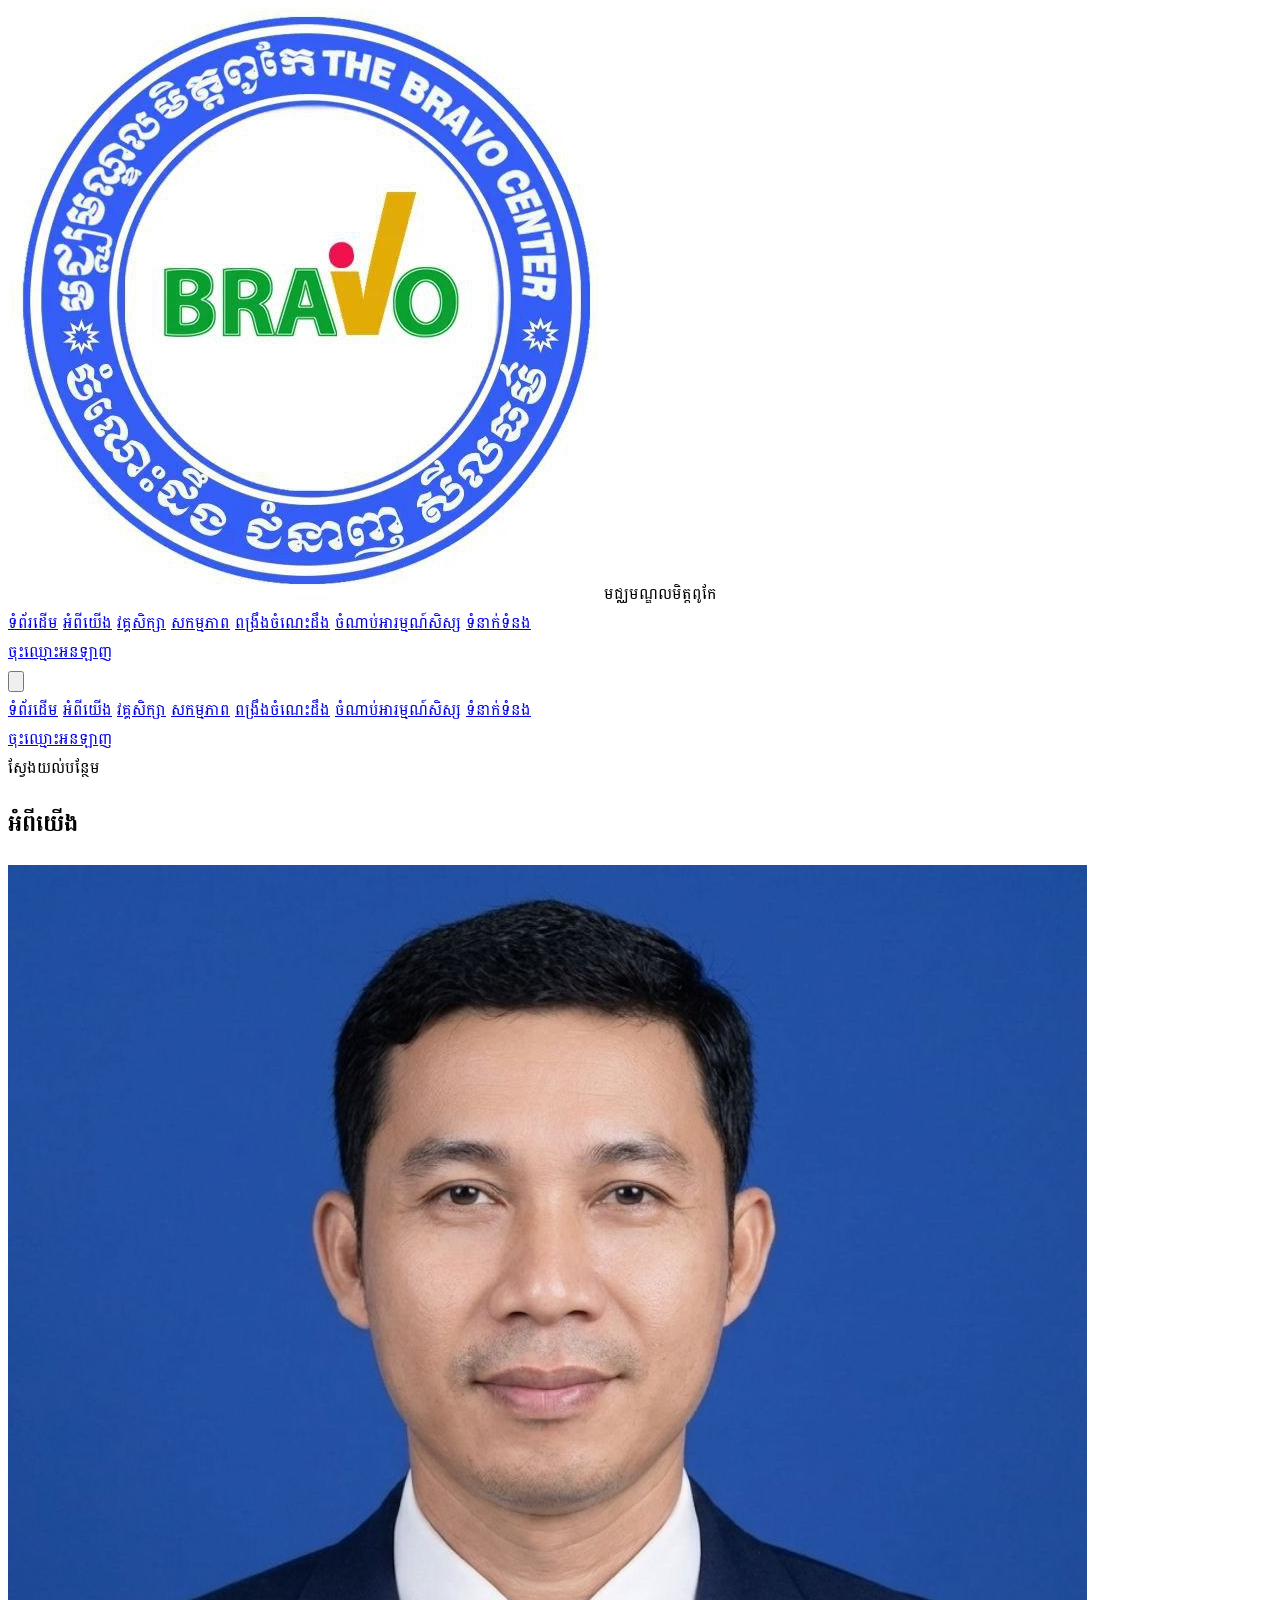
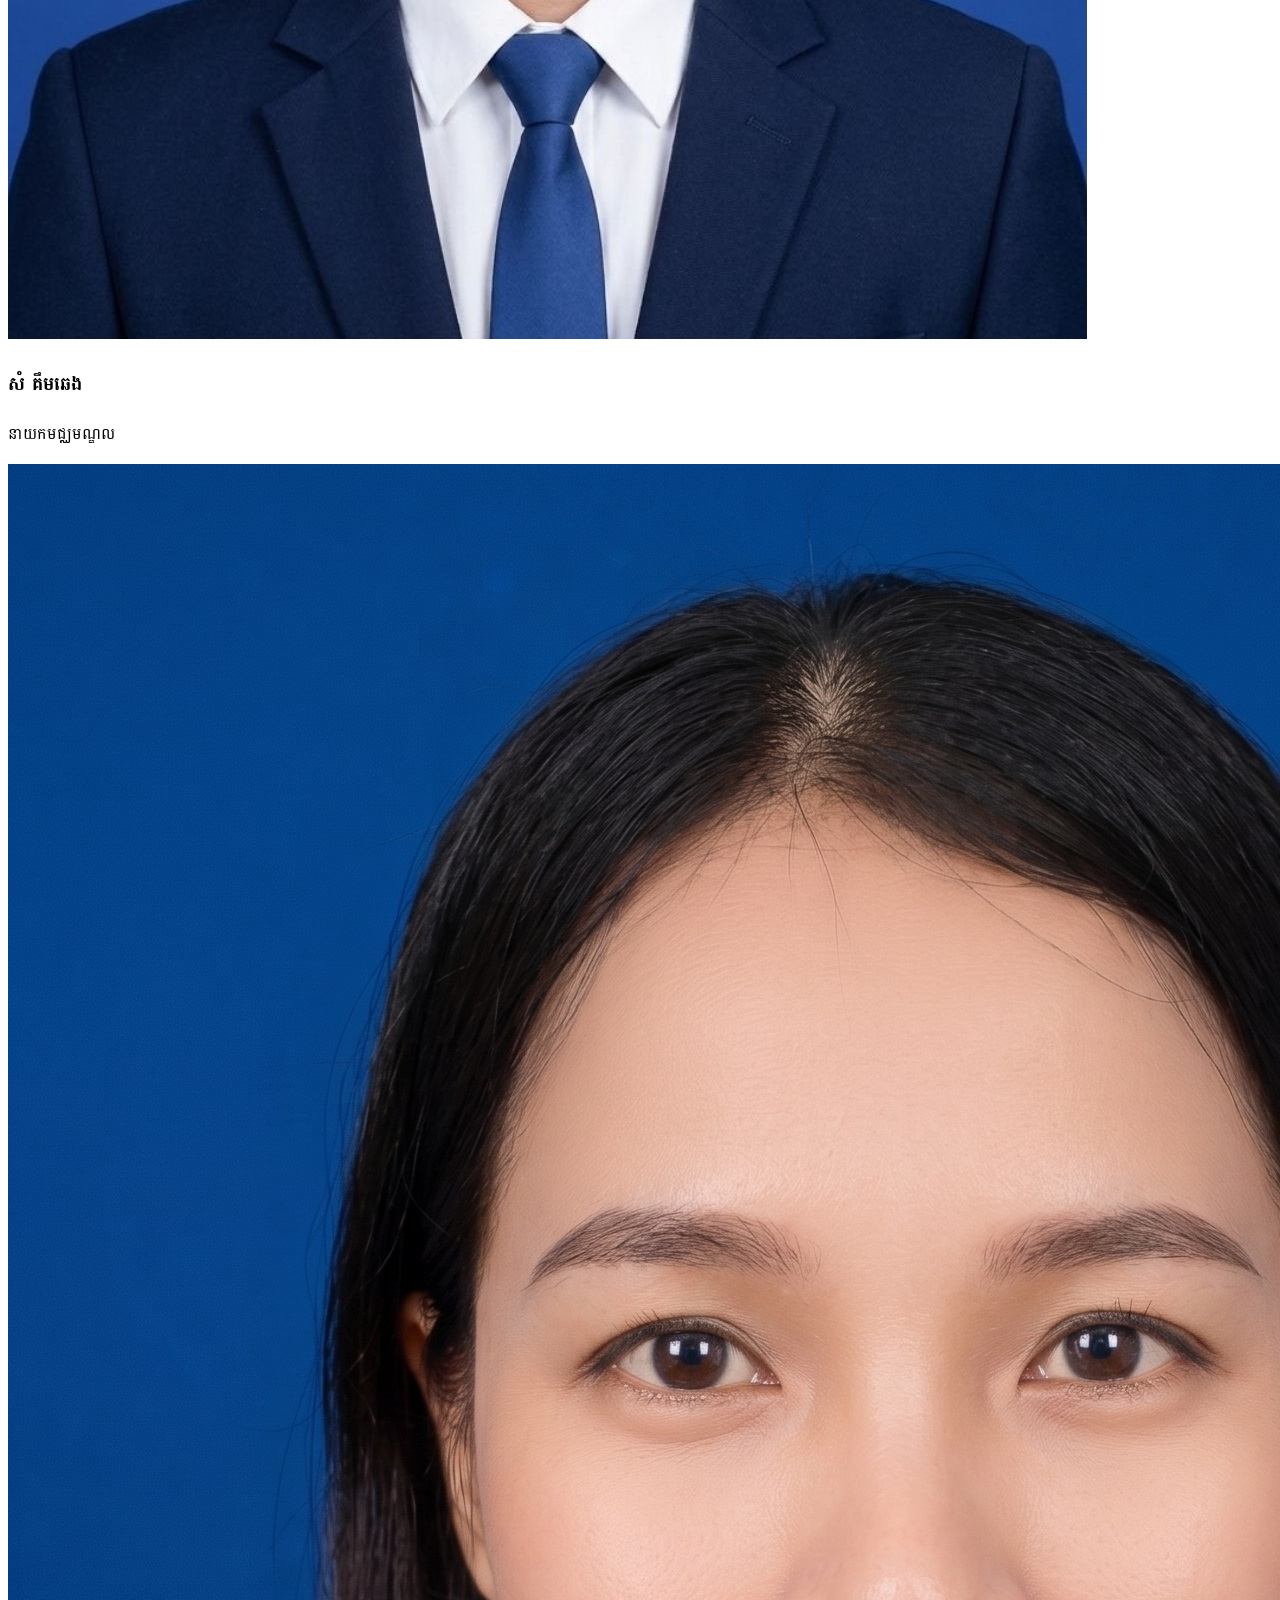
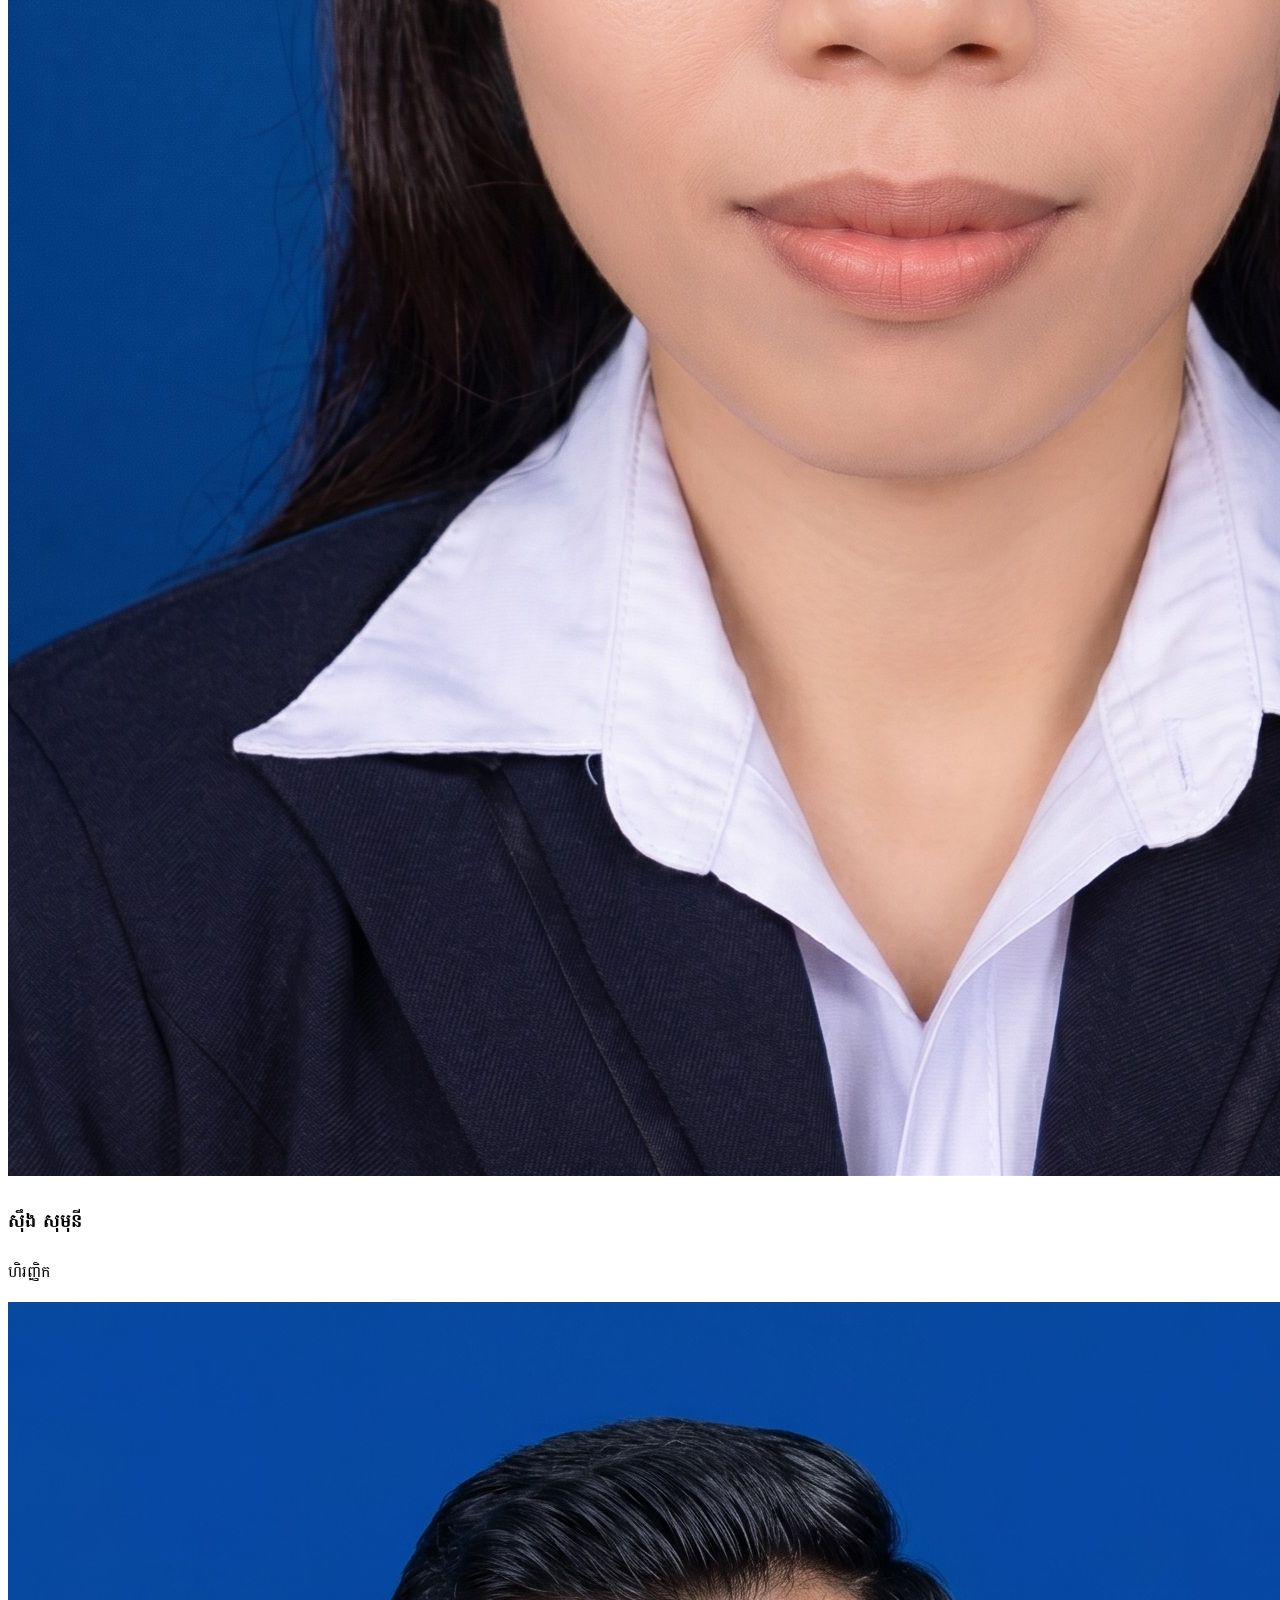
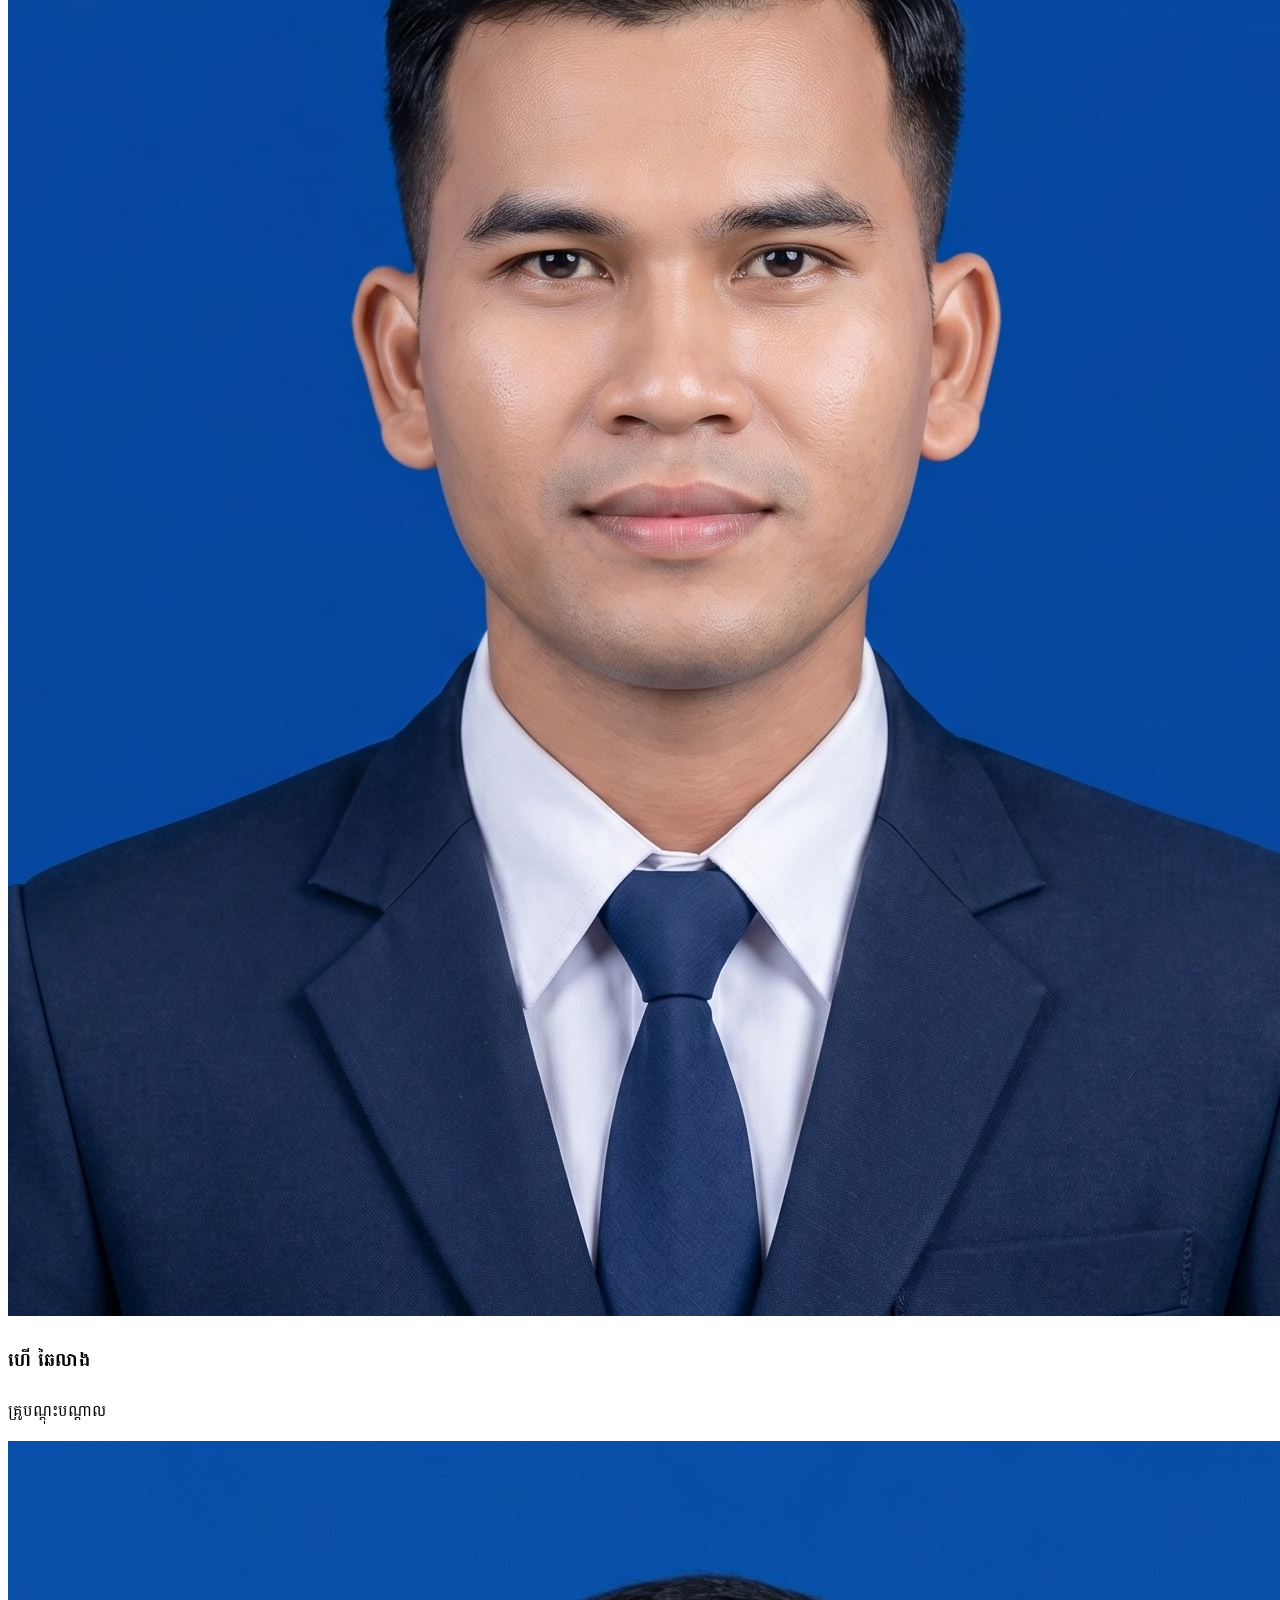
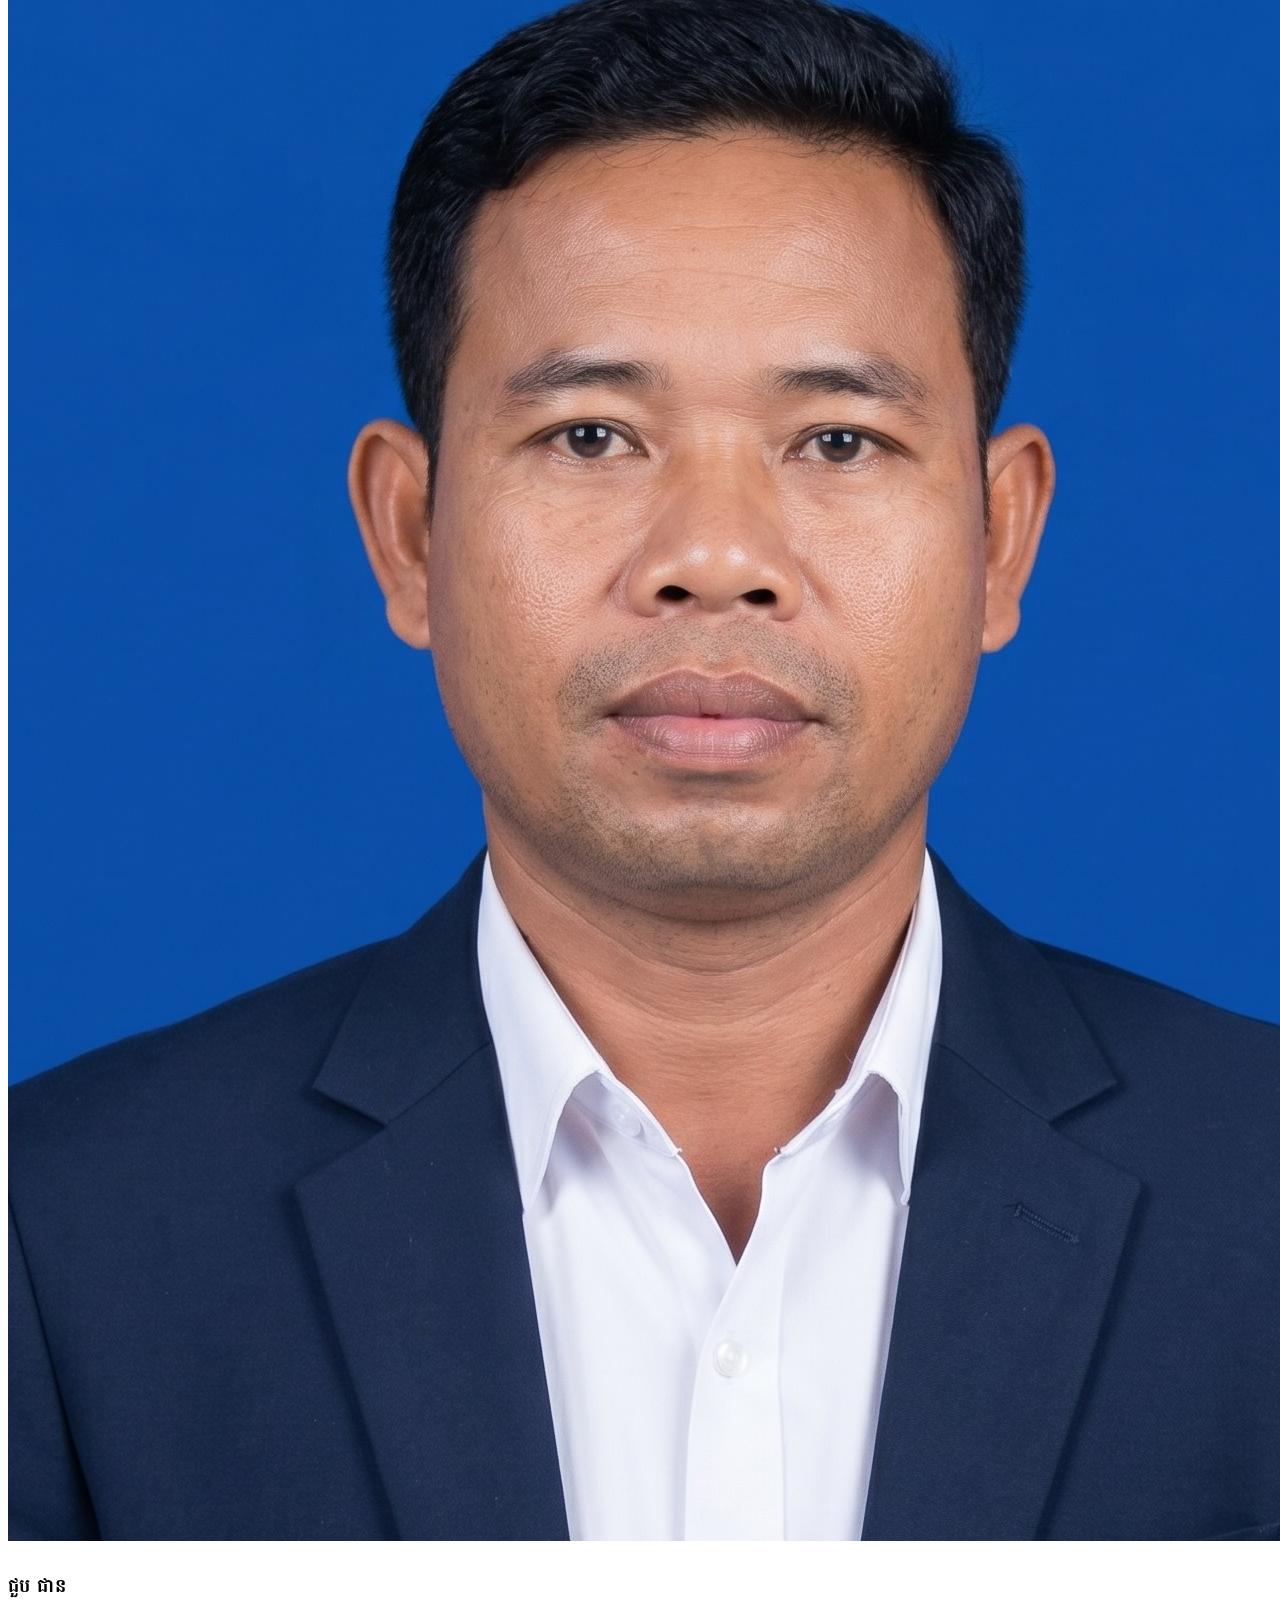
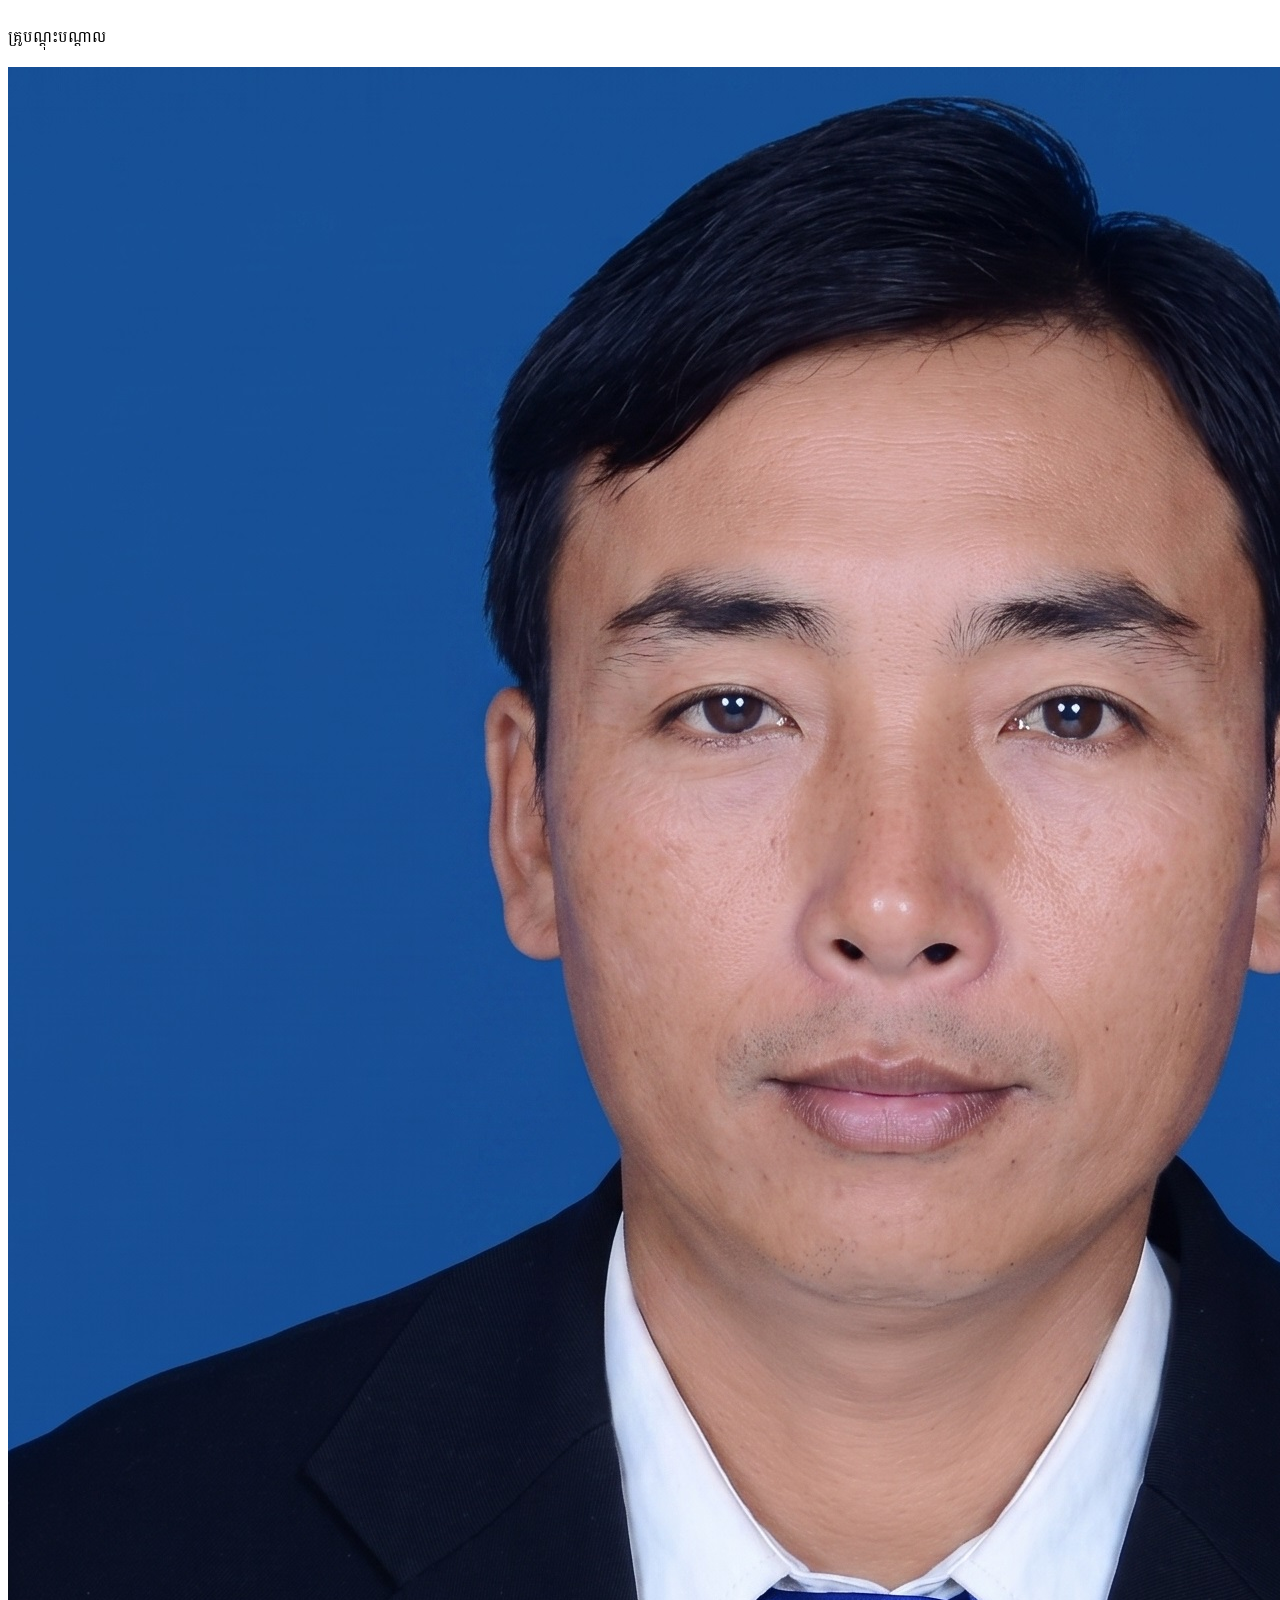
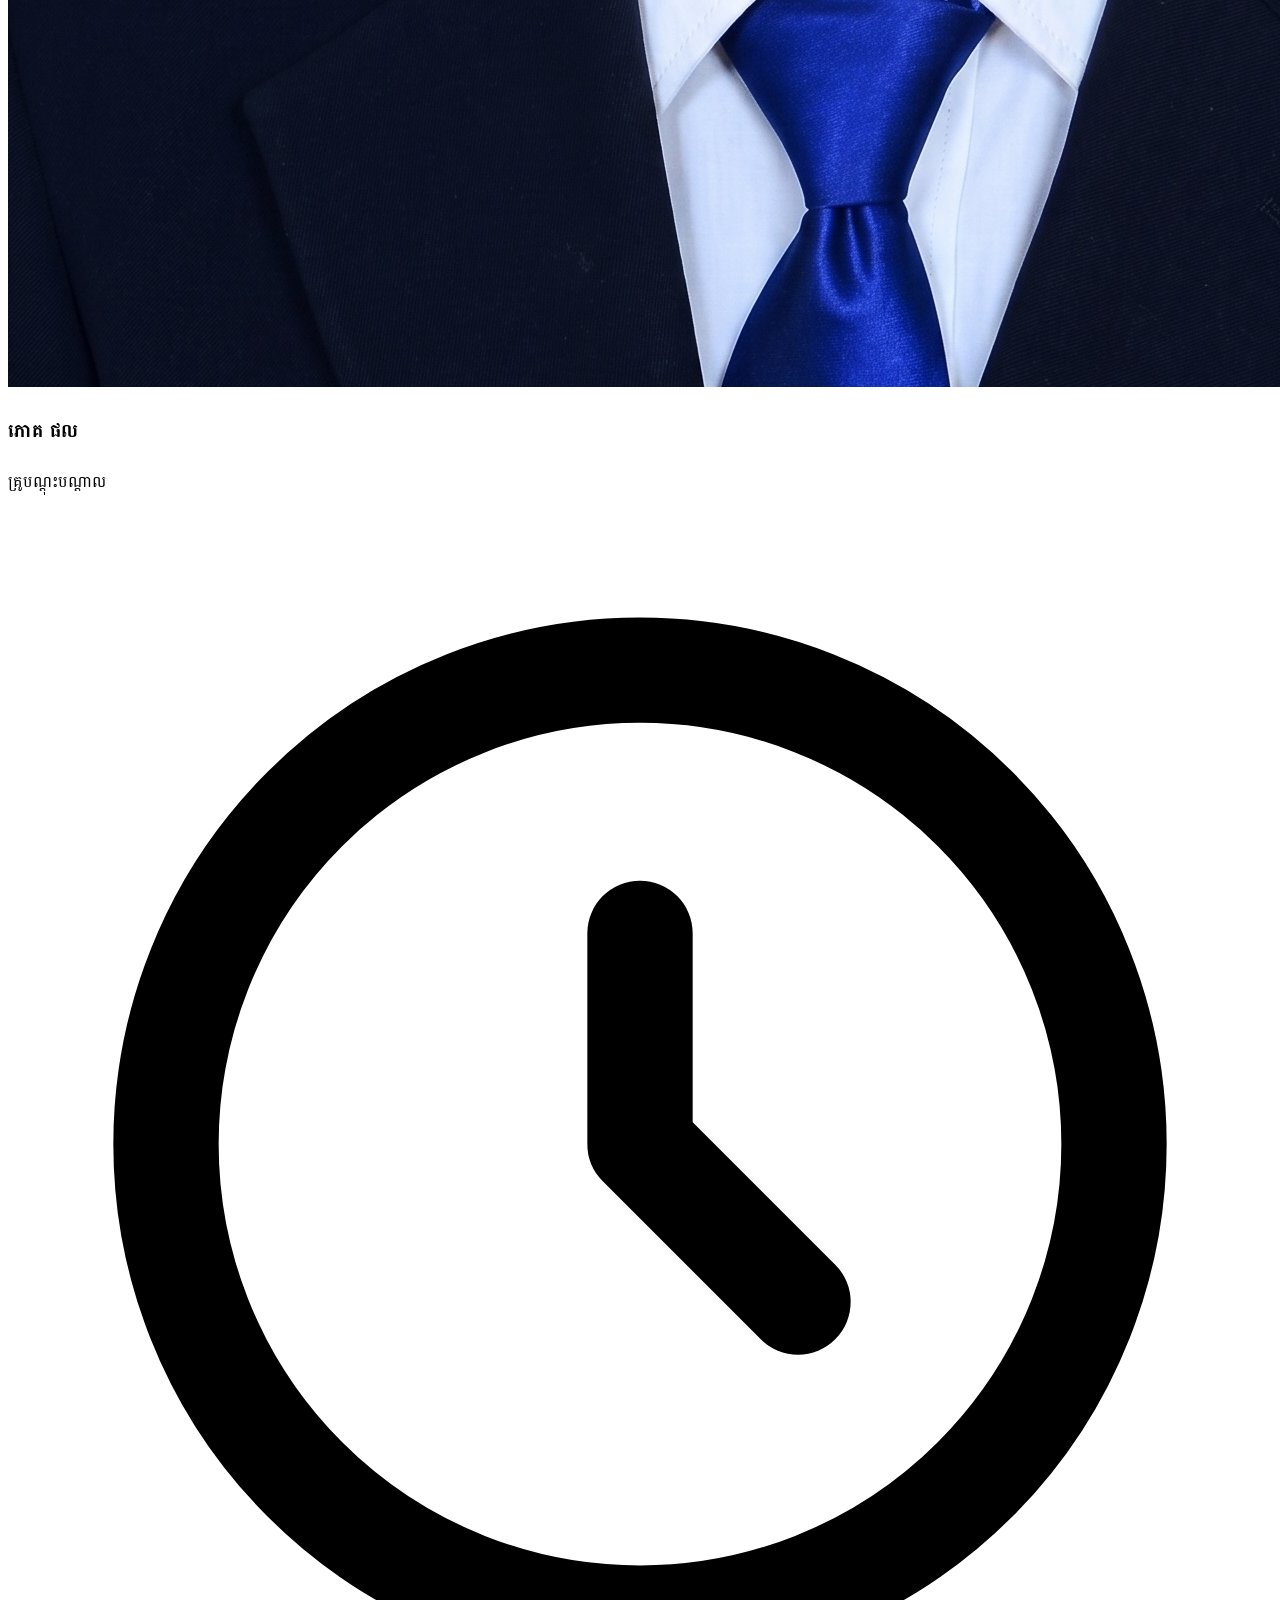
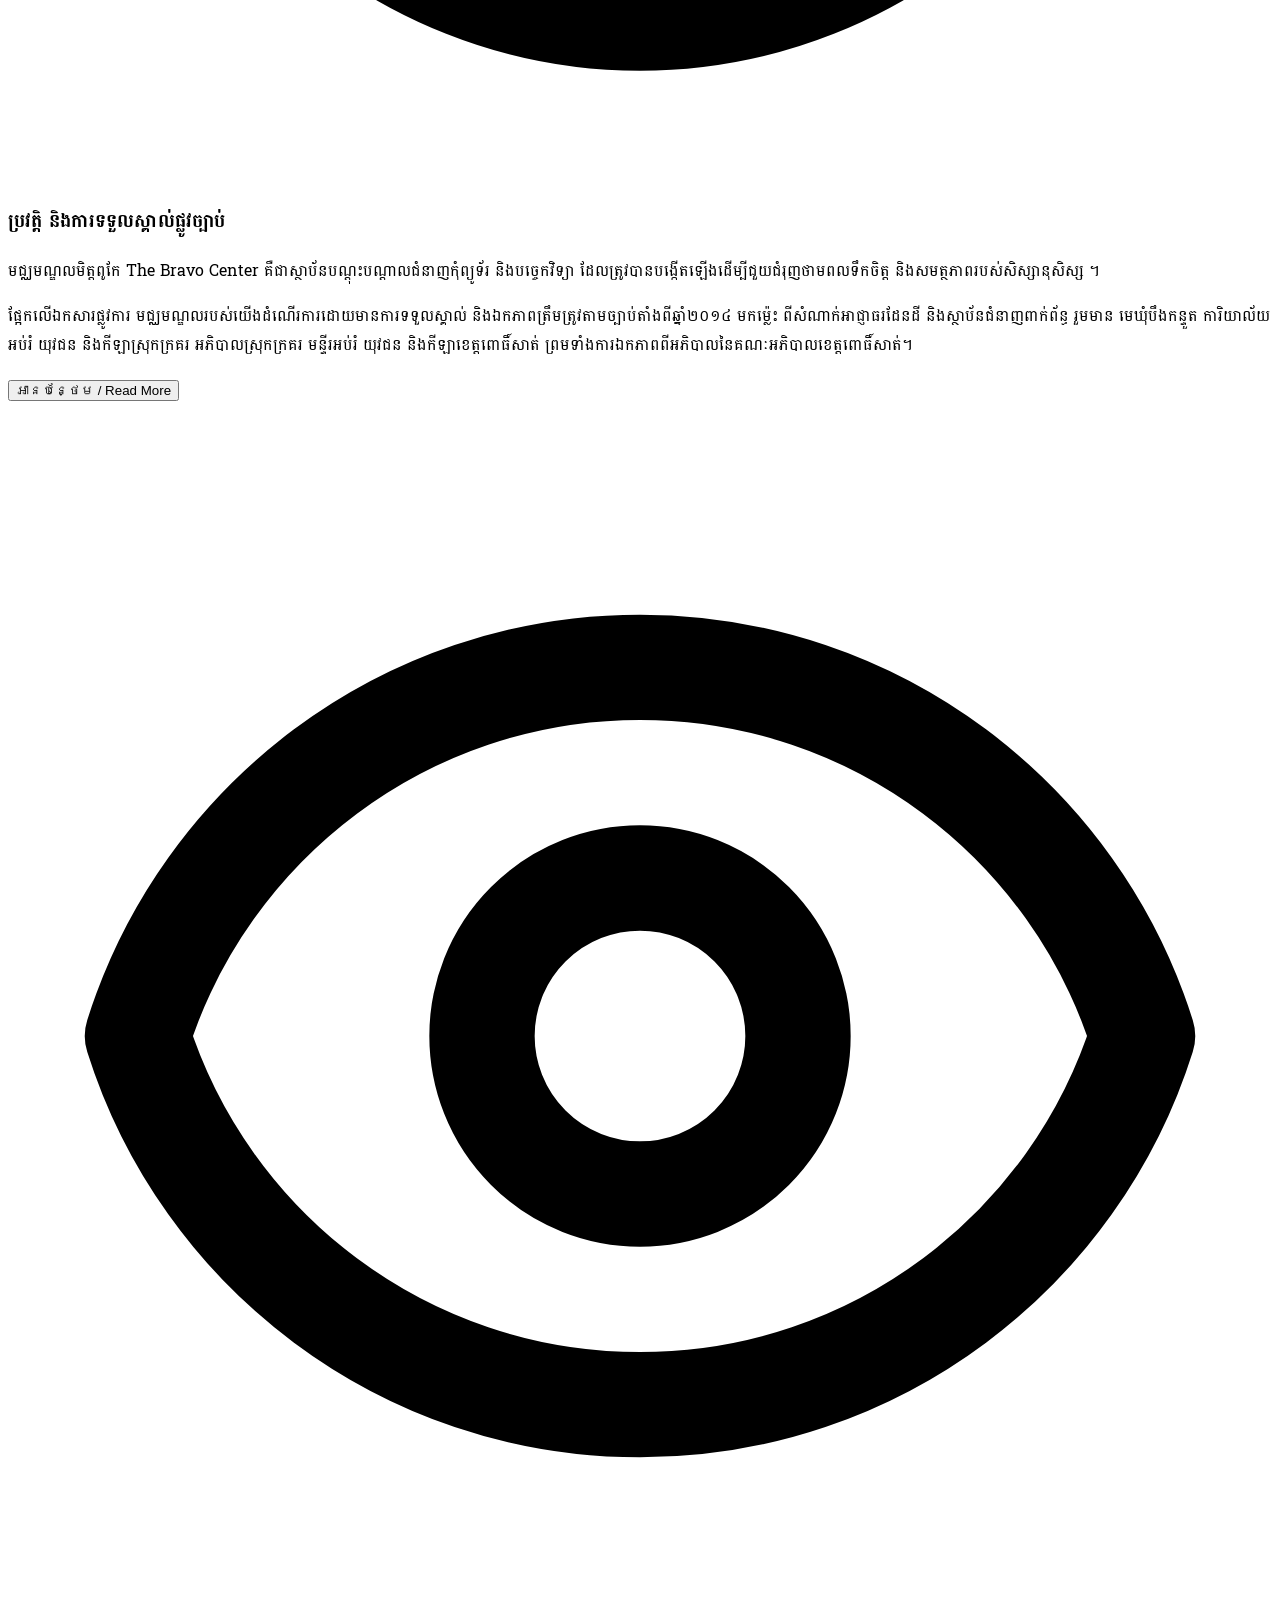
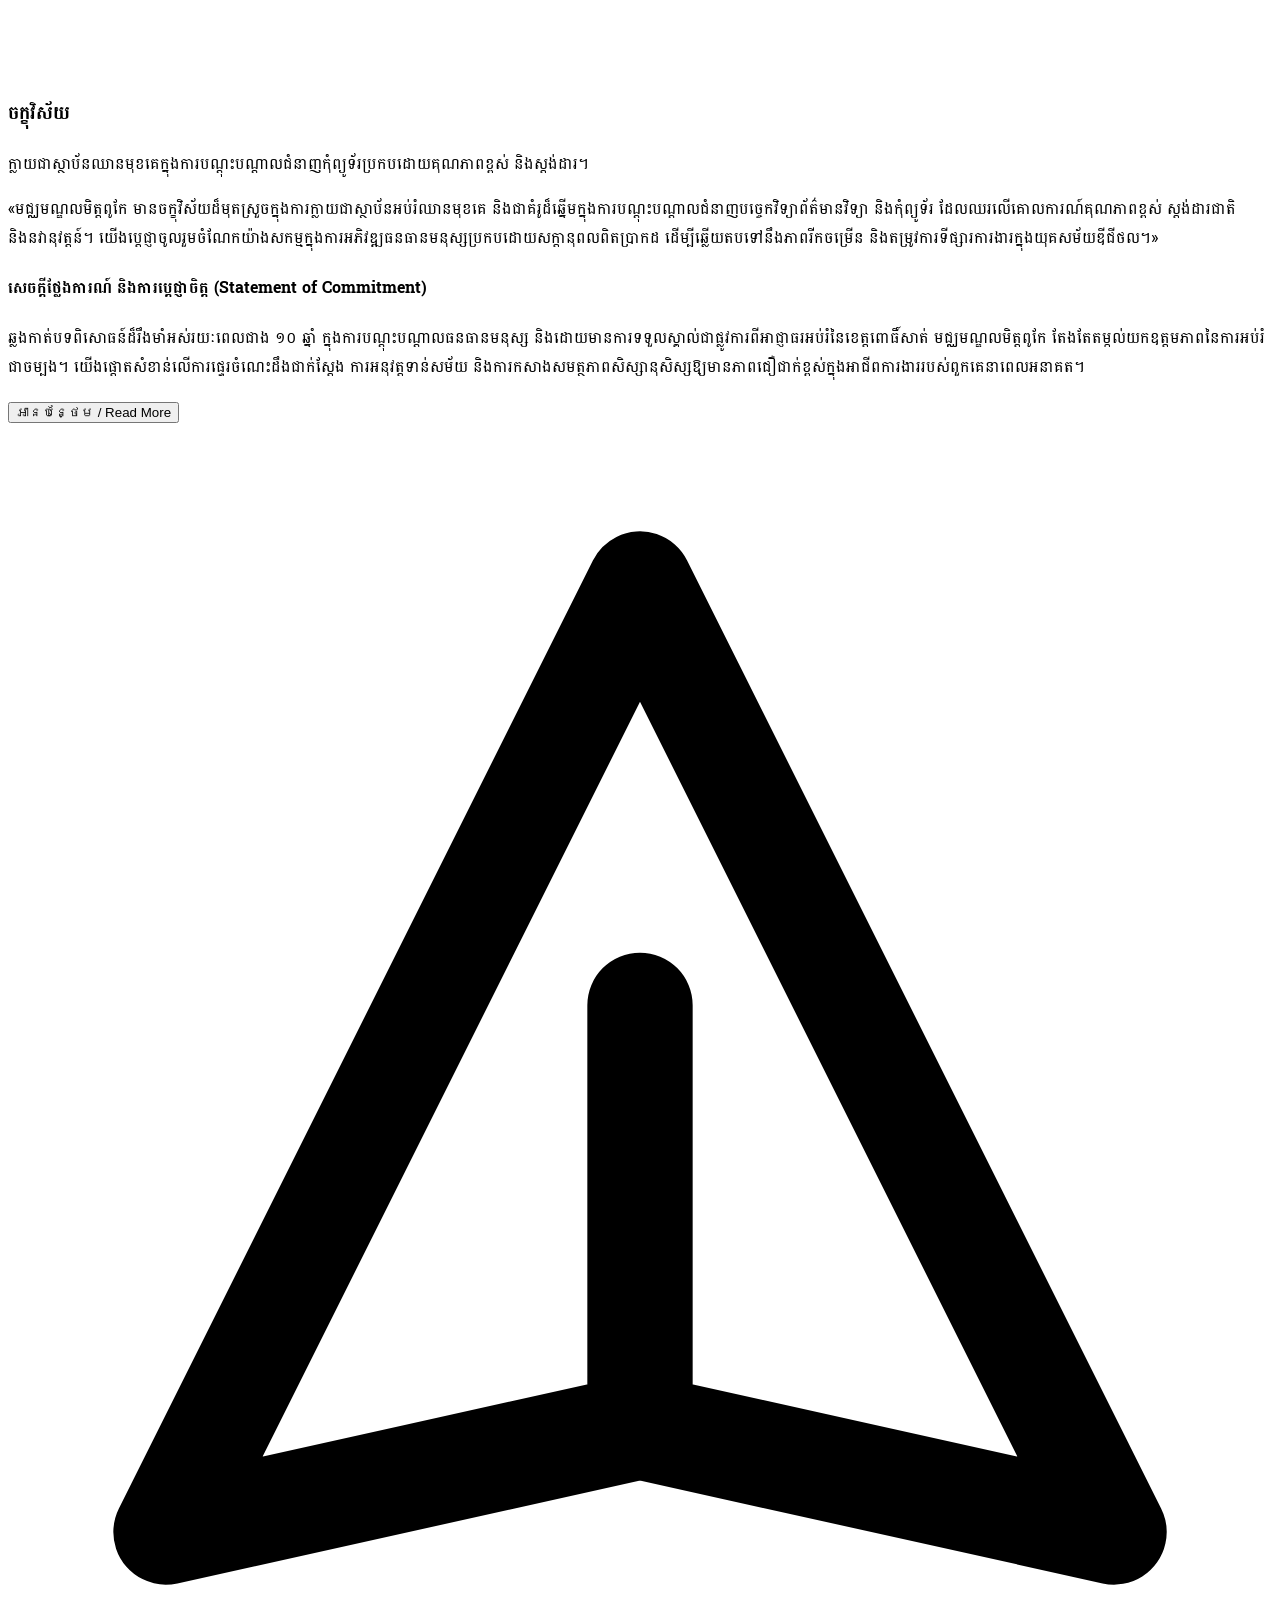
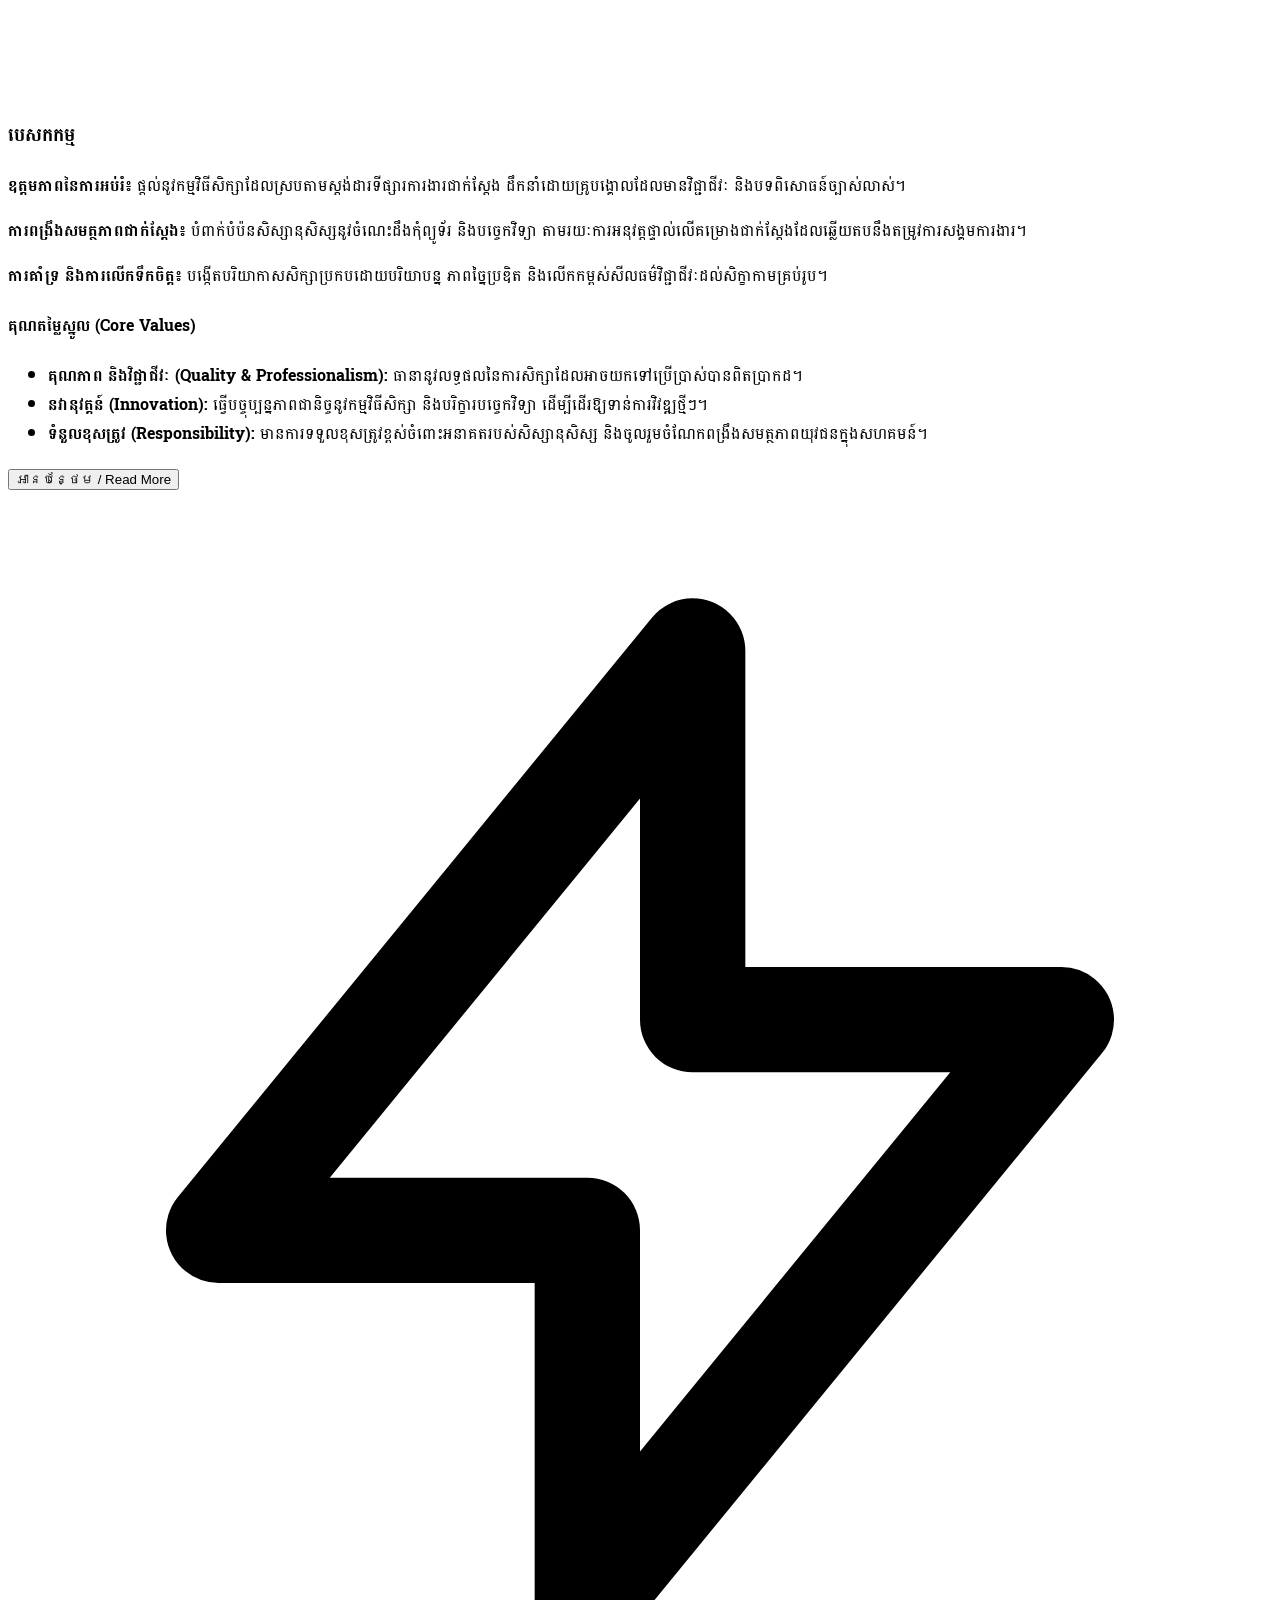
==== about.html @ bf24b13a "add new project files" ====
<!DOCTYPE html>
<html lang="km">

<head>
    <meta charset="UTF-8">
    <meta name="viewport" content="width=device-width, initial-scale=1.0">
    <title>អំពីយើង - មជ្ឈមណ្ឌលមិត្តពូកែ</title>
    <script src="https://cdn.tailwindcss.com"></script>
    <link rel="stylesheet" href="assets/css/style.css">
    <style>
        /* លាក់ផ្ទាំង Google Translate ខាងលើ និងការពារមិនឱ្យជាន់ Navbar */
        body {
            top: 0 !important;
        }

        .skiptranslate iframe {
            display: none !important;
        }

        #goog-gt-tt {
            display: none !important;
        }

        /* Custom Scrollbar សម្រាប់ប្រអប់ព័ត៌មានអំពីយើង */
        .custom-scrollbar::-webkit-scrollbar {
            width: 6px;
        }

        .custom-scrollbar::-webkit-scrollbar-track {
            background: rgba(241, 245, 249, 0.5);
            border-radius: 10px;
        }

        .custom-scrollbar::-webkit-scrollbar-thumb {
            background: #cbd5e1;
            border-radius: 10px;
        }

        .custom-scrollbar::-webkit-scrollbar-thumb:hover {
            background: #94a3b8;
        }

        /* ប្តូរពាក្យ មជ្ឈមណ្ឌលមិត្តពូកែ ទៅជា TheBravoCenter ពេលបកប្រែ */
        html[class*="translated-"] .text-km {
            display: none !important;
        }

        html[class*="translated-"] .text-en {
            display: inline !important;
        }

        .text-en {
            display: none;
        }

    </style>
</head>

<body class="bg-slate-50 text-slate-800">

    <nav
        class="bg-white/95 backdrop-blur-md shadow-sm border-b border-gray-100 fixed w-full z-50 top-0 transition-all duration-300">
        <div class="max-w-7xl mx-auto px-4 sm:px-6 lg:px-8">
            <div class="flex justify-between h-20 items-center">
                <div
                    class="flex items-center gap-2 sm:gap-3 cursor-pointer hover:opacity-90 transition-opacity shrink-0 overflow-hidden">
                    <img src="assets/images/a.jpg" alt="Logo មជ្ឈមណ្ឌល"
                        class="h-10 w-10 sm:h-12 sm:w-12 rounded-full object-cover shrink-0">
                    <span
                        class="text-lg sm:text-xl lg:text-2xl font-black bg-clip-text text-transparent bg-gradient-to-r from-blue-700 to-blue-500 tracking-tight whitespace-nowrap"><span
                            class="text-km">មជ្ឈមណ្ឌលមិត្តពូកែ</span><span
                            class="text-en notranslate">TheBravoCenter</span></span>
                </div>
                <div class="hidden xl:flex items-center space-x-2 2xl:space-x-4">
                    <div
                        class="flex items-center bg-gray-50/80 p-1.5 rounded-full border border-gray-100 shadow-inner whitespace-nowrap text-sm 2xl:text-base">
                        <a href="index.html"
                            class="text-gray-600 font-medium hover:text-blue-600 hover:bg-white/80 px-5 py-2 rounded-full transition-all duration-300">ទំព័រដើម</a>
                        <a href="about.html"
                            class="text-blue-700 font-bold bg-white px-5 py-2 rounded-full shadow-sm ring-1 ring-gray-900/5 transition-all duration-300">អំពីយើង</a>
                        <a href="courses.html"
                            class="text-gray-600 font-medium hover:text-blue-600 hover:bg-white/80 px-5 py-2 rounded-full transition-all duration-300">វគ្គសិក្សា</a>
                        <a href="features.html"
                            class="text-gray-600 font-medium hover:text-blue-600 hover:bg-white/80 px-5 py-2 rounded-full transition-all duration-300">សកម្មភាព</a>
                        <a href="quiz.html"
                            class="text-gray-600 font-medium hover:text-blue-600 hover:bg-white/80 px-5 py-2 rounded-full transition-all duration-300">ពង្រឹងចំណេះដឹង</a>
                        <a href="testimonials.html"
                            class="text-gray-600 font-medium hover:text-blue-600 hover:bg-white/80 px-5 py-2 rounded-full transition-all duration-300">ចំណាប់អារម្មណ៍សិស្ស</a>
                        <a href="contact.html"
                            class="text-gray-600 font-medium hover:text-blue-600 hover:bg-white/80 px-5 py-2 rounded-full transition-all duration-300">ទំនាក់ទំនង</a>
                    </div>
                    <a href="online-register.html"
                        class="bg-gradient-to-r from-emerald-500 to-teal-500 text-white px-4 py-2 2xl:px-7 2xl:py-2.5 text-sm 2xl:text-base rounded-full font-bold shadow-lg shadow-emerald-500/30 hover:shadow-xl hover:shadow-emerald-500/50 hover:-translate-y-1 transition-all duration-300 ring-2 ring-white/50 relative overflow-hidden group whitespace-nowrap shrink-0 ml-2">
                        <span class="relative z-10">ចុះឈ្មោះអនឡាញ</span>
                        <div
                            class="absolute inset-0 h-full w-full bg-white/20 group-hover:translate-x-full -translate-x-full transition-transform duration-700 ease-out skew-x-12">
                        </div>
                    </a>
                </div>
                <div class="flex items-center xl:hidden">
                    <button id="mobile-menu-btn"
                        class="p-2 rounded-lg text-gray-600 hover:text-blue-600 hover:bg-gray-100 focus:outline-none transition-colors">
                        <svg class="h-7 w-7" fill="none" viewBox="0 0 24 24" stroke="currentColor">
                            <path stroke-linecap="round" stroke-linejoin="round" stroke-width="2"
                                d="M4 6h16M4 12h16M4 18h16" />
                        </svg>
                    </button>
                </div>
            </div>
        </div>
        <div id="mobile-menu"
            class="hidden xl:hidden bg-white/95 backdrop-blur-md px-4 pt-4 pb-8 space-y-4 shadow-2xl border-t border-gray-100 absolute w-full rounded-b-3xl">
            <div class="bg-gray-50/80 p-2 rounded-2xl border border-gray-100 shadow-inner space-y-1">
                <a href="index.html"
                    class="block px-5 py-3 text-gray-600 font-medium hover:text-blue-600 hover:bg-white/80 rounded-xl transition-all duration-300">ទំព័រដើម</a>
                <a href="about.html"
                    class="block px-5 py-3 text-blue-700 font-bold bg-white rounded-xl shadow-sm ring-1 ring-gray-900/5 transition-all duration-300">អំពីយើង</a>
                <a href="courses.html"
                    class="block px-5 py-3 text-gray-600 font-medium hover:text-blue-600 hover:bg-white/80 rounded-xl transition-all duration-300">វគ្គសិក្សា</a>
                <a href="features.html"
                    class="block px-5 py-3 text-gray-600 font-medium hover:text-blue-600 hover:bg-white/80 rounded-xl transition-all duration-300">សកម្មភាព</a>
                <a href="quiz.html"
                    class="block px-5 py-3 text-gray-600 font-medium hover:text-blue-600 hover:bg-white/80 rounded-xl transition-all duration-300">ពង្រឹងចំណេះដឹង</a>
                <a href="testimonials.html"
                    class="block px-5 py-3 text-gray-600 font-medium hover:text-blue-600 hover:bg-white/80 rounded-xl transition-all duration-300">ចំណាប់អារម្មណ៍សិស្ស</a>
                <a href="contact.html"
                    class="block px-5 py-3 text-gray-600 font-medium hover:text-blue-600 hover:bg-white/80 rounded-xl transition-all duration-300">ទំនាក់ទំនង</a>
            </div>
            <a href="online-register.html"
                class="block w-full bg-gradient-to-r from-emerald-500 to-teal-500 text-white px-5 py-4 rounded-xl font-bold text-center shadow-lg shadow-emerald-500/30 hover:shadow-xl hover:-translate-y-0.5 transition-all duration-300 relative overflow-hidden group mt-2">
                <span class="relative z-10">ចុះឈ្មោះអនឡាញ</span>
            </a>
        </div>
    </nav>

    <section id="about"
        class="pt-24 pb-10 bg-gradient-to-br from-blue-50 via-indigo-50/30 to-white min-h-screen relative overflow-hidden">
        <!-- Abstract Shapes សម្រាប់លម្អផ្ទៃខាងក្រោយ -->
        <div
            class="absolute top-0 right-0 -mr-20 -mt-20 w-72 h-72 rounded-full bg-blue-200 mix-blend-multiply filter blur-3xl opacity-30 animate-pulse">
        </div>
        <div
            class="absolute bottom-0 left-0 -ml-20 -mb-20 w-72 h-72 rounded-full bg-purple-200 mix-blend-multiply filter blur-3xl opacity-30 animate-pulse">
        </div>

        <div class="max-w-7xl mx-auto px-4 sm:px-6 lg:px-8 relative z-10">
            <div class="text-center mb-6">
                <span class="text-blue-600 font-bold tracking-wider uppercase text-sm mb-2 block">ស្វែងយល់បន្ថែម</span>
                <h2
                    class="text-3xl md:text-4xl font-extrabold text-transparent bg-clip-text bg-gradient-to-r from-blue-800 to-blue-500 mb-3 py-1 leading-normal">
                    អំពីយើង</h2>
                <div class="w-24 h-1.5 bg-gradient-to-r from-blue-600 to-indigo-600 mx-auto rounded-full"></div>
            </div>

            <!-- ប្រអប់ Scroll ព័ត៌មាន (Scrollable Container) -->
            <div
                class="overflow-y-auto max-h-[75vh] custom-scrollbar px-2 sm:px-6 py-6 bg-white/40 backdrop-blur-md rounded-3xl shadow-[inset_0_2px_15px_rgba(0,0,0,0.05)] border border-white/60">

                <!-- ថ្នាក់ដឹកនាំមជ្ឈមណ្ឌល -->
                <div class="flex flex-col items-center justify-center gap-12 mb-16">
                    <!-- ប្រវត្តិរូបនាយកមជ្ឈមណ្ឌល -->
                    <div class="flex flex-col items-center justify-center">
                        <div class="relative w-40 h-40 md:w-48 md:h-48 mb-6 group">
                            <!-- ពន្លឺស្រមោលខាងក្រោយរូបភាព -->
                            <div
                                class="absolute inset-0 bg-gradient-to-tr from-blue-600 to-indigo-600 rounded-full blur opacity-50 group-hover:opacity-100 transition duration-500">
                            </div>
                            <!-- រូបភាព -->
                            <img src="assets/images/action5.jpg" alt="លោកគ្រូ សំ គឹមឆេង"
                                class="relative w-full h-full object-cover rounded-full border-4 border-white shadow-xl z-10 transform group-hover:scale-105 transition duration-500">
                        </div>
                        <h3 class="text-2xl md:text-3xl font-bold text-gray-800 mb-2 notranslate">សំ គឹមឆេង</h3>
                        <p
                            class="text-blue-700 font-bold text-base md:text-lg bg-blue-50 px-5 py-1.5 rounded-full border border-blue-100 shadow-sm">
                            នាយកមជ្ឈមណ្ឌល</p>
                    </div>

                    <!-- ប្រវត្តិរូបហិរញ្ញិក -->
                    <div class="flex flex-col items-center justify-center">
                        <div class="relative w-40 h-40 md:w-48 md:h-48 mb-6 group">
                            <!-- ពន្លឺស្រមោលខាងក្រោយរូបភាព -->
                            <div
                                class="absolute inset-0 bg-gradient-to-tr from-pink-600 to-rose-500 rounded-full blur opacity-50 group-hover:opacity-100 transition duration-500">
                            </div>
                            <!-- រូបភាព -->
                            <img src="assets/images/action6.jpg" alt="ស៊ឹង សុមុនី"
                                class="relative w-full h-full object-cover rounded-full border-4 border-white shadow-xl z-10 transform group-hover:scale-105 transition duration-500">
                        </div>
                        <h3 class="text-2xl md:text-3xl font-bold text-gray-800 mb-2 notranslate">ស៊ឹង សុមុនី</h3>
                        <p
                            class="text-pink-700 font-bold text-base md:text-lg bg-pink-50 px-5 py-1.5 rounded-full border border-pink-100 shadow-sm">
                            ហិរញ្ញិក</p>
                    </div>

                    <!-- ក្រុមគ្រូបណ្តុះបណ្តាល -->
                    <div class="flex flex-col md:flex-row flex-wrap items-center justify-center gap-10 lg:gap-16">
                        <!-- ប្រវត្តិរូបគ្រូបណ្តុះបណ្តាល (ហើ ឆៃលាង) -->
                        <div class="flex flex-col items-center justify-center">
                            <div class="relative w-40 h-40 md:w-48 md:h-48 mb-6 group">
                                <!-- ពន្លឺស្រមោលខាងក្រោយរូបភាព -->
                                <div
                                    class="absolute inset-0 bg-gradient-to-tr from-cyan-600 to-cyan-500 rounded-full blur opacity-50 group-hover:opacity-100 transition duration-500">
                                </div>
                                <!-- រូបភាព -->
                                <img src="assets/images/action7.jpg" alt="ហើ ឆៃលាង"
                                    class="relative w-full h-full object-cover rounded-full border-4 border-white shadow-xl z-10 transform group-hover:scale-105 transition duration-500">
                            </div>
                            <h3 class="text-2xl md:text-3xl font-bold text-gray-800 mb-2 notranslate">ហើ ឆៃលាង</h3>
                            <p
                                class="text-cyan-700 font-bold text-base md:text-lg bg-cyan-50 px-5 py-1.5 rounded-full border border-cyan-100 shadow-sm">
                                គ្រូបណ្តុះបណ្តាល</p>
                        </div>

                        <!-- ប្រវត្តិរូបគ្រូបណ្តុះបណ្តាល (ជួប ជាន) -->
                        <div class="flex flex-col items-center justify-center">
                            <div class="relative w-40 h-40 md:w-48 md:h-48 mb-6 group">
                                <!-- ពន្លឺស្រមោលខាងក្រោយរូបភាព -->
                                <div
                                    class="absolute inset-0 bg-gradient-to-tr from-green-600 to-emerald-500 rounded-full blur opacity-50 group-hover:opacity-100 transition duration-500">
                                </div>
                                <!-- រូបភាព -->
                                <img src="assets/images/action8.jpg" alt="ជួប ជាន"
                                    class="relative w-full h-full object-cover rounded-full border-4 border-white shadow-xl z-10 transform group-hover:scale-105 transition duration-500">
                            </div>
                            <h3 class="text-2xl md:text-3xl font-bold text-gray-800 mb-2 notranslate">ជួប ជាន</h3>
                            <p
                                class="text-green-700 font-bold text-base md:text-lg bg-green-50 px-5 py-1.5 rounded-full border border-green-100 shadow-sm">
                                គ្រូបណ្តុះបណ្តាល</p>
                        </div>

                        <!-- ប្រវត្តិរូបគ្រូបណ្តុះបណ្តាល (ភោគ ផល) -->
                        <div class="flex flex-col items-center justify-center">
                            <div class="relative w-40 h-40 md:w-48 md:h-48 mb-6 group">
                                <!-- ពន្លឺស្រមោលខាងក្រោយរូបភាព -->
                                <div
                                    class="absolute inset-0 bg-gradient-to-tr from-orange-500 to-yellow-500 rounded-full blur opacity-50 group-hover:opacity-100 transition duration-500">
                                </div>
                                <!-- រូបភាព -->
                                <img src="assets/images/action9.jpg" alt="ភោគ ផល"
                                    class="relative w-full h-full object-cover rounded-full border-4 border-white shadow-xl z-10 transform group-hover:scale-105 transition duration-500">
                            </div>
                            <h3 class="text-2xl md:text-3xl font-bold text-gray-800 mb-2 notranslate">ភោគ ផល</h3>
                            <p
                                class="text-orange-700 font-bold text-base md:text-lg bg-orange-50 px-5 py-1.5 rounded-full border border-orange-100 shadow-sm">
                                គ្រូបណ្តុះបណ្តាល</p>
                        </div>
                    </div>
                </div>

                <div class="grid md:grid-cols-2 xl:grid-cols-4 gap-8 text-center">
                    <!-- ប្រវត្តិ -->
                    <div
                        class="bg-white rounded-2xl p-8 shadow-lg hover:shadow-2xl hover:-translate-y-2 transition-all duration-300 border border-gray-100 relative overflow-hidden group flex flex-col h-full">
                        <div class="absolute top-0 left-0 w-full h-2 bg-gradient-to-r from-blue-400 to-blue-600"></div>
                        <div
                            class="w-16 h-16 mx-auto bg-blue-50 text-blue-600 rounded-2xl flex items-center justify-center mb-6 group-hover:scale-110 transition-transform duration-300">
                            <svg class="w-8 h-8" fill="none" stroke="currentColor" viewBox="0 0 24 24">
                                <path stroke-linecap="round" stroke-linejoin="round" stroke-width="2"
                                    d="M12 8v4l3 3m6-3a9 9 0 11-18 0 9 9 0 0118 0z"></path>
                            </svg>
                        </div>
                        <h3 class="text-2xl font-bold text-gray-800 mb-4">ប្រវត្តិ និងការទទួលស្គាល់ផ្លូវច្បាប់</h3>
                        <div class="text-gray-600 leading-relaxed text-left flex flex-col flex-grow">
                            <p>មជ្ឈមណ្ឌលមិត្តពូកែ The Bravo Center គឺជាស្ថាប័នបណ្តុះបណ្តាលជំនាញកុំព្យូទ័រ
                                និងបច្ចេកវិទ្យា ដែលត្រូវបានបង្កើតឡើងដើម្បីជួយជំរុញថាមពលទឹកចិត្ត
                                និងសមត្ថភាពរបស់សិស្សានុសិស្ស ។</p>

                            <div id="history-more-text"
                                class="hidden mt-4 text-sm md:text-base border-t border-gray-100 pt-4">
                                <p>ផ្អែកលើឯកសារផ្លូវការ មជ្ឈមណ្ឌលរបស់យើងដំណើរការដោយមានការទទួលស្គាល់
                                    និងឯកភាពត្រឹមត្រូវតាមច្បាប់តាំងពីឆ្នាំ២០១៤ មកម៉្លេះ ពីសំណាក់អាជ្ញាធរដែនដី
                                    និងស្ថាប័នជំនាញពាក់ព័ន្ធ រួមមាន មេឃុំបឹងកន្ទួត ការិយាល័យអប់រំ យុវជន
                                    និងកីឡាស្រុកក្រគរ អភិបាលស្រុកក្រគរ មន្ទីរអប់រំ យុវជន និងកីឡាខេត្តពោធិ៍សាត់
                                    ព្រមទាំងការឯកភាពពីអភិបាលនៃគណៈអភិបាលខេត្តពោធិ៍សាត់។</p>
                            </div>
                            <div class="text-center mt-auto pt-4">
                                <button id="history-read-more-btn" onclick="toggleHistoryText()"
                                    class="text-blue-600 font-semibold hover:text-blue-800 hover:underline focus:outline-none transition-colors inline-flex items-center gap-1">
                                    <span>អានបន្ថែម / Read More</span>
                                </button>
                            </div>
                        </div>
                    </div>

                    <!-- ចក្ខុវិស័យ -->
                    <div
                        class="bg-white rounded-2xl p-8 shadow-lg hover:shadow-2xl hover:-translate-y-2 transition-all duration-300 border border-gray-100 relative overflow-hidden group flex flex-col h-full">
                        <div class="absolute top-0 left-0 w-full h-2 bg-gradient-to-r from-purple-400 to-purple-600">
                        </div>
                        <div
                            class="w-16 h-16 mx-auto bg-purple-50 text-purple-600 rounded-2xl flex items-center justify-center mb-6 group-hover:scale-110 transition-transform duration-300">
                            <svg class="w-8 h-8" fill="none" stroke="currentColor" viewBox="0 0 24 24">
                                <path stroke-linecap="round" stroke-linejoin="round" stroke-width="2"
                                    d="M15 12a3 3 0 11-6 0 3 3 0 016 0z"></path>
                                <path stroke-linecap="round" stroke-linejoin="round" stroke-width="2"
                                    d="M2.458 12C3.732 7.943 7.523 5 12 5c4.478 0 8.268 2.943 9.542 7-1.274 4.057-5.064 7-9.542 7-4.477 0-8.268-2.943-9.542-7z">
                                </path>
                            </svg>
                        </div>
                        <h3 class="text-2xl font-bold text-gray-800 mb-4">ចក្ខុវិស័យ</h3>
                        <div class="text-gray-600 leading-relaxed text-left flex flex-col flex-grow">
                            <p>ក្លាយជាស្ថាប័នឈានមុខគេក្នុងការបណ្តុះបណ្តាលជំនាញកុំព្យូទ័រប្រកបដោយគុណភាពខ្ពស់ និងស្តង់ដារ។
                            </p>

                            <div id="vision-more-text"
                                class="hidden mt-4 text-left text-sm md:text-base border-t border-gray-100 pt-4">
                                <p class="mb-4">«មជ្ឈមណ្ឌលមិត្តពូកែ
                                    មានចក្ខុវិស័យដ៏មុតស្រួចក្នុងការក្លាយជាស្ថាប័នអប់រំឈានមុខគេ
                                    និងជាគំរូដ៏ឆ្នើមក្នុងការបណ្តុះបណ្តាលជំនាញបច្ចេកវិទ្យាព័ត៌មានវិទ្យា និងកុំព្យូទ័រ
                                    ដែលឈរលើគោលការណ៍គុណភាពខ្ពស់ ស្តង់ដារជាតិ និងនវានុវត្តន៍។
                                    យើងប្តេជ្ញាចូលរួមចំណែកយ៉ាងសកម្មក្នុងការអភិវឌ្ឍធនធានមនុស្សប្រកបដោយសក្តានុពលពិតប្រាកដ
                                    ដើម្បីឆ្លើយតបទៅនឹងភាពរីកចម្រើន និងតម្រូវការទីផ្សារការងារក្នុងយុគសម័យឌីជីថល។»</p>
                                <h4 class="font-bold text-gray-800 mb-2">សេចក្តីថ្លែងការណ៍ និងការប្តេជ្ញាចិត្ត
                                    (Statement of Commitment)</h4>
                                <p>ឆ្លងកាត់បទពិសោធន៍ដ៏រឹងមាំអស់រយៈពេលជាង ១០ ឆ្នាំ ក្នុងការបណ្តុះបណ្តាលធនធានមនុស្ស
                                    និងដោយមានការទទួលស្គាល់ជាផ្លូវការពីអាជ្ញាធរអប់រំនៃខេត្តពោធិ៍សាត់ មជ្ឈមណ្ឌលមិត្តពូកែ
                                    តែងតែតម្កល់យកឧត្តមភាពនៃការអប់រំជាចម្បង។ យើងផ្តោតសំខាន់លើការផ្ទេរចំណេះដឹងជាក់ស្តែង
                                    ការអនុវត្តទាន់សម័យ
                                    និងការកសាងសមត្ថភាពសិស្សានុសិស្សឱ្យមានភាពជឿជាក់ខ្ពស់ក្នុងអាជីពការងាររបស់ពួកគេនាពេលអនាគត។
                                </p>
                            </div>
                            <div class="text-center mt-auto pt-4">
                                <button id="vision-read-more-btn" onclick="toggleVisionText()"
                                    class="text-purple-600 font-semibold hover:text-purple-800 hover:underline focus:outline-none transition-colors inline-flex items-center gap-1">
                                    <span>អានបន្ថែម / Read More</span>
                                </button>
                            </div>
                        </div>
                    </div>

                    <!-- បេសកកម្ម -->
                    <div
                        class="bg-white rounded-2xl p-8 shadow-lg hover:shadow-2xl hover:-translate-y-2 transition-all duration-300 border border-gray-100 relative overflow-hidden group flex flex-col h-full">
                        <div class="absolute top-0 left-0 w-full h-2 bg-gradient-to-r from-orange-400 to-orange-600">
                        </div>
                        <div
                            class="w-16 h-16 mx-auto bg-orange-50 text-orange-600 rounded-2xl flex items-center justify-center mb-6 group-hover:scale-110 transition-transform duration-300">
                            <svg class="w-8 h-8" fill="none" stroke="currentColor" viewBox="0 0 24 24">
                                <path stroke-linecap="round" stroke-linejoin="round" stroke-width="2"
                                    d="M12 19l9 2-9-18-9 18 9-2zm0 0v-8"></path>
                            </svg>
                        </div>
                        <h3 class="text-2xl font-bold text-gray-800 mb-4">បេសកកម្ម</h3>
                        <div class="text-gray-600 leading-relaxed text-left flex flex-col flex-grow">
                            <p><strong class="text-gray-800">ឧត្តមភាពនៃការអប់រំ៖</strong>
                                ផ្តល់នូវកម្មវិធីសិក្សាដែលស្របតាមស្តង់ដារទីផ្សារការងារជាក់ស្តែង
                                ដឹកនាំដោយគ្រូបង្គោលដែលមានវិជ្ជាជីវៈ និងបទពិសោធន៍ច្បាស់លាស់។</p>

                            <div id="mission-more-text"
                                class="hidden mt-4 text-sm md:text-base border-t border-gray-100 pt-4">
                                <p class="mb-2"><strong class="text-gray-800">ការពង្រឹងសមត្ថភាពជាក់ស្តែង៖</strong>
                                    បំពាក់បំប៉នសិស្សានុសិស្សនូវចំណេះដឹងកុំព្យូទ័រ និងបច្ចេកវិទ្យា
                                    តាមរយៈការអនុវត្តផ្ទាល់លើគម្រោងជាក់ស្តែងដែលឆ្លើយតបនឹងតម្រូវការសង្គមការងារ។</p>
                                <p class="mb-4"><strong class="text-gray-800">ការគាំទ្រ និងការលើកទឹកចិត្ត៖</strong>
                                    បង្កើតបរិយាកាសសិក្សាប្រកបដោយបរិយាបន្ន ភាពច្នៃប្រឌិត
                                    និងលើកកម្ពស់សីលធម៌វិជ្ជាជីវៈដល់សិក្ខាកាមគ្រប់រូប។</p>
                                <h4 class="font-bold text-gray-800 mb-2">គុណតម្លៃស្នូល (Core Values)</h4>
                                <ul class="list-disc pl-5 space-y-1 text-gray-600">
                                    <li><strong class="text-gray-700">គុណភាព និងវិជ្ជាជីវៈ (Quality &
                                            Professionalism):</strong>
                                        ធានានូវលទ្ធផលនៃការសិក្សាដែលអាចយកទៅប្រើប្រាស់បានពិតប្រាកដ។</li>
                                    <li><strong class="text-gray-700">នវានុវត្តន៍ (Innovation):</strong>
                                        ធ្វើបច្ចុប្បន្នភាពជានិច្ចនូវកម្មវិធីសិក្សា និងបរិក្ខារបច្ចេកវិទ្យា
                                        ដើម្បីដើរឱ្យទាន់ការវិវឌ្ឍថ្មីៗ។</li>
                                    <li><strong class="text-gray-700">ទំនួលខុសត្រូវ (Responsibility):</strong>
                                        មានការទទួលខុសត្រូវខ្ពស់ចំពោះអនាគតរបស់សិស្សានុសិស្ស
                                        និងចូលរួមចំណែកពង្រឹងសមត្ថភាពយុវជនក្នុងសហគមន៍។</li>
                                </ul>
                            </div>
                            <div class="text-center mt-auto pt-4">
                                <button id="mission-read-more-btn" onclick="toggleMissionText()"
                                    class="text-orange-600 font-semibold hover:text-orange-800 hover:underline focus:outline-none transition-colors inline-flex items-center gap-1">
                                    <span>អានបន្ថែម / Read More</span>
                                </button>
                            </div>
                        </div>
                    </div>

                    <!-- គោលបំណង -->
                    <div
                        class="bg-white rounded-2xl p-8 shadow-lg hover:shadow-2xl hover:-translate-y-2 transition-all duration-300 border border-gray-100 relative overflow-hidden group flex flex-col h-full">
                        <div class="absolute top-0 left-0 w-full h-2 bg-gradient-to-r from-green-400 to-green-600">
                        </div>
                        <div
                            class="w-16 h-16 mx-auto bg-green-50 text-green-600 rounded-2xl flex items-center justify-center mb-6 group-hover:scale-110 transition-transform duration-300">
                            <svg class="w-8 h-8" fill="none" stroke="currentColor" viewBox="0 0 24 24">
                                <path stroke-linecap="round" stroke-linejoin="round" stroke-width="2"
                                    d="M13 10V3L4 14h7v7l9-11h-7z"></path>
                            </svg>
                        </div>
                        <h3 class="text-2xl font-bold text-gray-800 mb-4">គោលបំណង</h3>
                        <div class="text-gray-600 leading-relaxed text-left flex flex-col flex-grow">
                            <p>ផ្តល់នូវចំណេះដឹងពិត អនុវត្តជាក់ស្តែង
                                និងធានាថាអ្នកសិក្សាអាចយកទៅប្រើប្រាស់ជាការងារពិតប្រាកដ។</p>

                            <div id="objective-more-text"
                                class="hidden mt-4 text-sm md:text-base border-t border-gray-100 pt-4">
                                <h4 class="font-bold text-gray-800 mb-2">គោលបំណង និងទិសដៅយុទ្ធសាស្ត្រ</h4>
                                <p class="mb-4">ដើម្បីសម្រេចឱ្យបាននូវចក្ខុវិស័យ និងបេសកកម្មខាងលើ មជ្ឈមណ្ឌលមិត្តពូកែ
                                    បានកំណត់នូវគោលបំណងជាយុទ្ធសាស្ត្រសំខាន់ៗដូចខាងក្រោម៖</p>
                                <p class="mb-2"><strong class="text-gray-800">ការផ្តល់ចំណេះដឹងពិត និងស៊ីជម្រៅ (Authentic
                                        & Profound
                                        Knowledge):</strong><br>យើងផ្តោតជាសំខាន់លើការបង្រៀនដែលផ្សារភ្ជាប់យ៉ាងជិតស្និទ្ធរវាងទ្រឹស្តីមូលដ្ឋាន
                                    និងការអនុវត្ត ដើម្បីធានាថាសិក្ខាកាមគ្រប់រូបទទួលបាននូវចំណេះដឹងផ្នែកកុំព្យូទ័រ
                                    និងបច្ចេកវិទ្យាពិតប្រាកដ ច្បាស់លាស់ និងមិនមានភាពស្រពិចស្រពិល។</p>
                                <p class="mb-2"><strong class="text-gray-800">ការជំរុញការអនុវត្តជាក់ស្តែង (Practical &
                                        Hands-on
                                        Application):</strong><br>យើងរៀបចំកម្មវិធីសិក្សាដោយប្រែក្លាយបន្ទប់រៀនឱ្យទៅជាមជ្ឈដ្ឋានការងារជាក់ស្តែង។
                                    សិក្ខាកាមនឹងត្រូវបានបំពាក់បំប៉នតាមរយៈការចុះអនុវត្តផ្ទាល់លើគម្រោង
                                    និងការដោះស្រាយបញ្ហាបច្ចេកទេសនានា ដែលឆ្លើយតបទៅនឹងតម្រូវការប្រចាំថ្ងៃរបស់ស្ថាប័ន
                                    ឬក្រុមហ៊ុន។</p>
                                <p class="mb-4"><strong class="text-gray-800">ការធានាប្រសិទ្ធភាពក្នុងទីផ្សារការងារ
                                        (Assurance of Employability & Real-world
                                        Impact):</strong><br>គោលដៅចុងក្រោយបំផុតរបស់យើង
                                    គឺធានាឱ្យបានថារាល់សិក្ខាកាមដែលបញ្ចប់ការសិក្សា
                                    មិនត្រឹមតែទទួលបាននូវវិញ្ញាបនបត្រប៉ុណ្ណោះទេ ប៉ុន្តែពួកគេមានសមត្ថភាពពេញលេញ
                                    ទំនុកចិត្តខ្ពស់ និងវិជ្ជាជីវៈត្រឹមត្រូវ ក្នុងការយកជំនាញទាំងនោះទៅប្រកបរបរចិញ្ចឹមជីវិត
                                    បម្រើការងារ និងបង្កើតស្នាដៃពិតប្រាកដនៅក្នុងទីផ្សារការងារនាពេលបច្ចុប្បន្ន និងអនាគត។
                                </p>
                            </div>
                            <div class="text-center mt-auto pt-4">
                                <button id="objective-read-more-btn" onclick="toggleObjectiveText()"
                                    class="text-green-600 font-semibold hover:text-green-800 hover:underline focus:outline-none transition-colors inline-flex items-center gap-1">
                                    <span>អានបន្ថែម / Read More</span>
                                </button>
                            </div>
                        </div>
                    </div>
                </div>

            </div> <!-- បញ្ចប់ប្រអប់ Scroll -->
        </div>
    </section>

    <footer class="bg-gray-800 text-white text-center py-4">
        <p>&copy; <span id="year"></span> <span class="text-km">មជ្ឈមណ្ឌលមិត្តពូកែ</span><span class="text-en notranslate">TheBravoCenter</span>. រក្សាសិទ្ធិគ្រប់យ៉ាង.</p>
        <p class="mt-2 text-sm text-gray-300">បង្កើតគេហទំព័រដោយ លោកគ្រូ <strong class="text-white notranslate">សំ គឹមឆេង</strong></p>
        <!-- ផ្ទាំងបង្ហាញចំនួនអ្នកចូលទស្សនាវេបសាយ -->
        <div class="mt-4 flex justify-center items-center min-h-[40px]">
            <img src="https://hits.sh/thebravocenter.com.svg?style=for-the-badge&label=VISITORS&color=2563eb" alt="Visitor Counter" class="h-7 shadow-sm rounded">
        </div>
        <script>document.getElementById('year').textContent = new Date().getFullYear();</script>
    </footer>

    <!-- Google Translate Widget -->
    <div id="google_translate_element"
        class="fixed bottom-4 left-4 z-50 bg-white/90 backdrop-blur-sm p-2 rounded-xl shadow-lg border border-gray-100 hover:shadow-xl transition-all">
    </div>
    <script type="text/javascript">
        function googleTranslateElementInit() {
            new google.translate.TranslateElement({ pageLanguage: 'km', includedLanguages: 'km,en' }, 'google_translate_element');
        }

        function toggleHistoryText() {
            const moreText = document.getElementById('history-more-text');
            const btnText = document.getElementById('history-read-more-btn').querySelector('span');
            if (moreText.classList.contains('hidden')) {
                moreText.classList.remove('hidden');
                btnText.textContent = 'លាក់អត្ថបទ / Show Less';
            } else {
                moreText.classList.add('hidden');
                btnText.textContent = 'អានបន្ថែម / Read More';
            }
        }

        function toggleMissionText() {
            const moreText = document.getElementById('mission-more-text');
            const btnText = document.getElementById('mission-read-more-btn').querySelector('span');
            if (moreText.classList.contains('hidden')) {
                moreText.classList.remove('hidden');
                btnText.textContent = 'លាក់អត្ថបទ / Show Less';
            } else {
                moreText.classList.add('hidden');
                btnText.textContent = 'អានបន្ថែម / Read More';
            }
        }
    </script>
    <script type="text/javascript"
        src="https://translate.google.com/translate_a/element.js?cb=googleTranslateElementInit"></script>

    <script>
        const mobileBtn = document.getElementById('mobile-menu-btn');
        const mobileMenu = document.getElementById('mobile-menu');
        mobileBtn.addEventListener('click', () => { mobileMenu.classList.toggle('hidden'); });

        function toggleVisionText() {
            const moreText = document.getElementById('vision-more-text');
            const btnText = document.getElementById('vision-read-more-btn').querySelector('span');
            if (moreText.classList.contains('hidden')) {
                moreText.classList.remove('hidden');
                btnText.textContent = 'លាក់អត្ថបទ / Show Less';
            } else {
                moreText.classList.add('hidden');
                btnText.textContent = 'អានបន្ថែម / Read More';
            }
        }

        function toggleObjectiveText() {
            const moreText = document.getElementById('objective-more-text');
            const btnText = document.getElementById('objective-read-more-btn').querySelector('span');
            if (moreText.classList.contains('hidden')) {
                moreText.classList.remove('hidden');
                btnText.textContent = 'លាក់អត្ថបទ / Show Less';
            } else {
                moreText.classList.add('hidden');
                btnText.textContent = 'អានបន្ថែម / Read More';
            }
        }
    </script>
</body>

</html>
---- assets/css/style.css ----
@import url('https://fonts.googleapis.com/css2?family=Battambang:wght@400;700&display=swap');

body {
    font-family: 'Battambang', cursive;
}
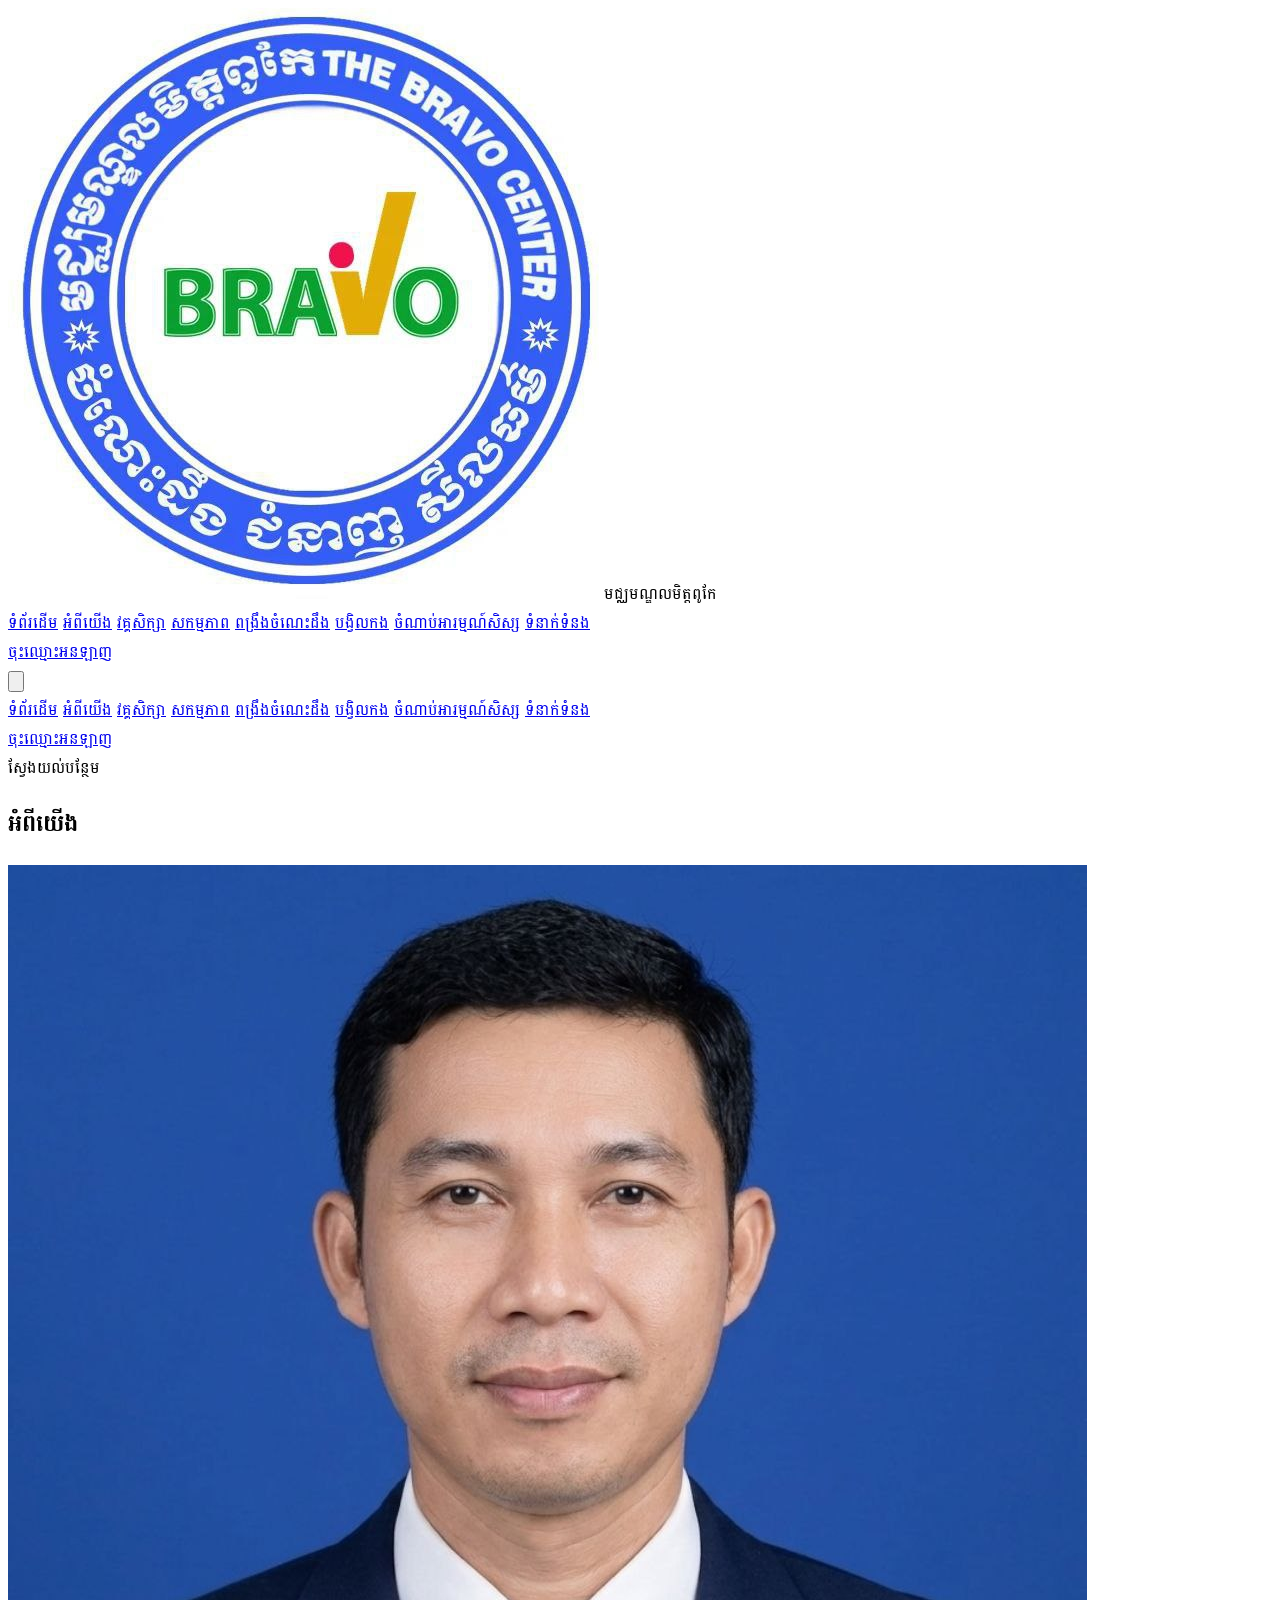
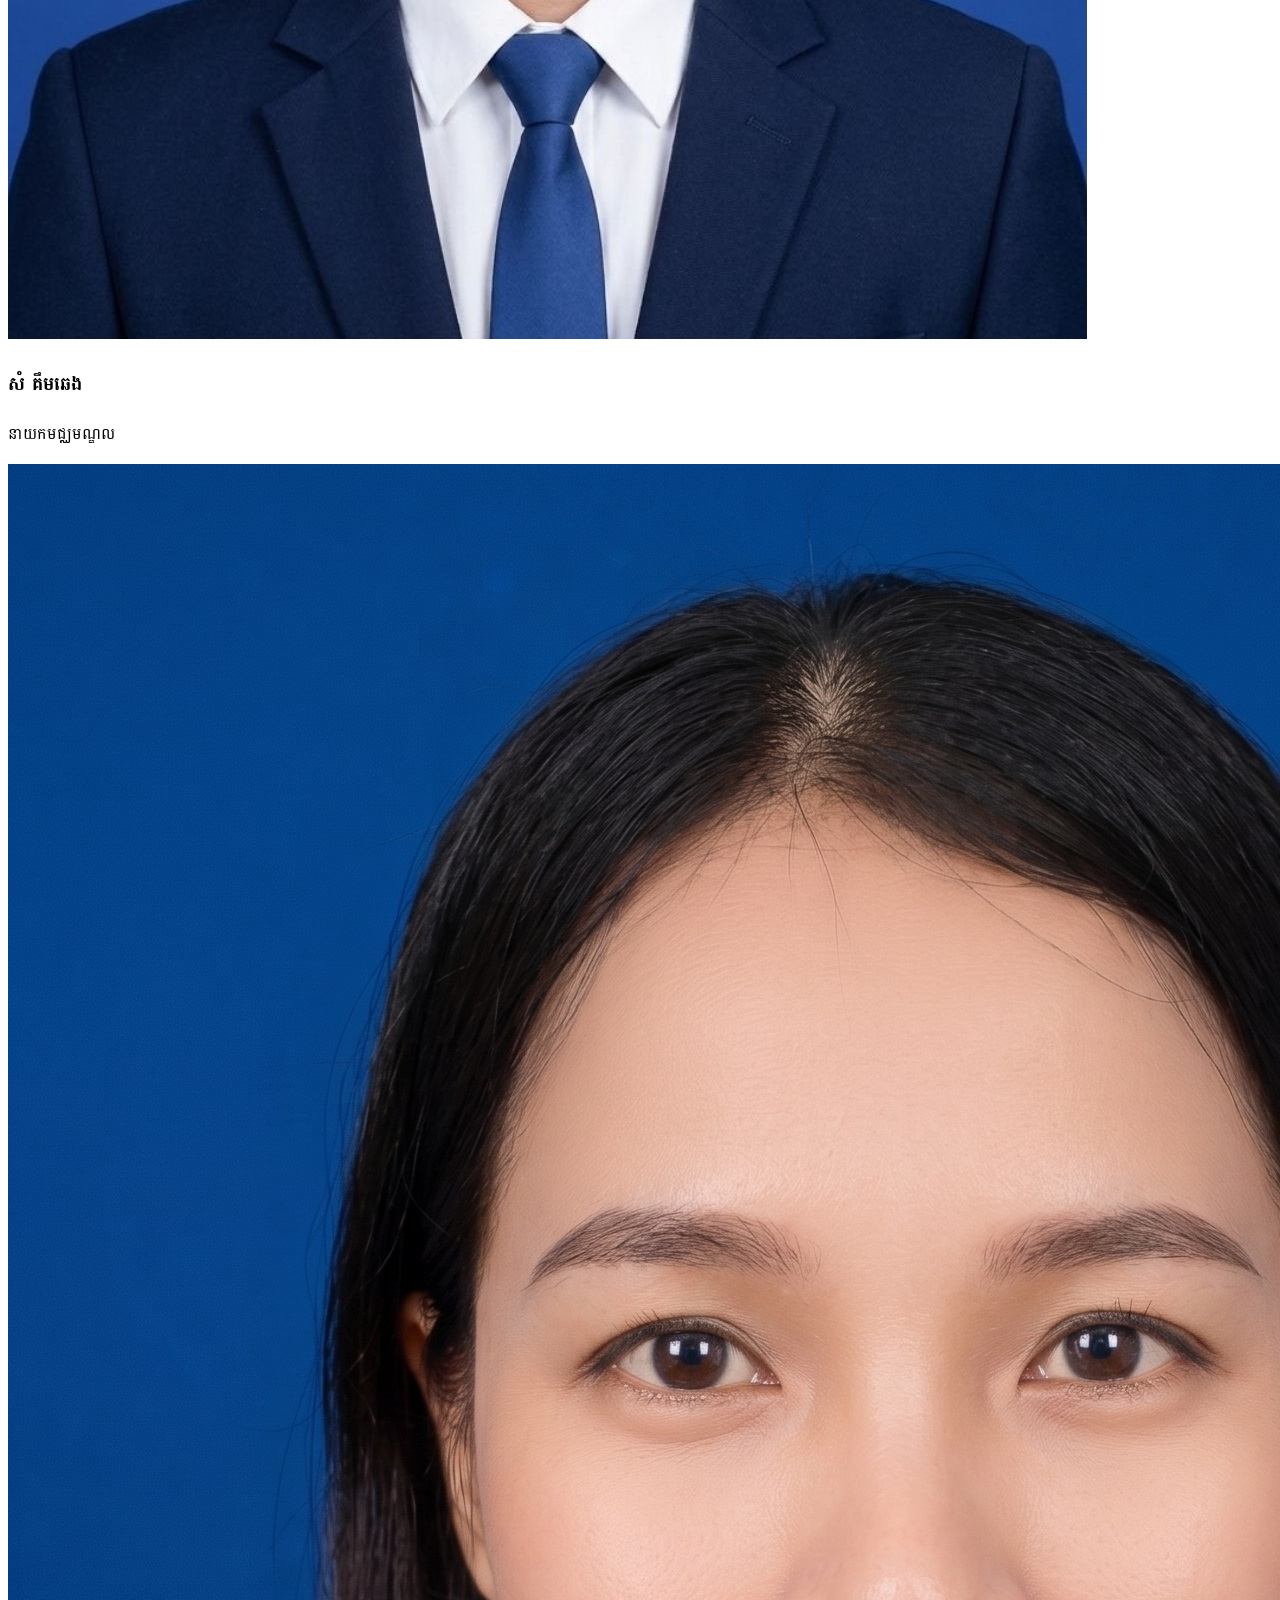
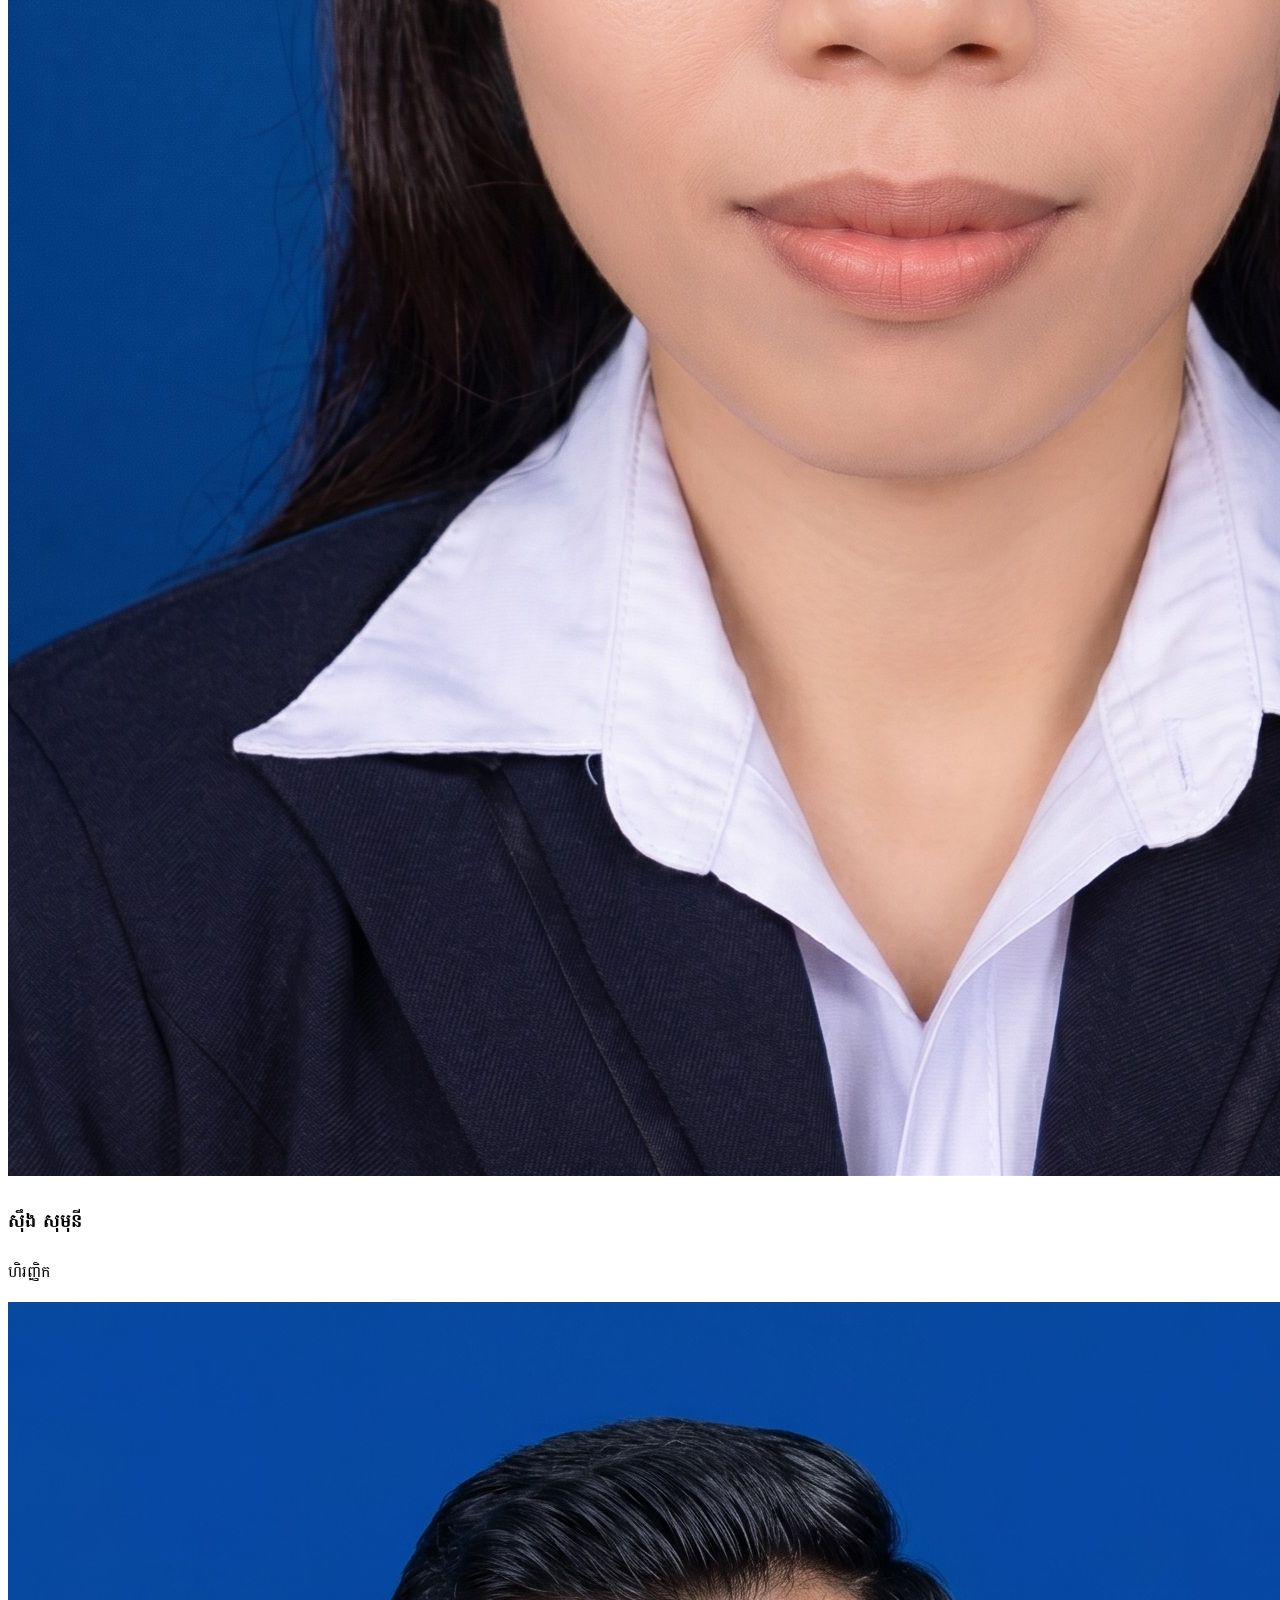
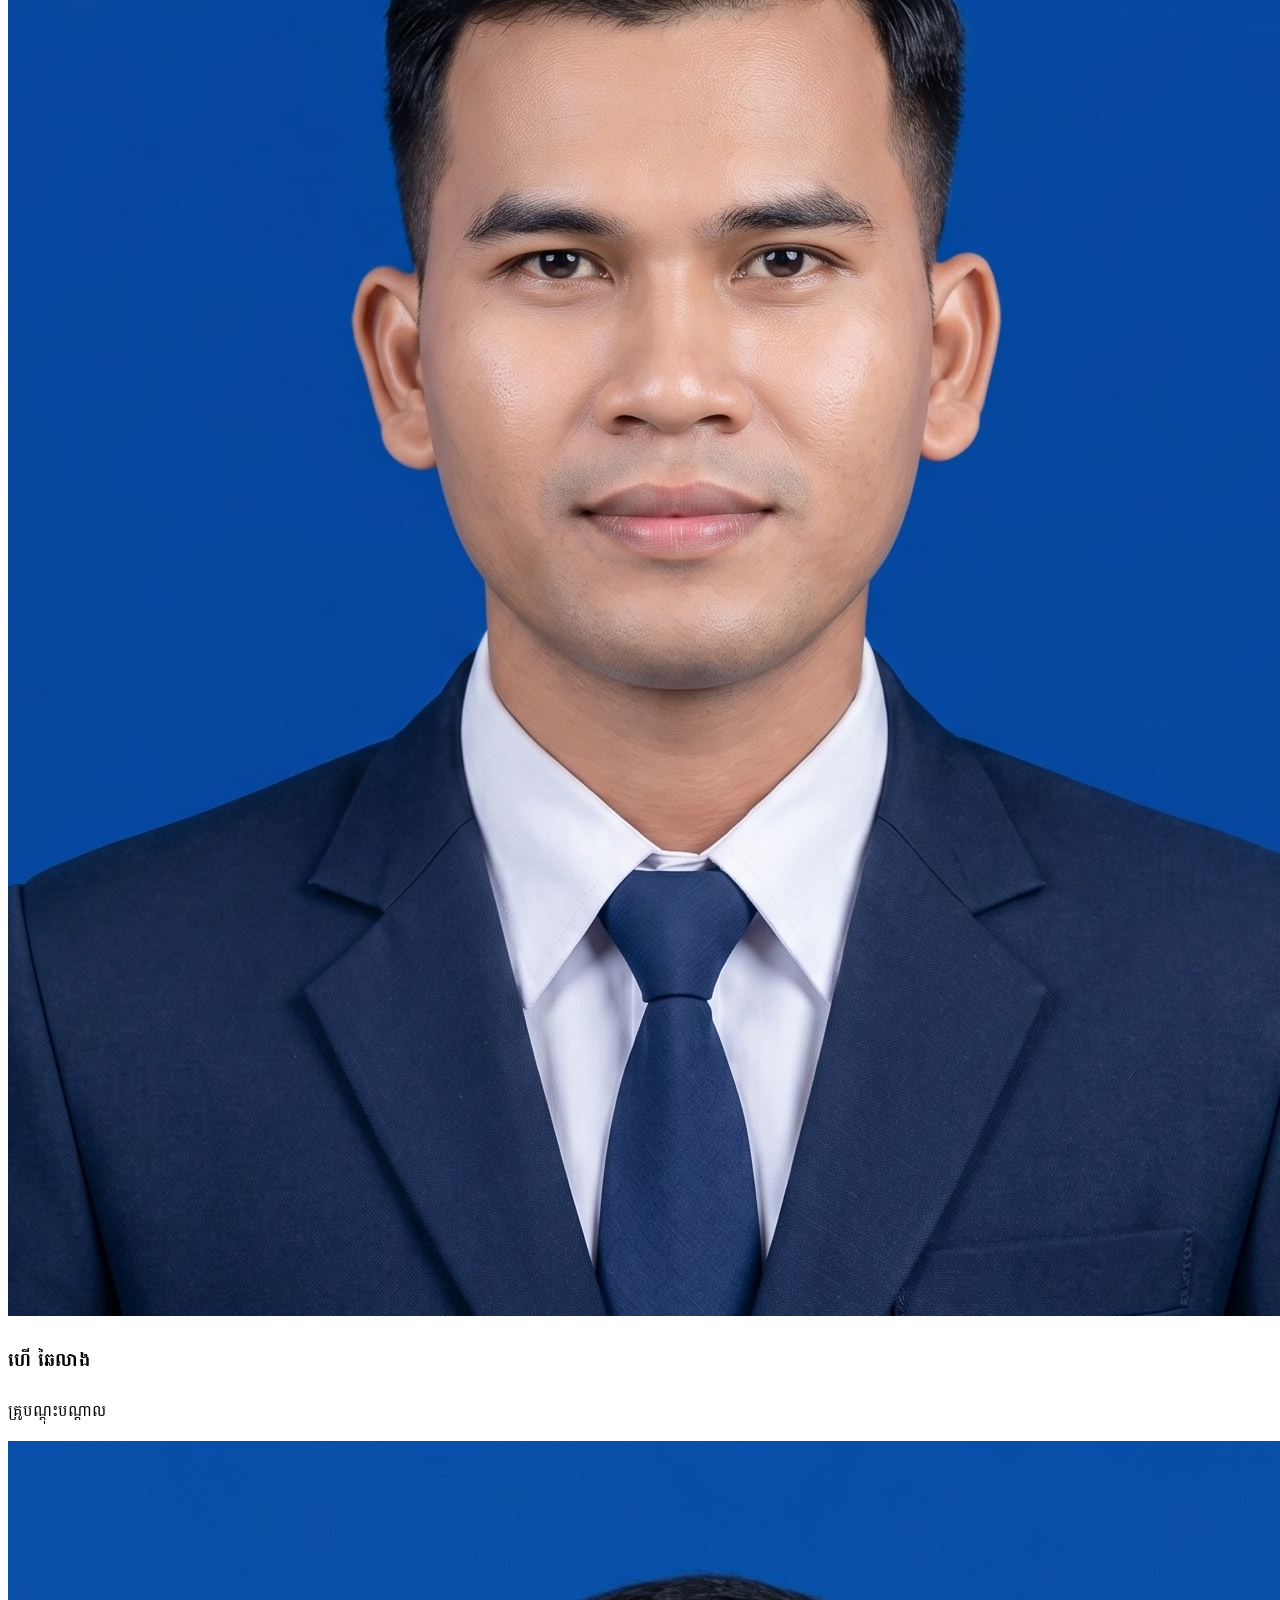
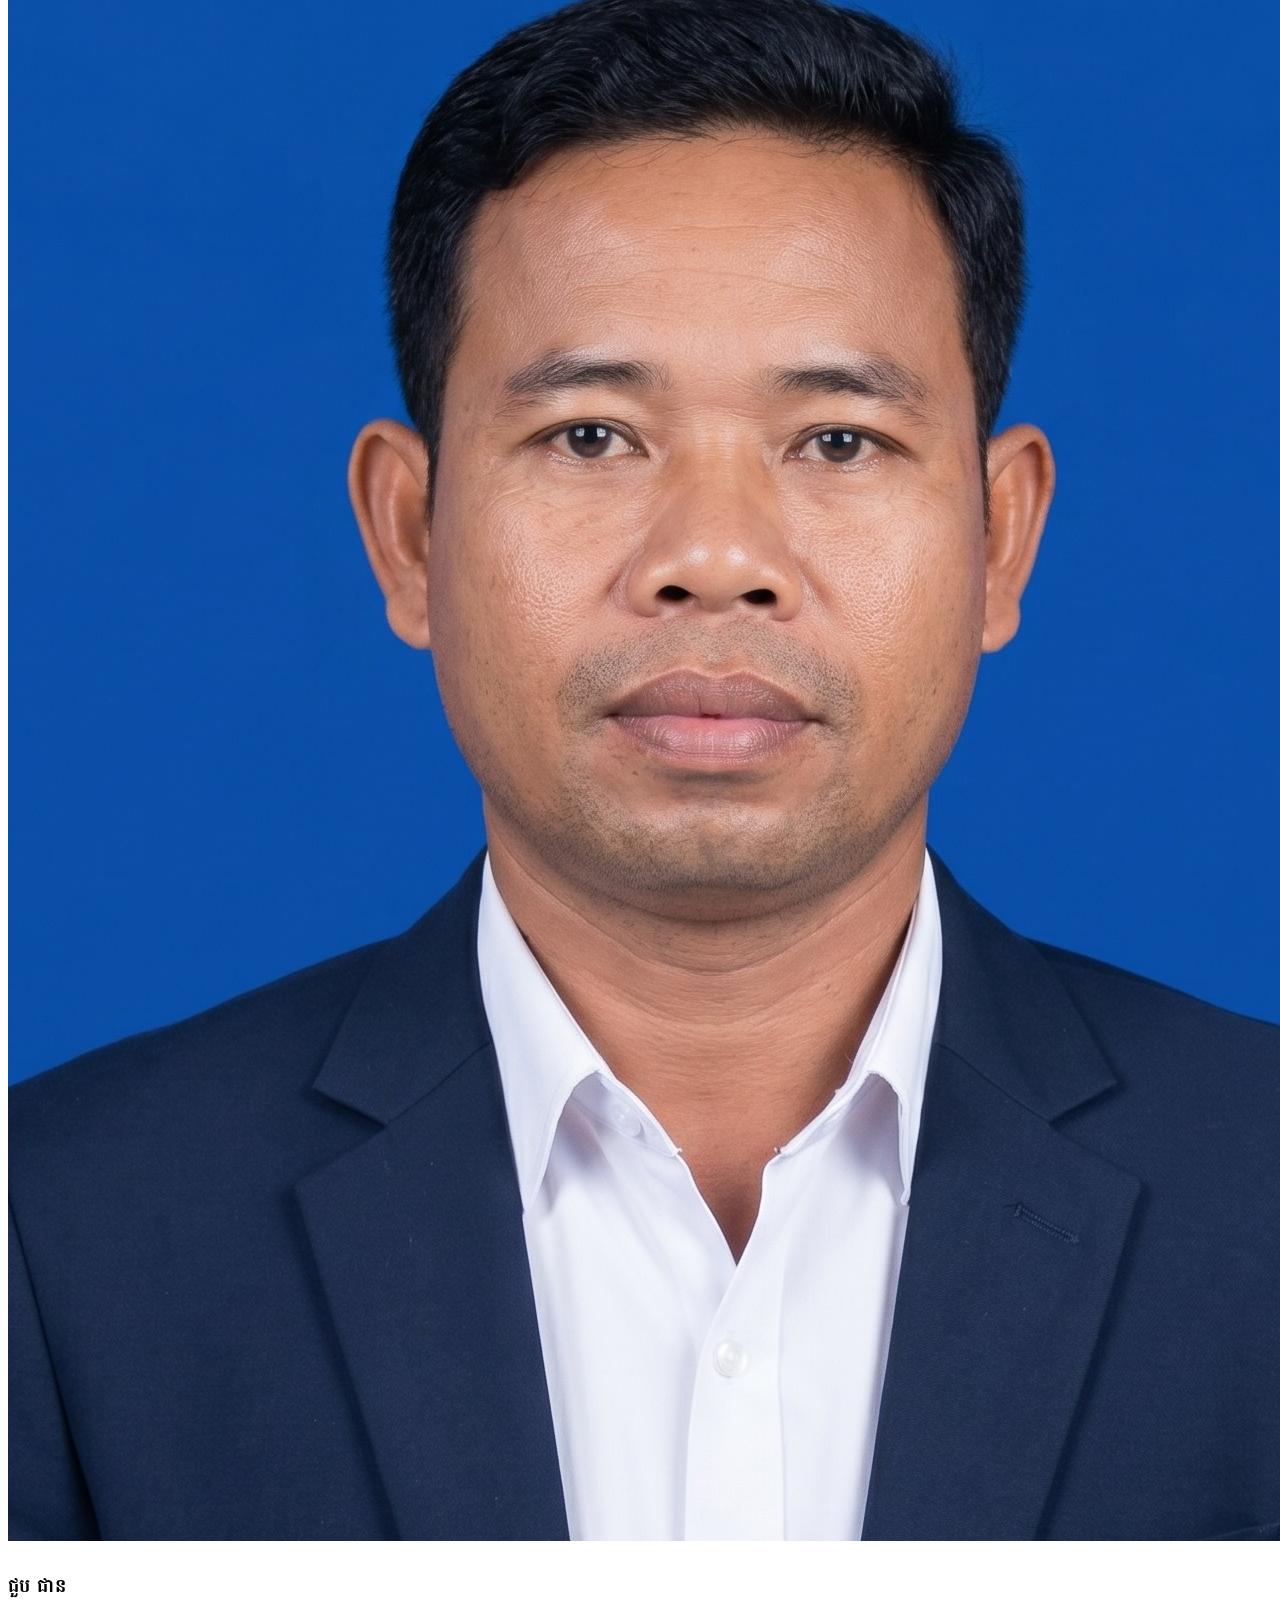
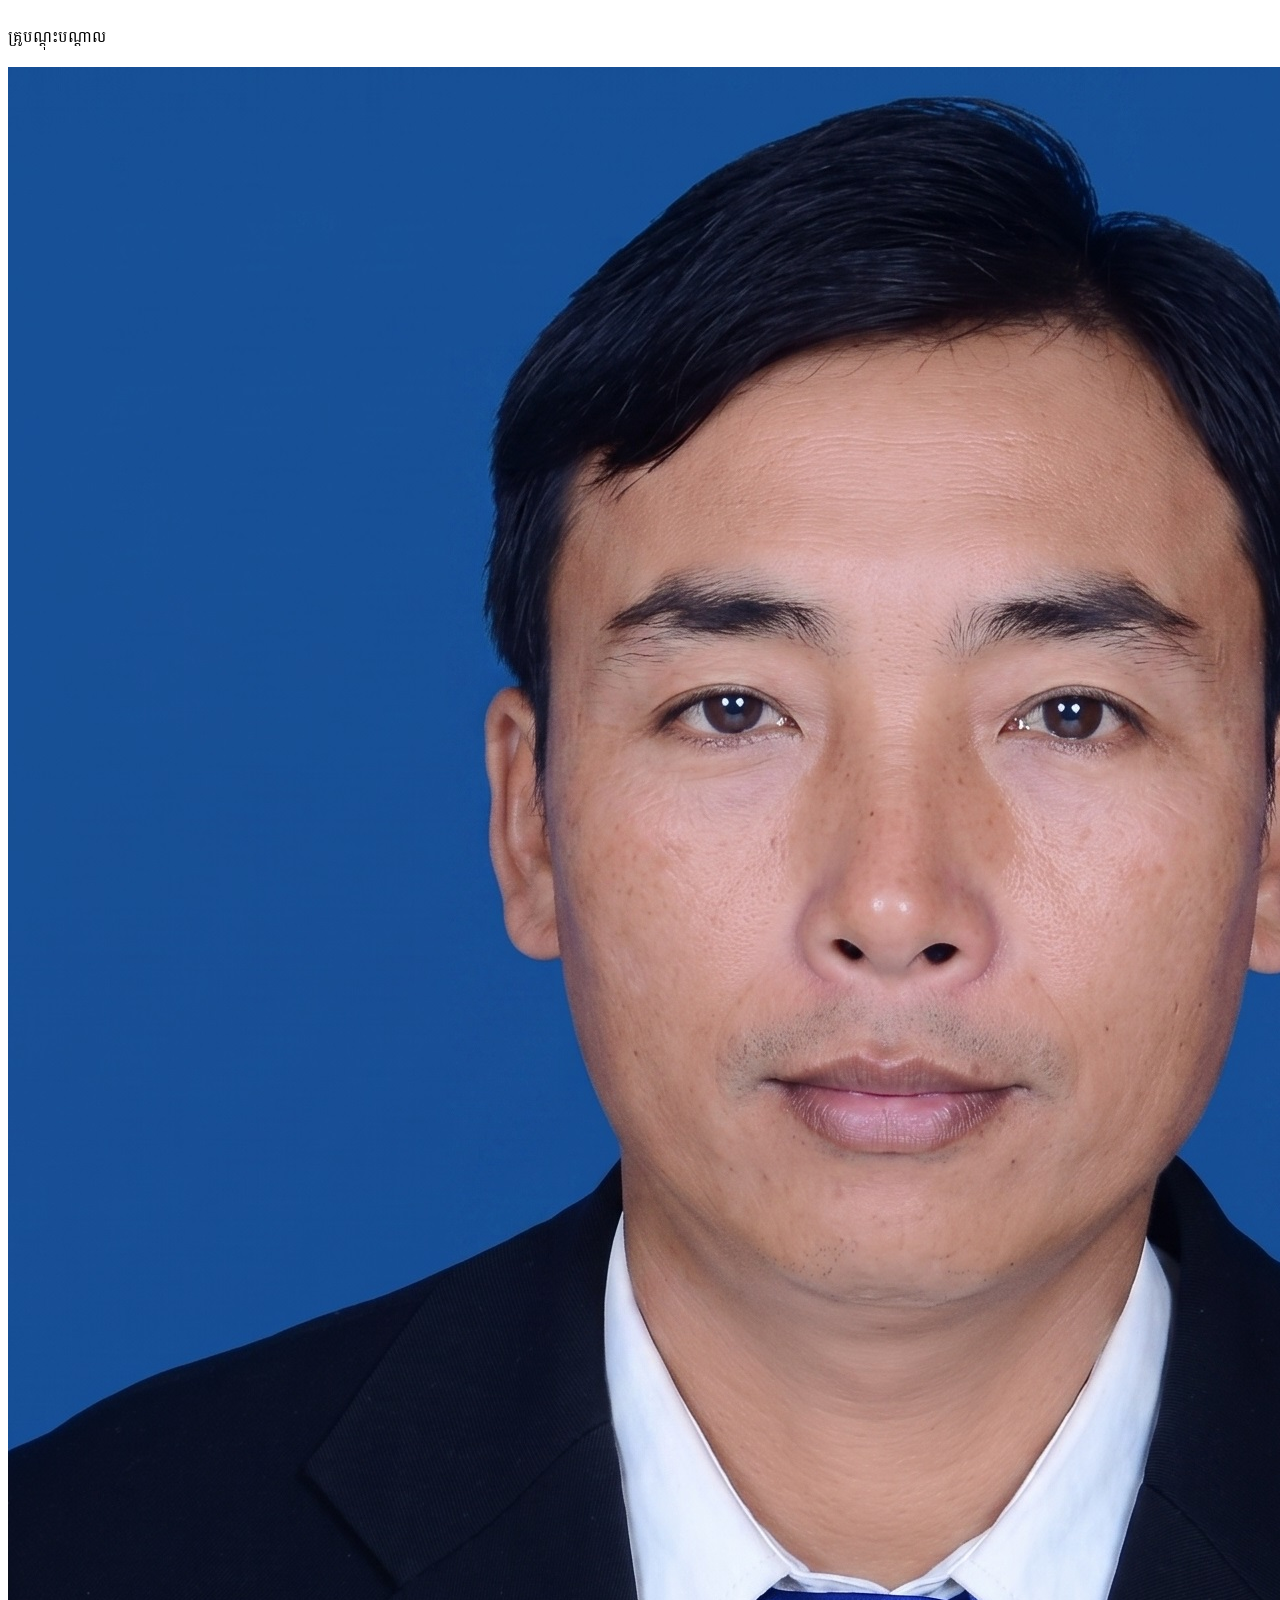
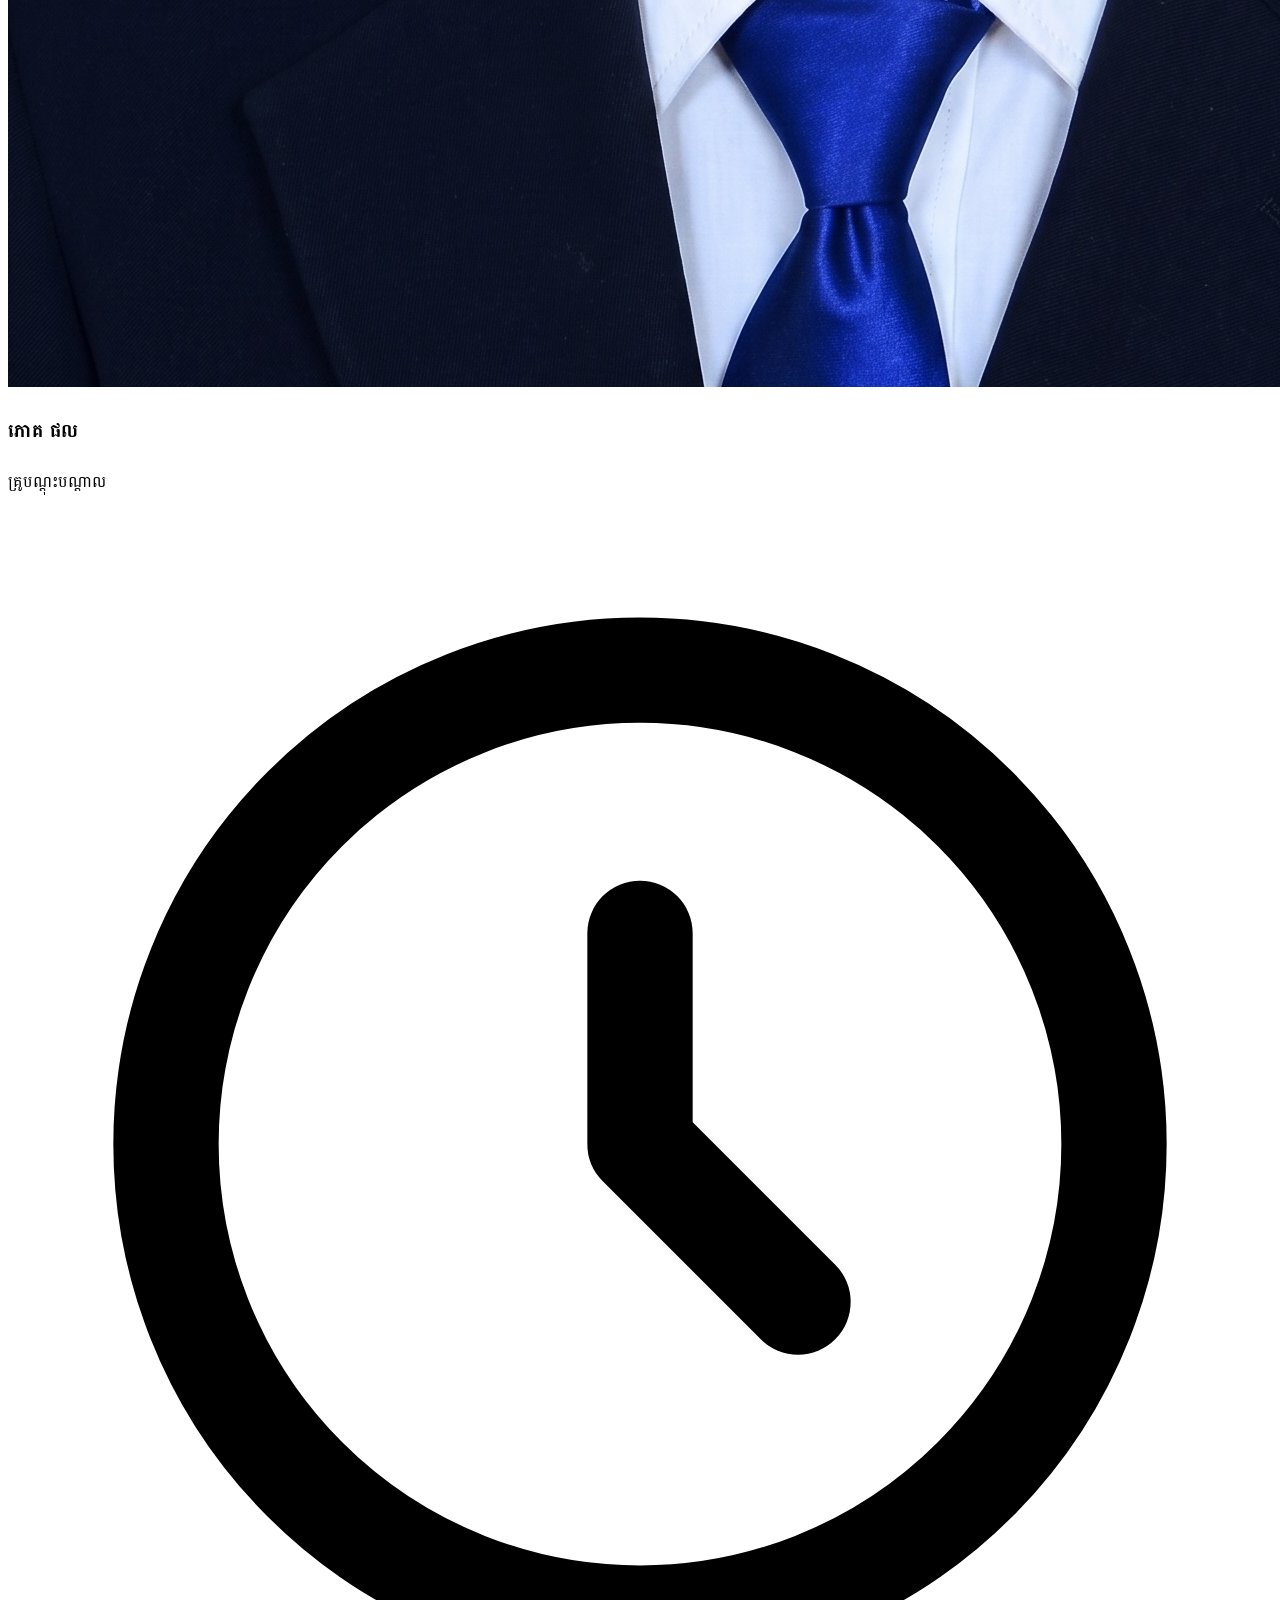
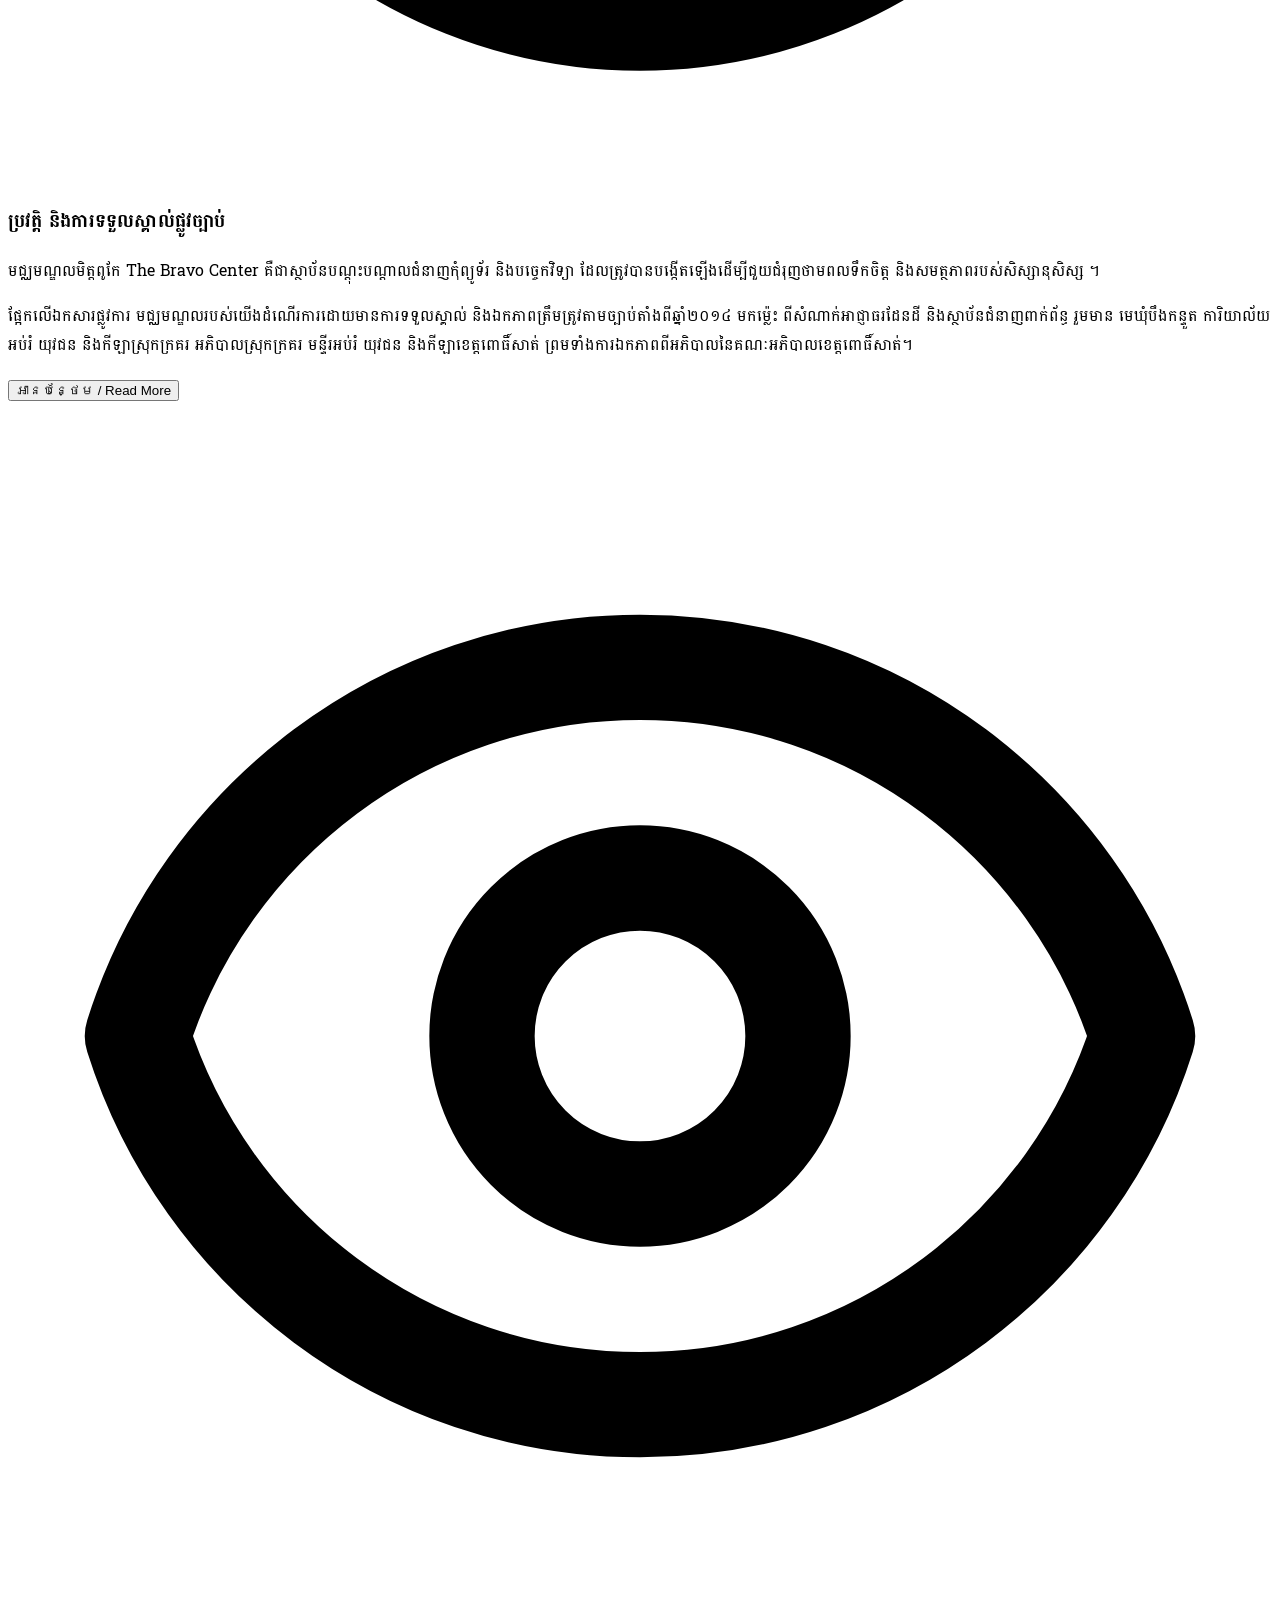
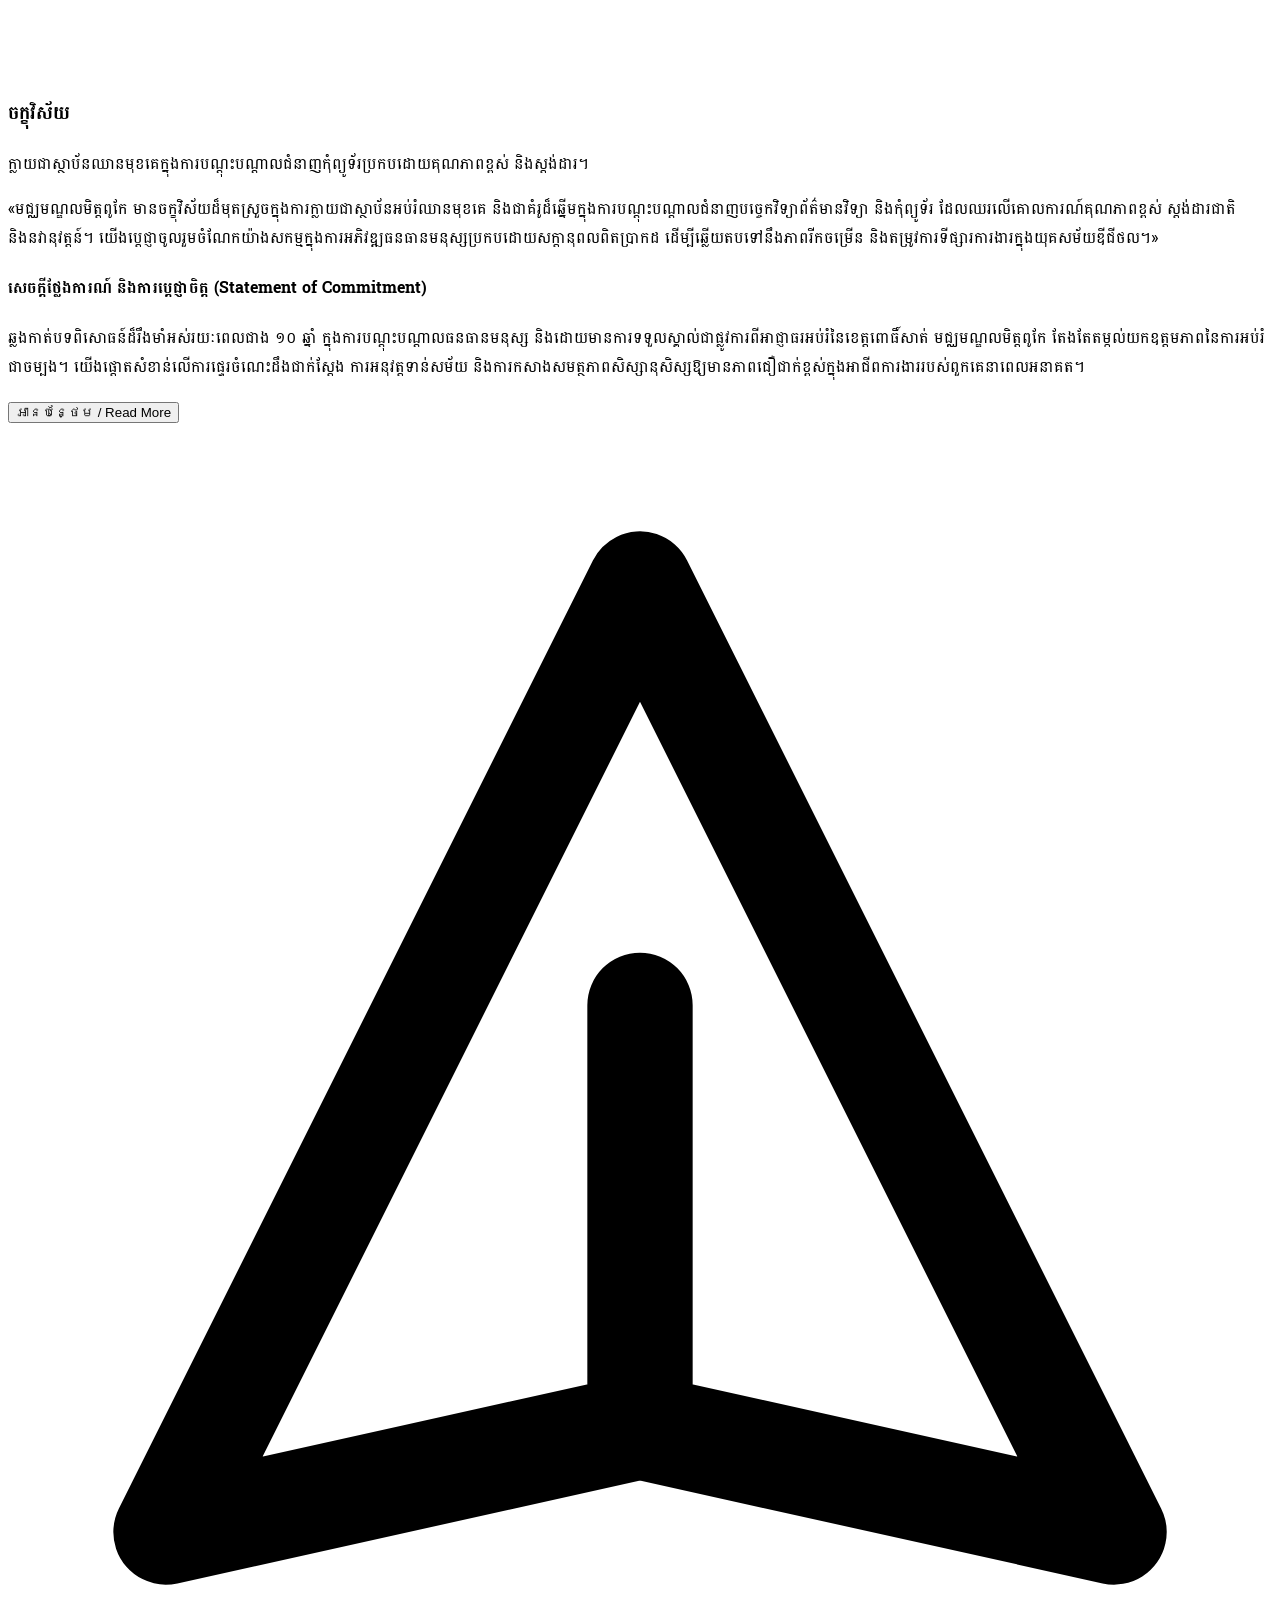
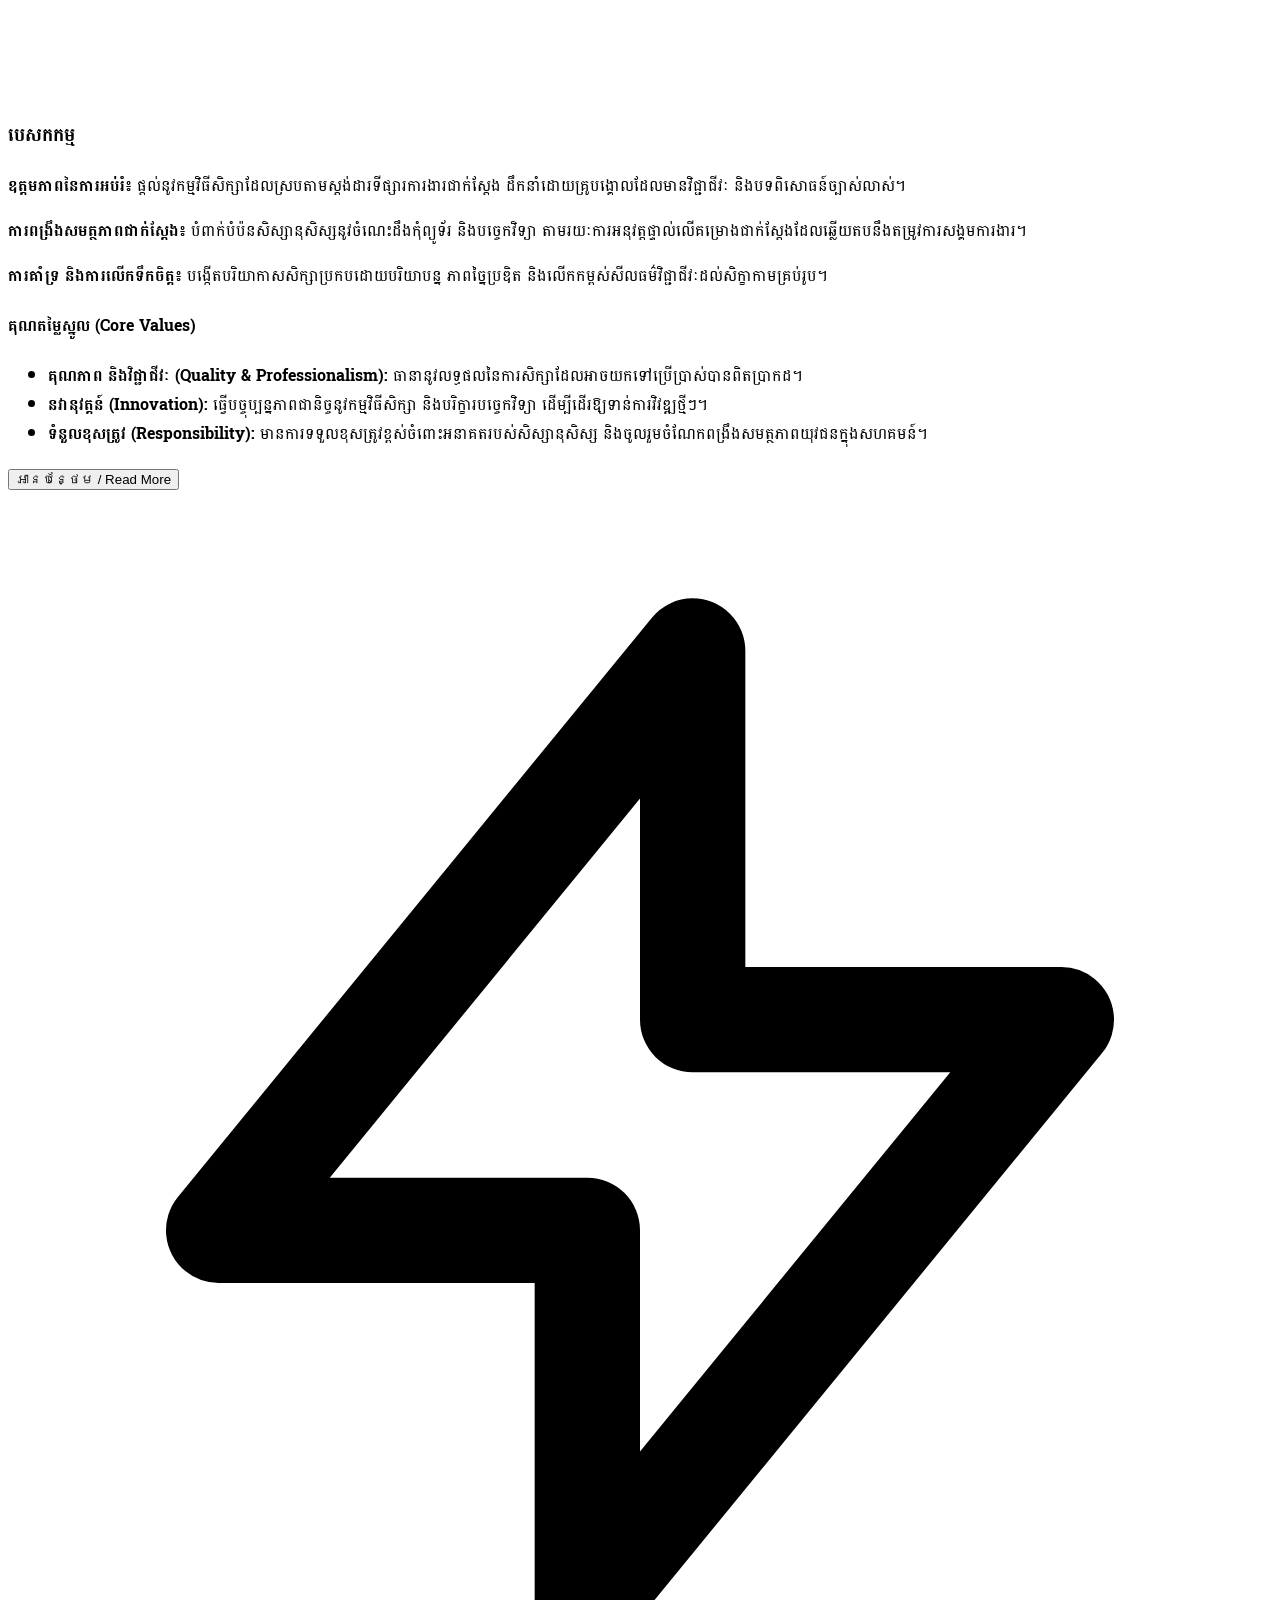
==== commit 5584b855: "add new project files" ====
--- a/about.html
+++ b/about.html
@@ -84,6 +84,8 @@
                             class="text-gray-600 font-medium hover:text-blue-600 hover:bg-white/80 px-5 py-2 rounded-full transition-all duration-300">សកម្មភាព</a>
                         <a href="quiz.html"
                             class="text-gray-600 font-medium hover:text-blue-600 hover:bg-white/80 px-5 py-2 rounded-full transition-all duration-300">ពង្រឹងចំណេះដឹង</a>
+                        <a href="spin-wheel.html"
+                            class="text-gray-600 font-medium hover:text-blue-600 hover:bg-white/80 px-5 py-2 rounded-full transition-all duration-300">បង្វិលកង</a>
                         <a href="testimonials.html"
                             class="text-gray-600 font-medium hover:text-blue-600 hover:bg-white/80 px-5 py-2 rounded-full transition-all duration-300">ចំណាប់អារម្មណ៍សិស្ស</a>
                         <a href="contact.html"
@@ -121,6 +123,8 @@
                     class="block px-5 py-3 text-gray-600 font-medium hover:text-blue-600 hover:bg-white/80 rounded-xl transition-all duration-300">សកម្មភាព</a>
                 <a href="quiz.html"
                     class="block px-5 py-3 text-gray-600 font-medium hover:text-blue-600 hover:bg-white/80 rounded-xl transition-all duration-300">ពង្រឹងចំណេះដឹង</a>
+                <a href="spin-wheel.html"
+                    class="block px-5 py-3 text-gray-600 font-medium hover:text-blue-600 hover:bg-white/80 rounded-xl transition-all duration-300">បង្វិលកង</a>
                 <a href="testimonials.html"
                     class="block px-5 py-3 text-gray-600 font-medium hover:text-blue-600 hover:bg-white/80 rounded-xl transition-all duration-300">ចំណាប់អារម្មណ៍សិស្ស</a>
                 <a href="contact.html"
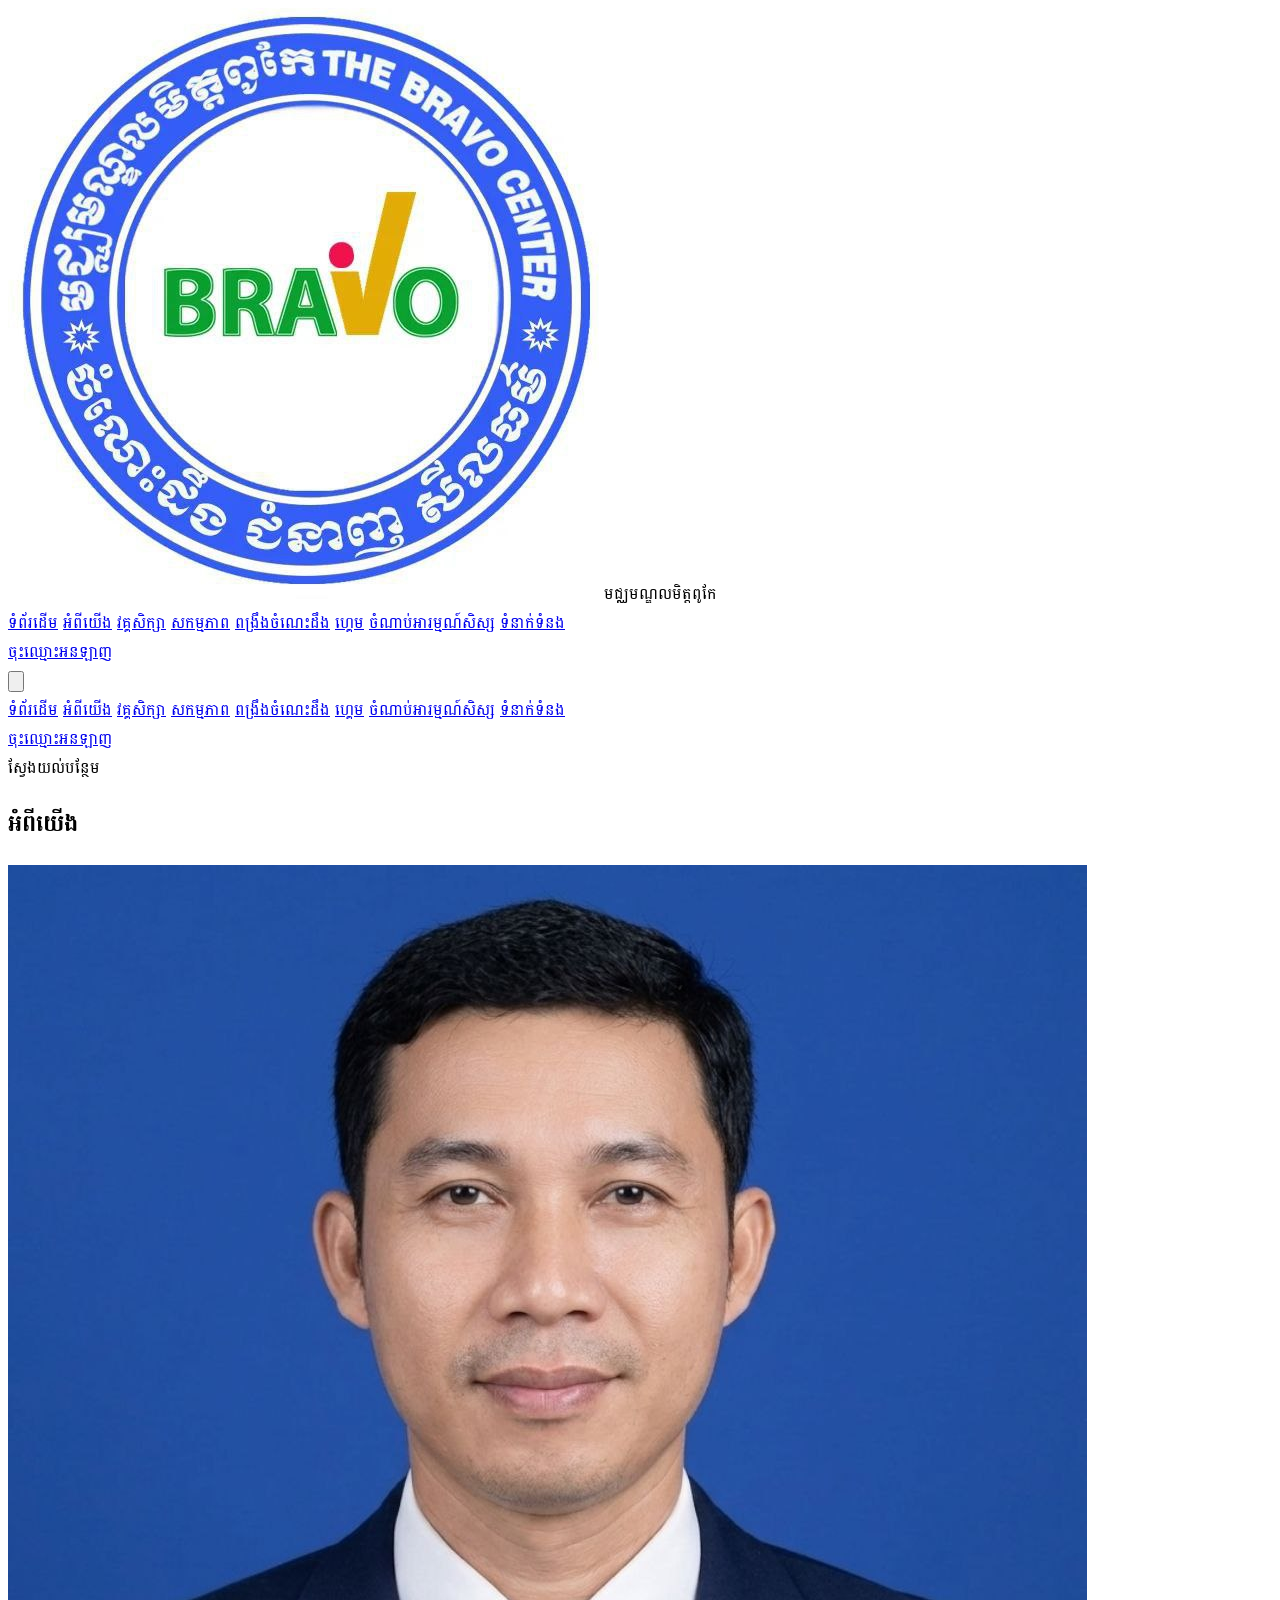
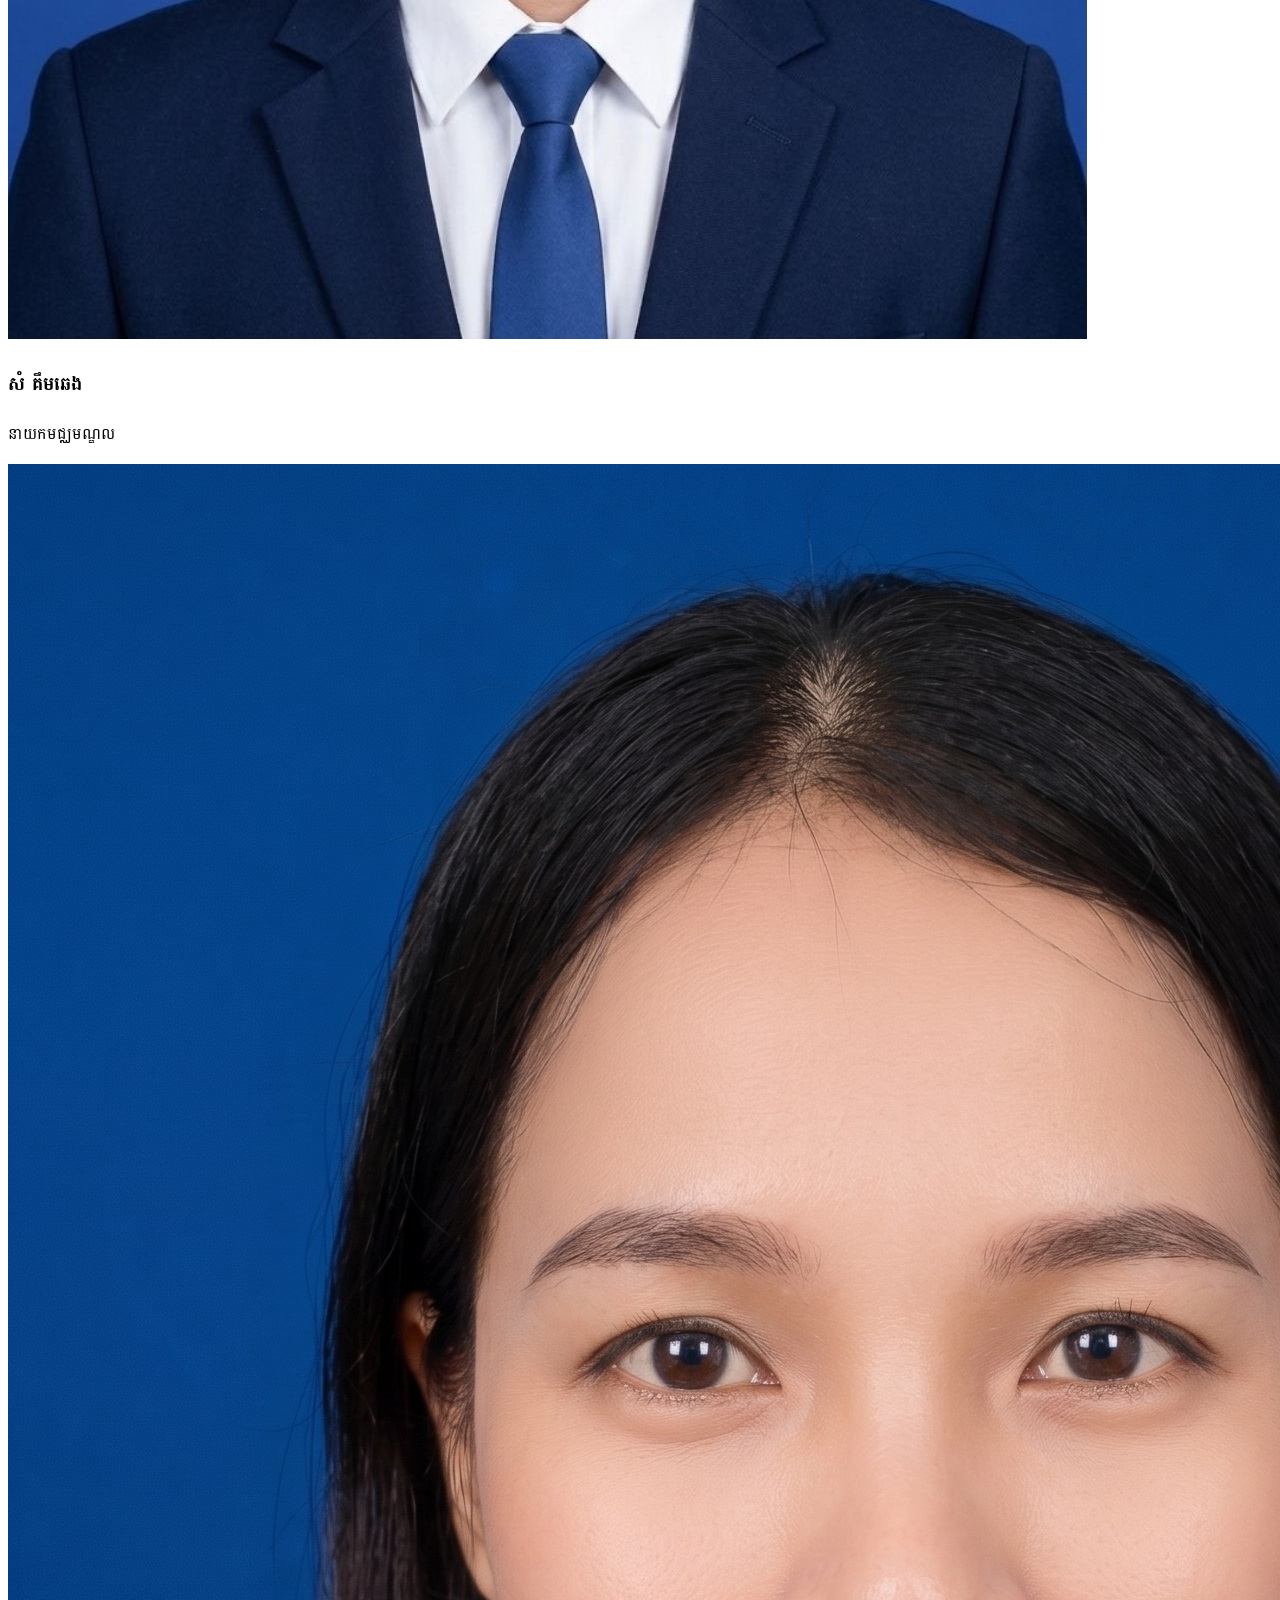
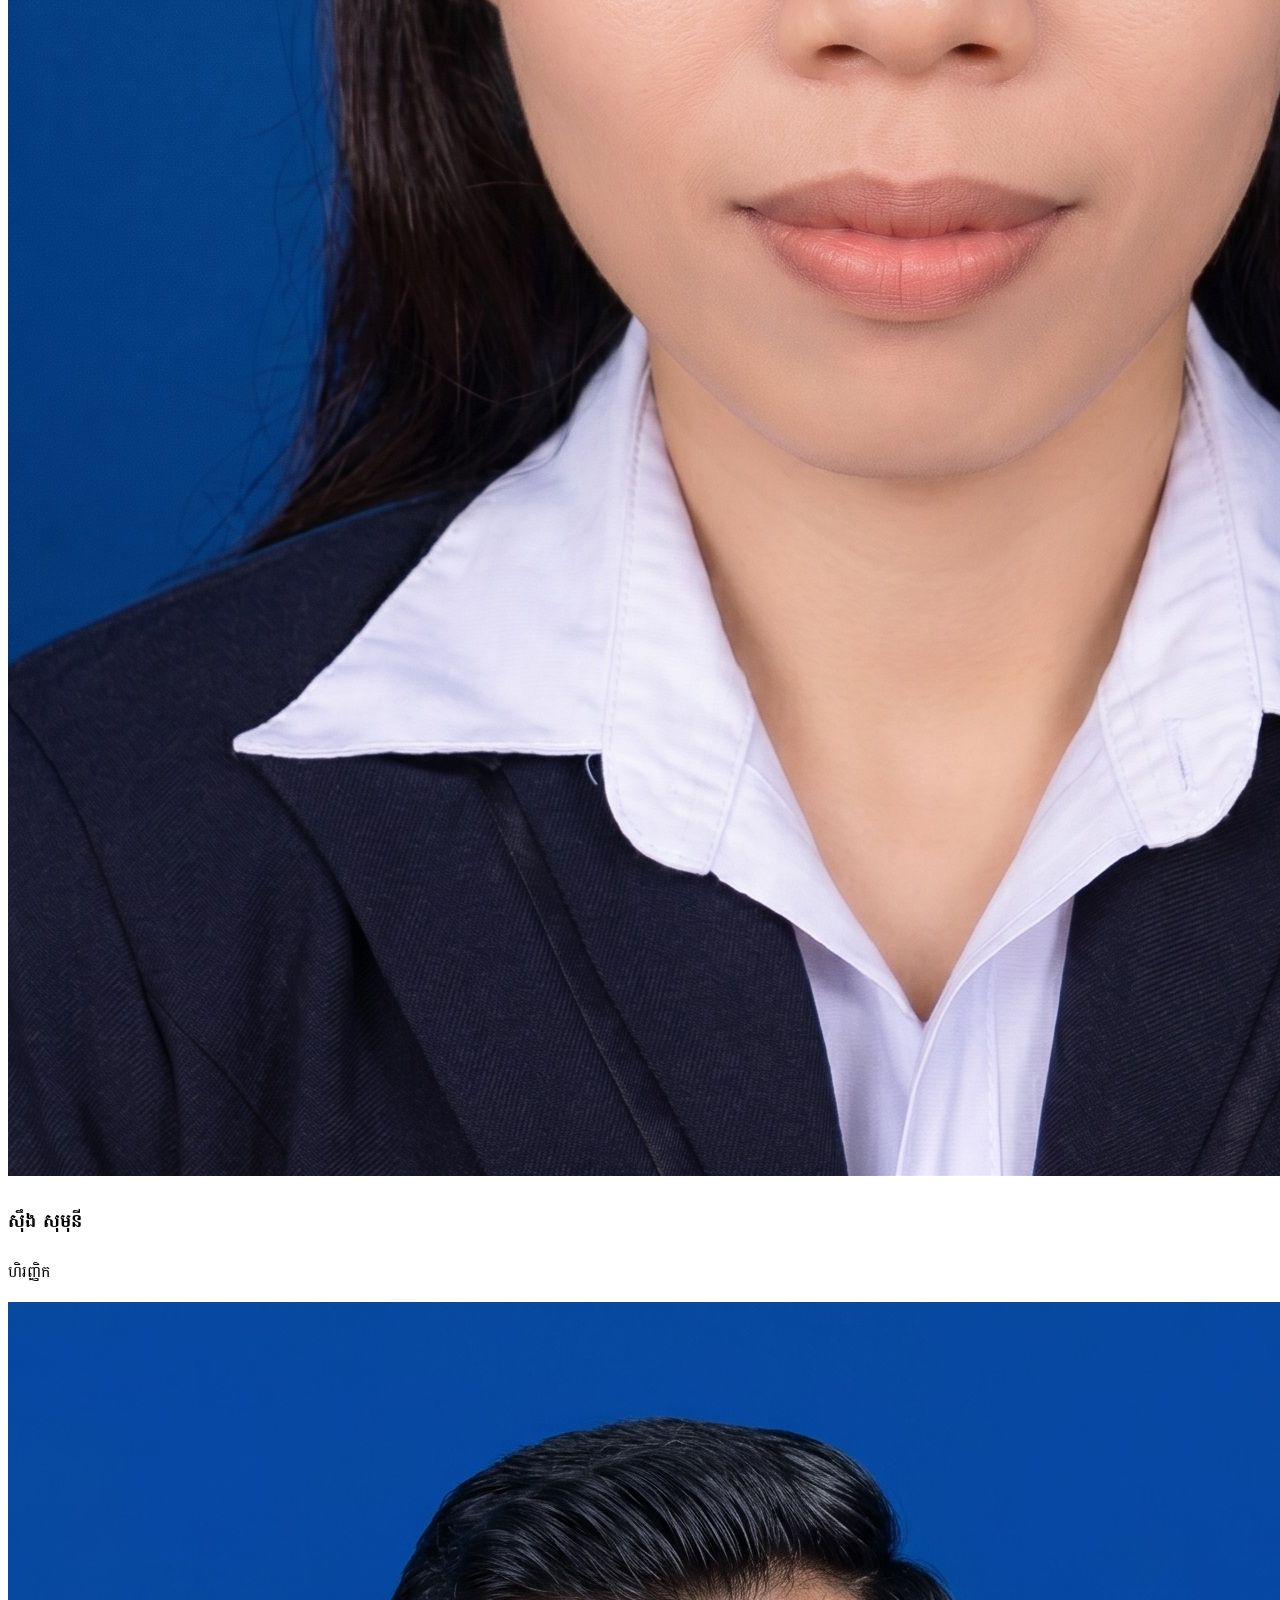
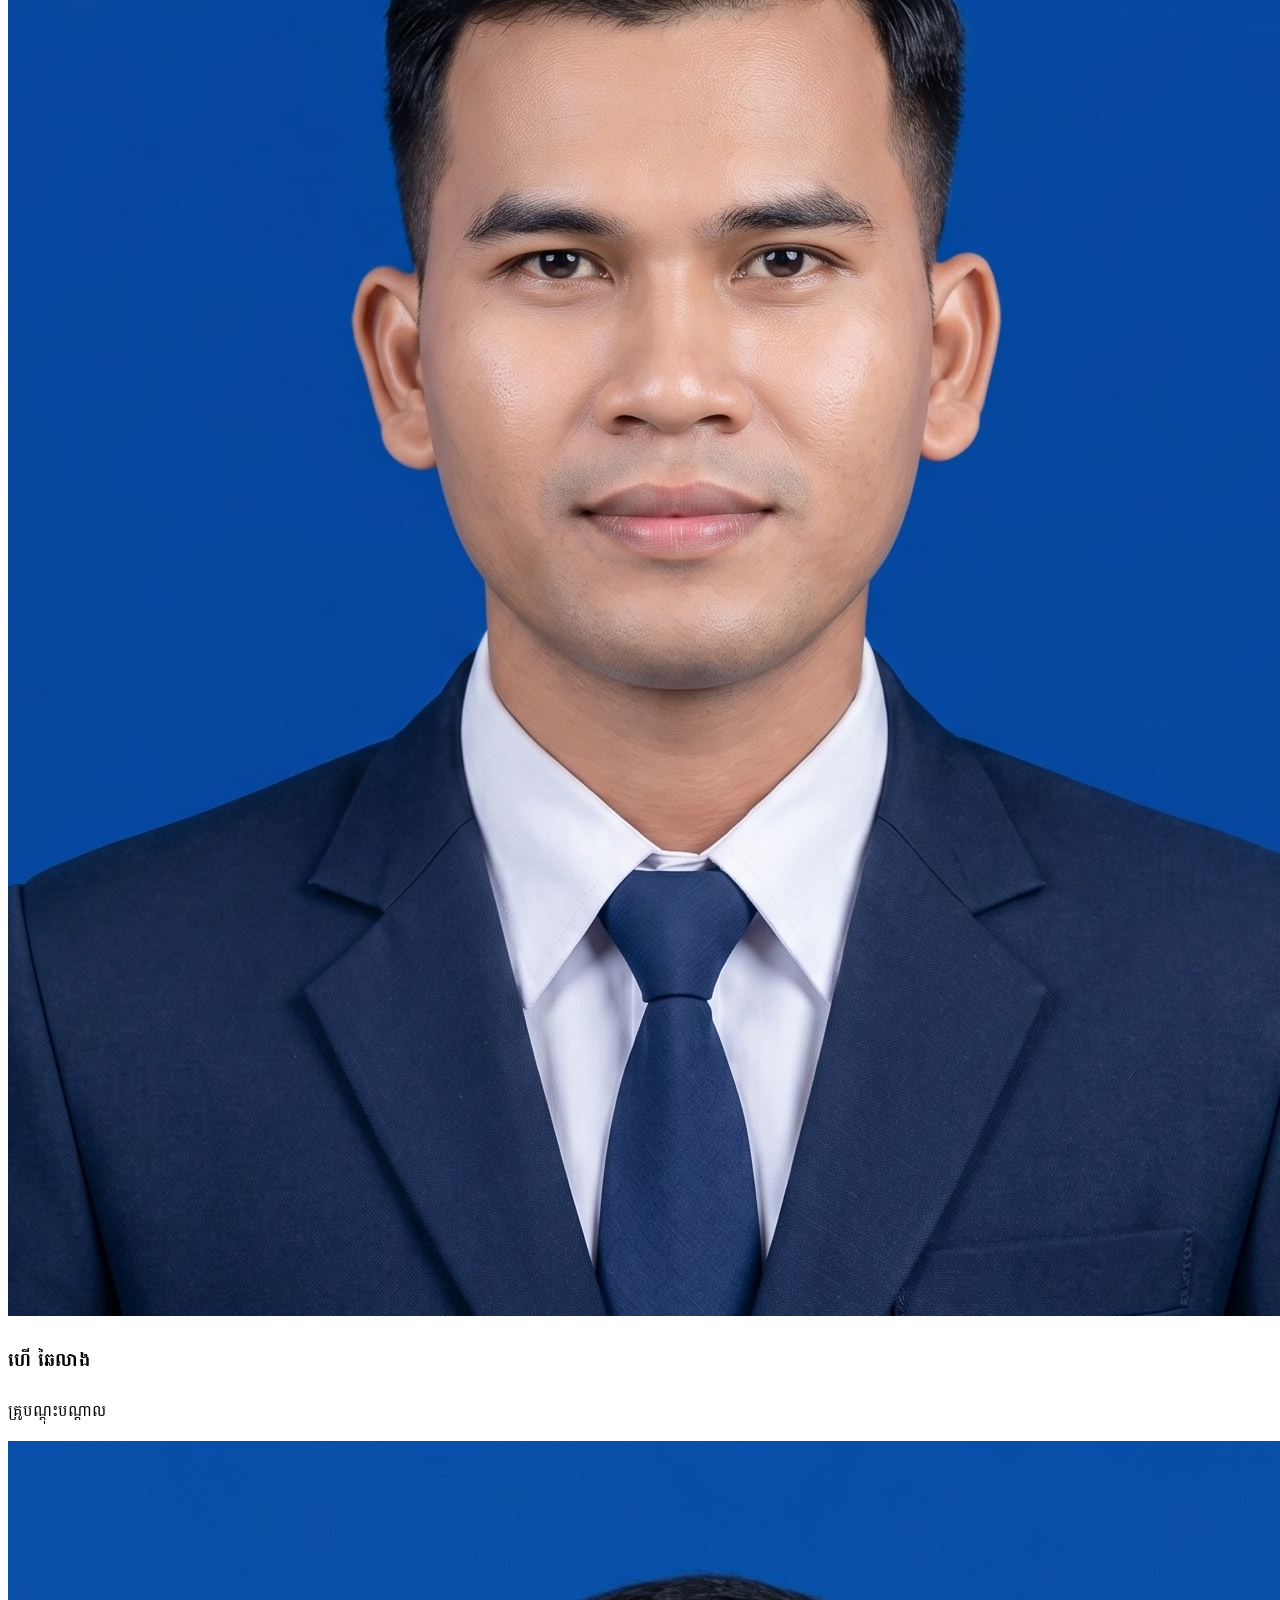
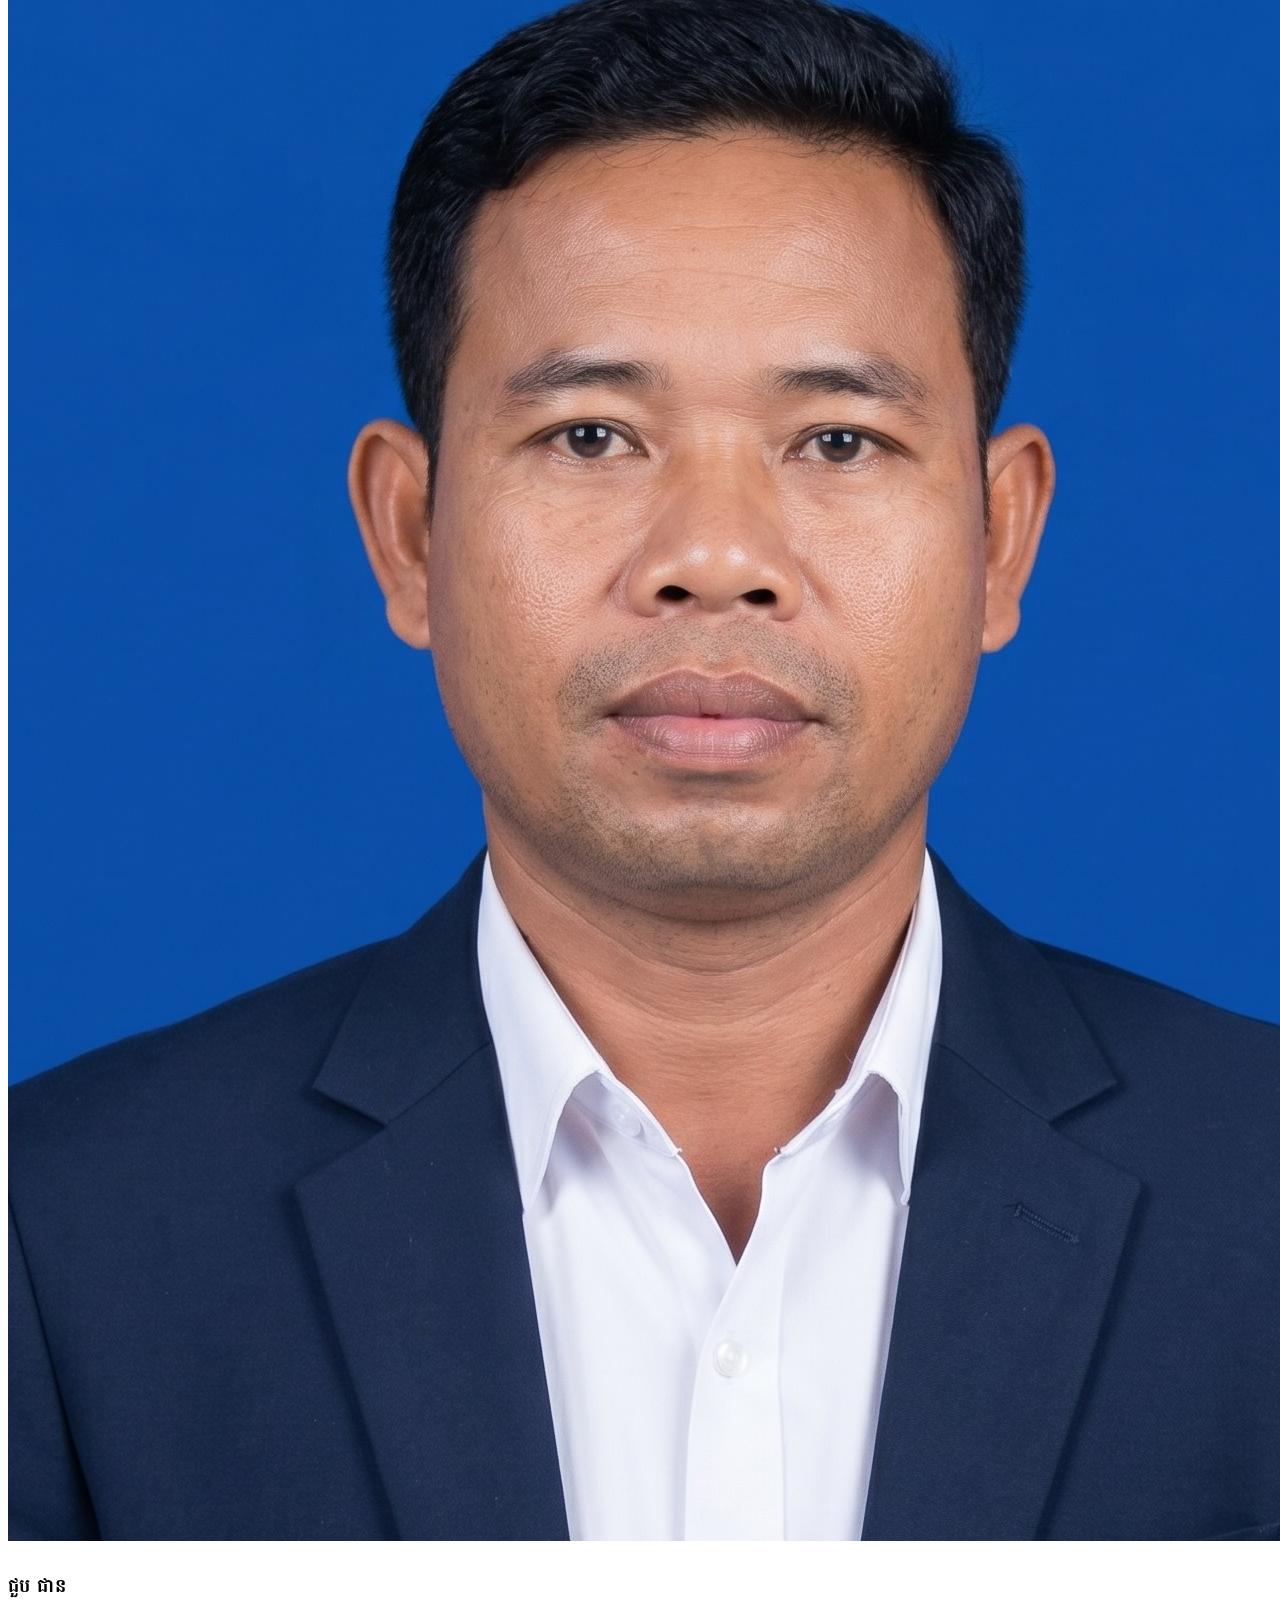
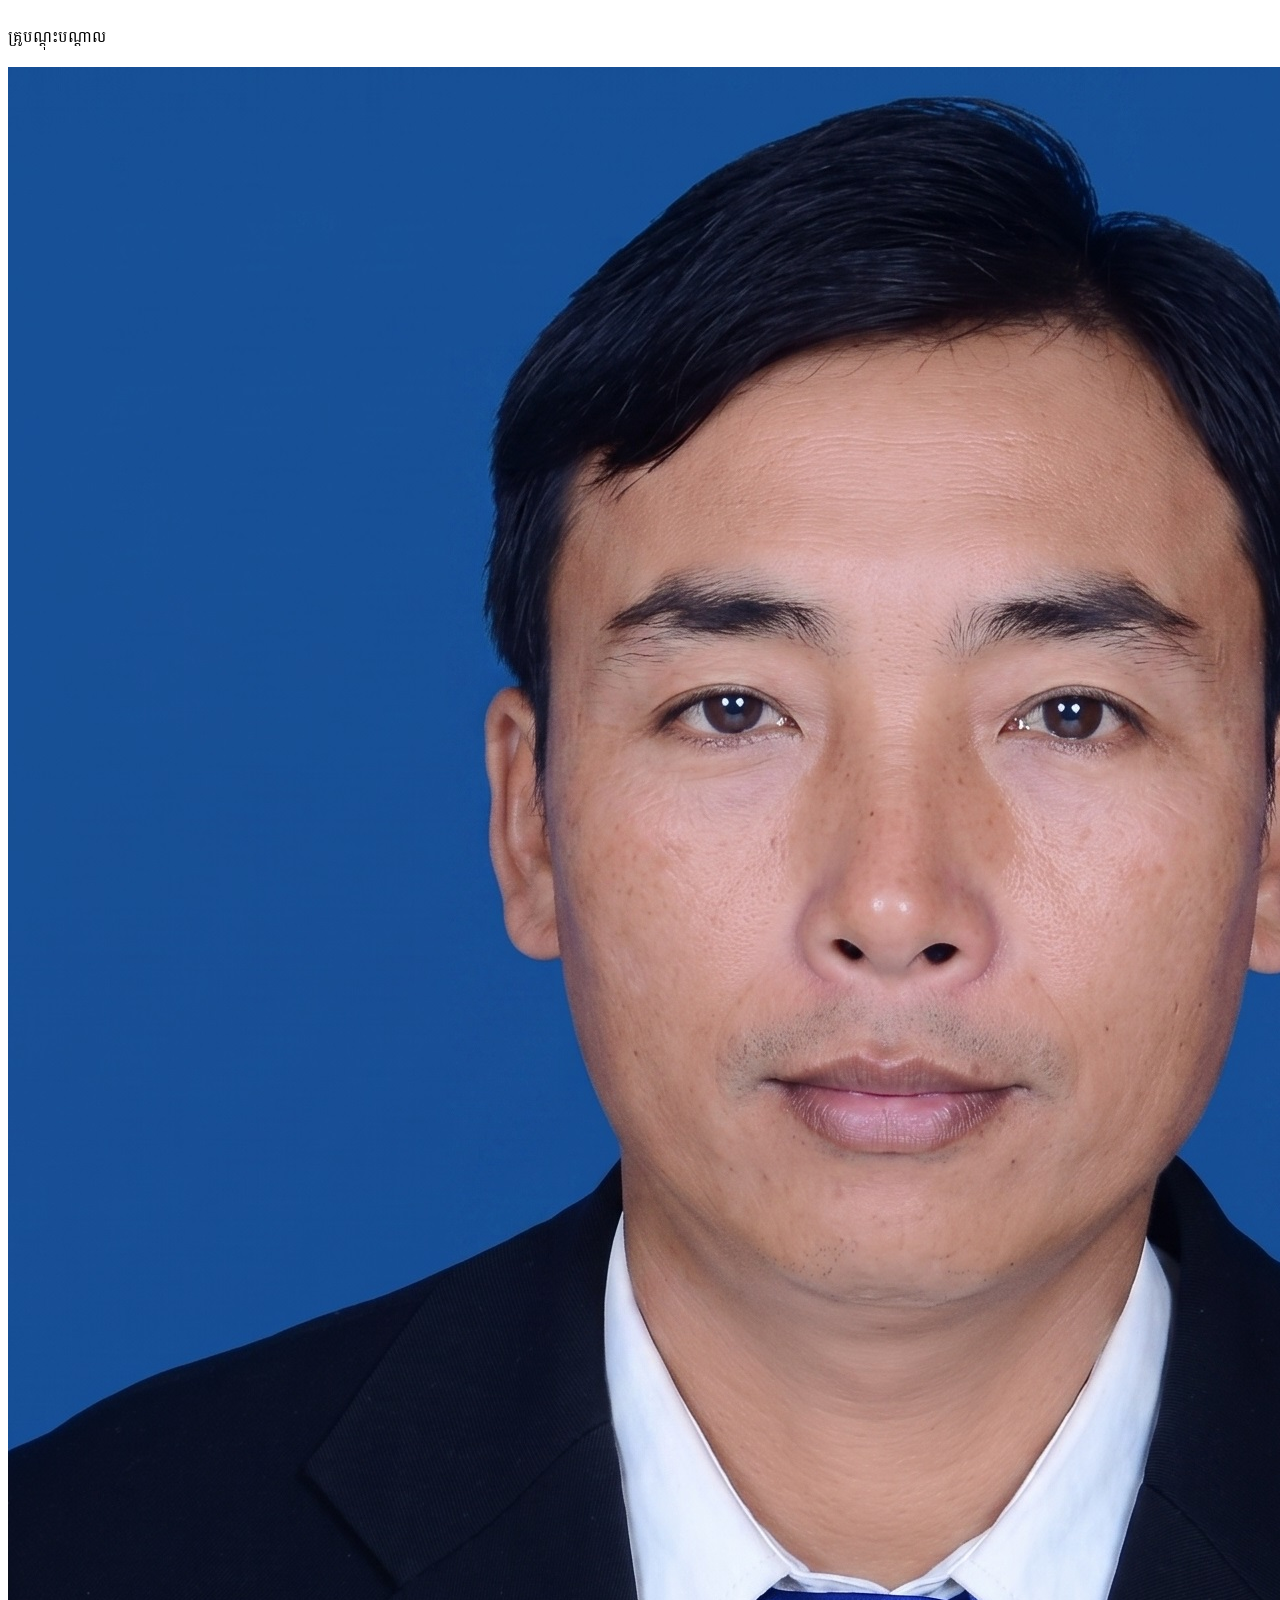
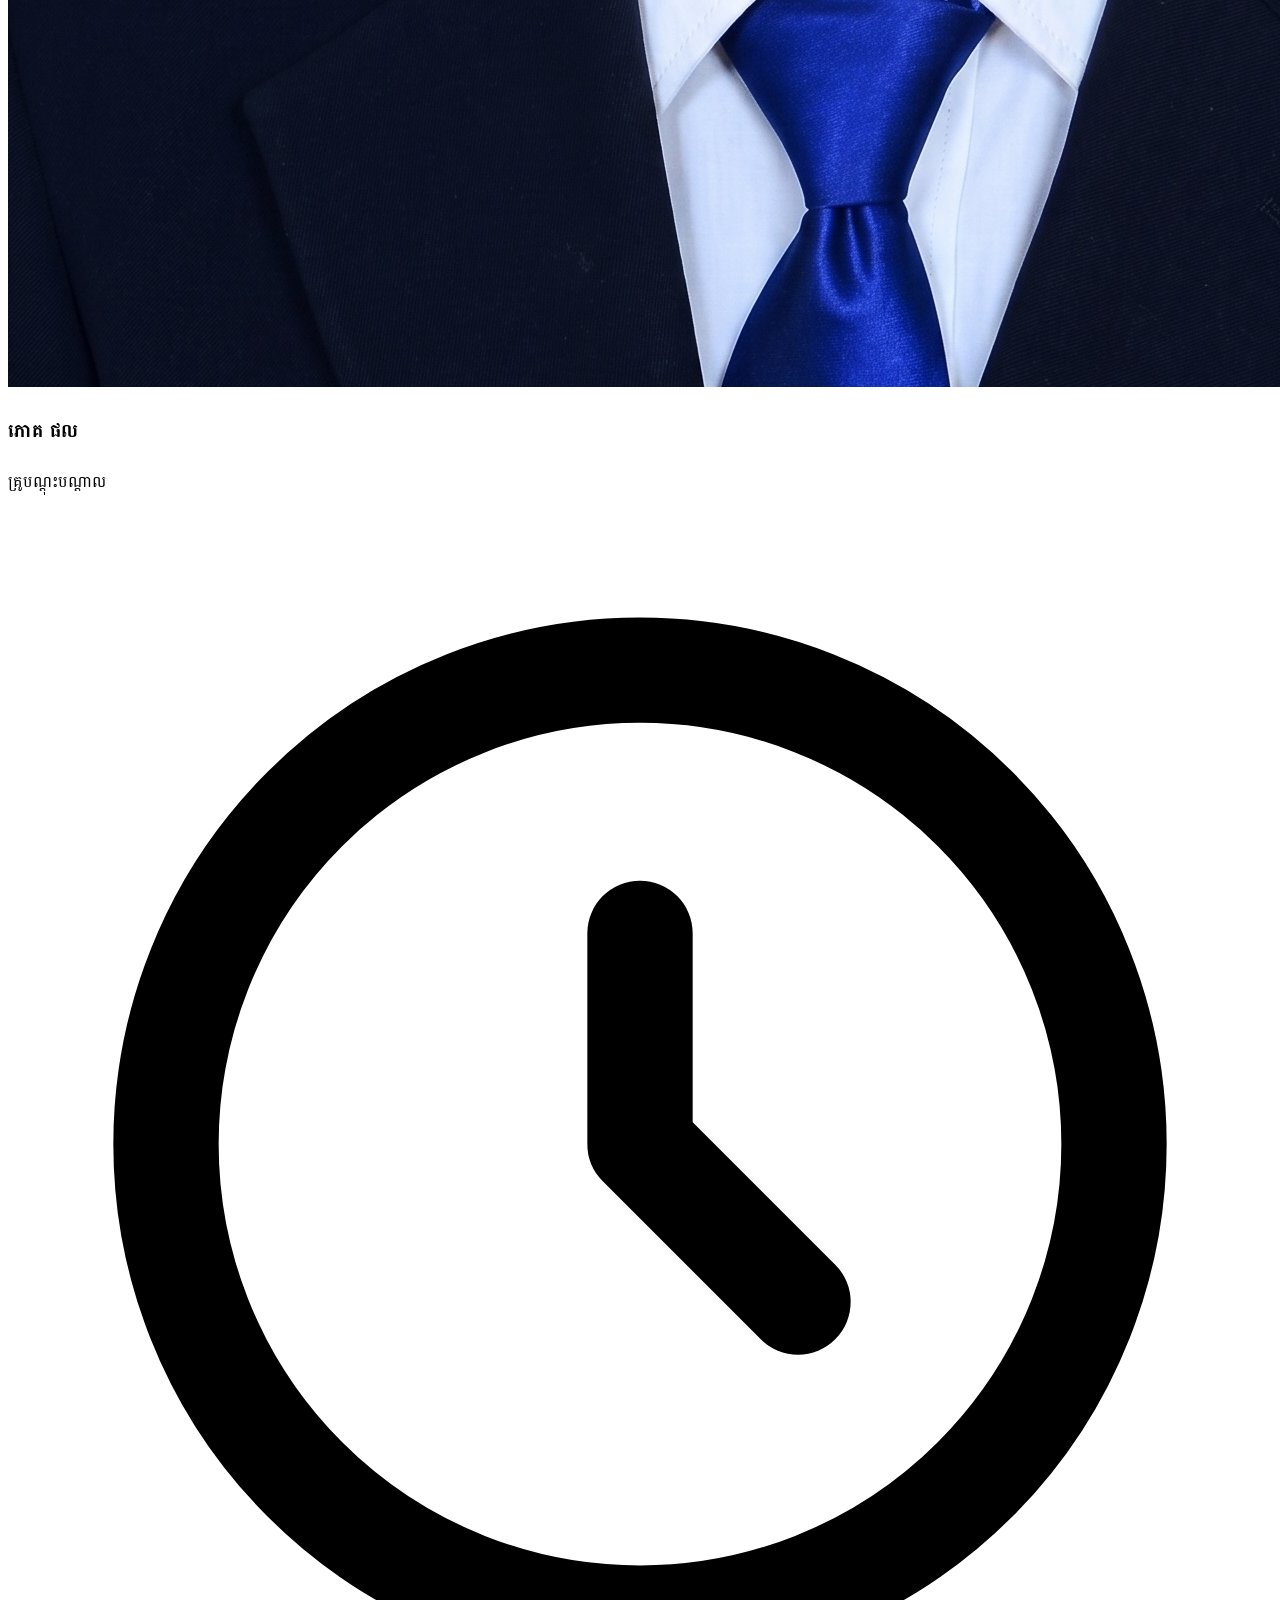
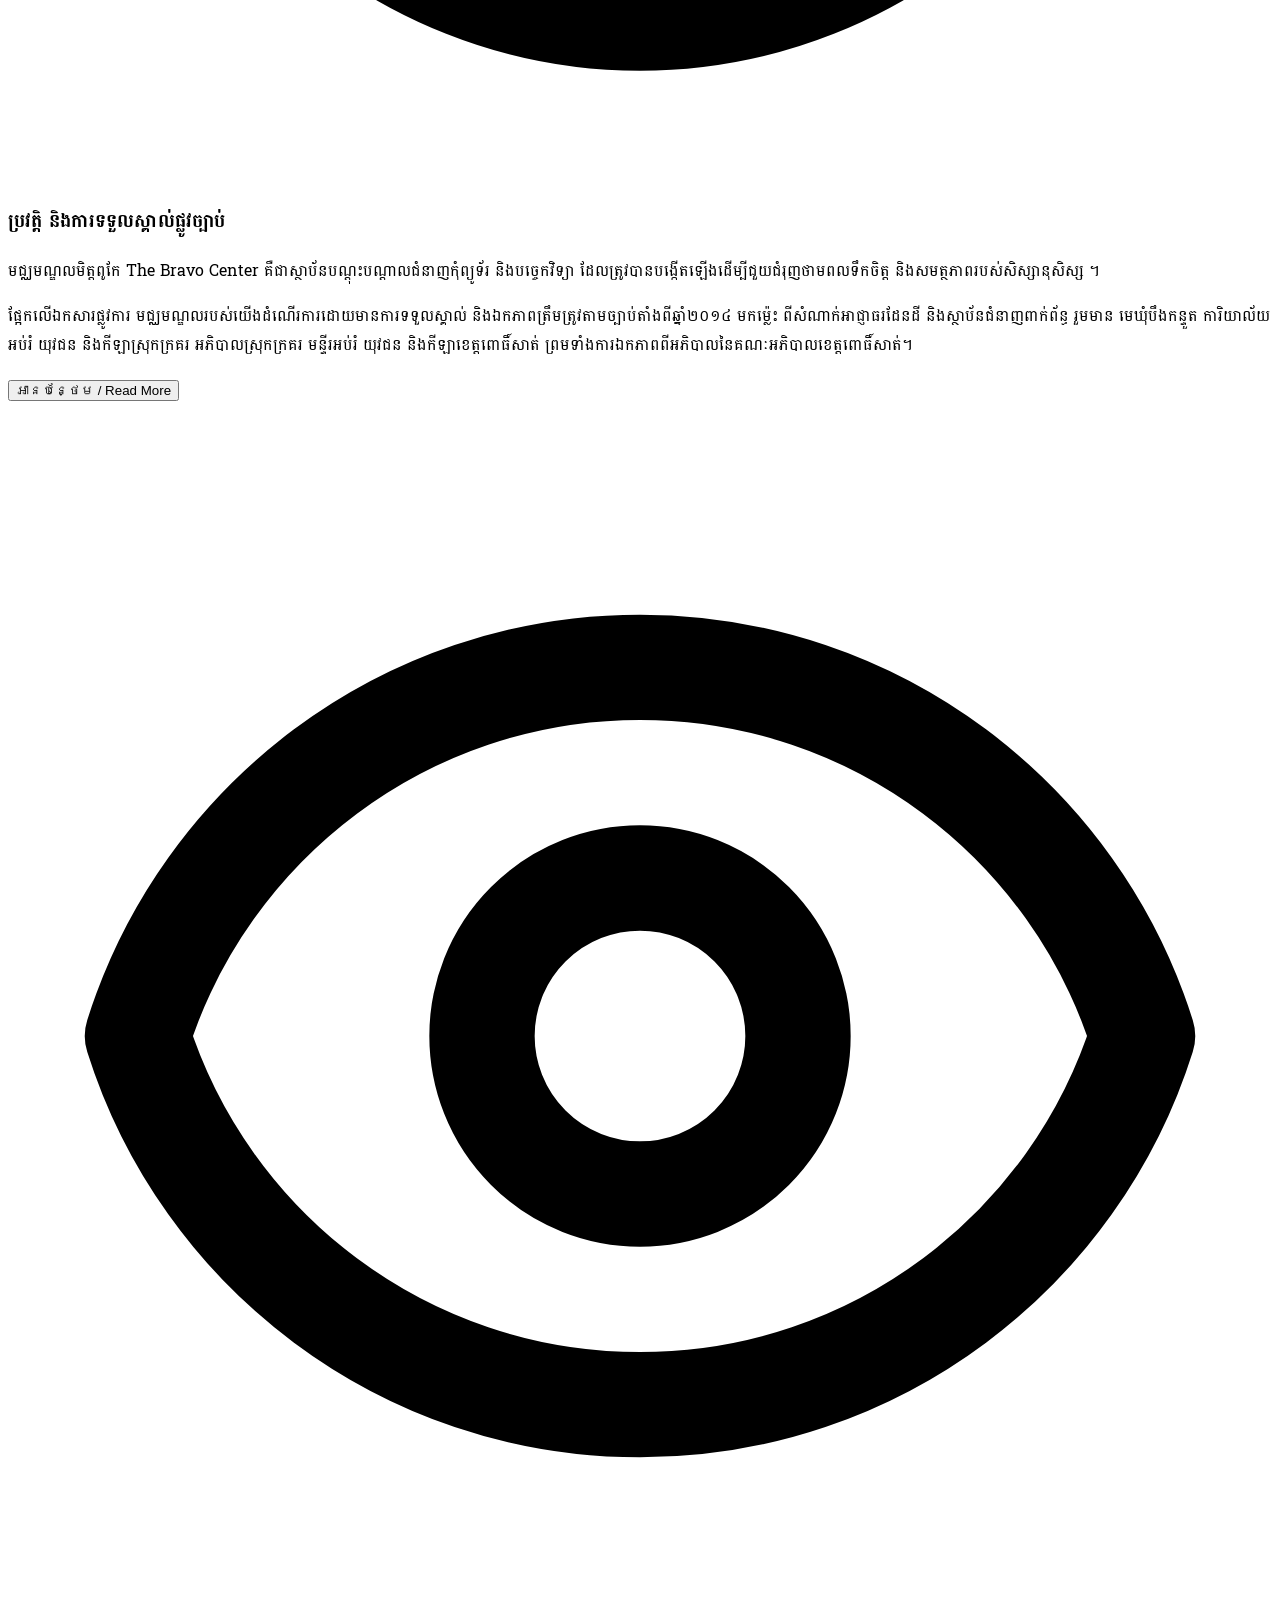
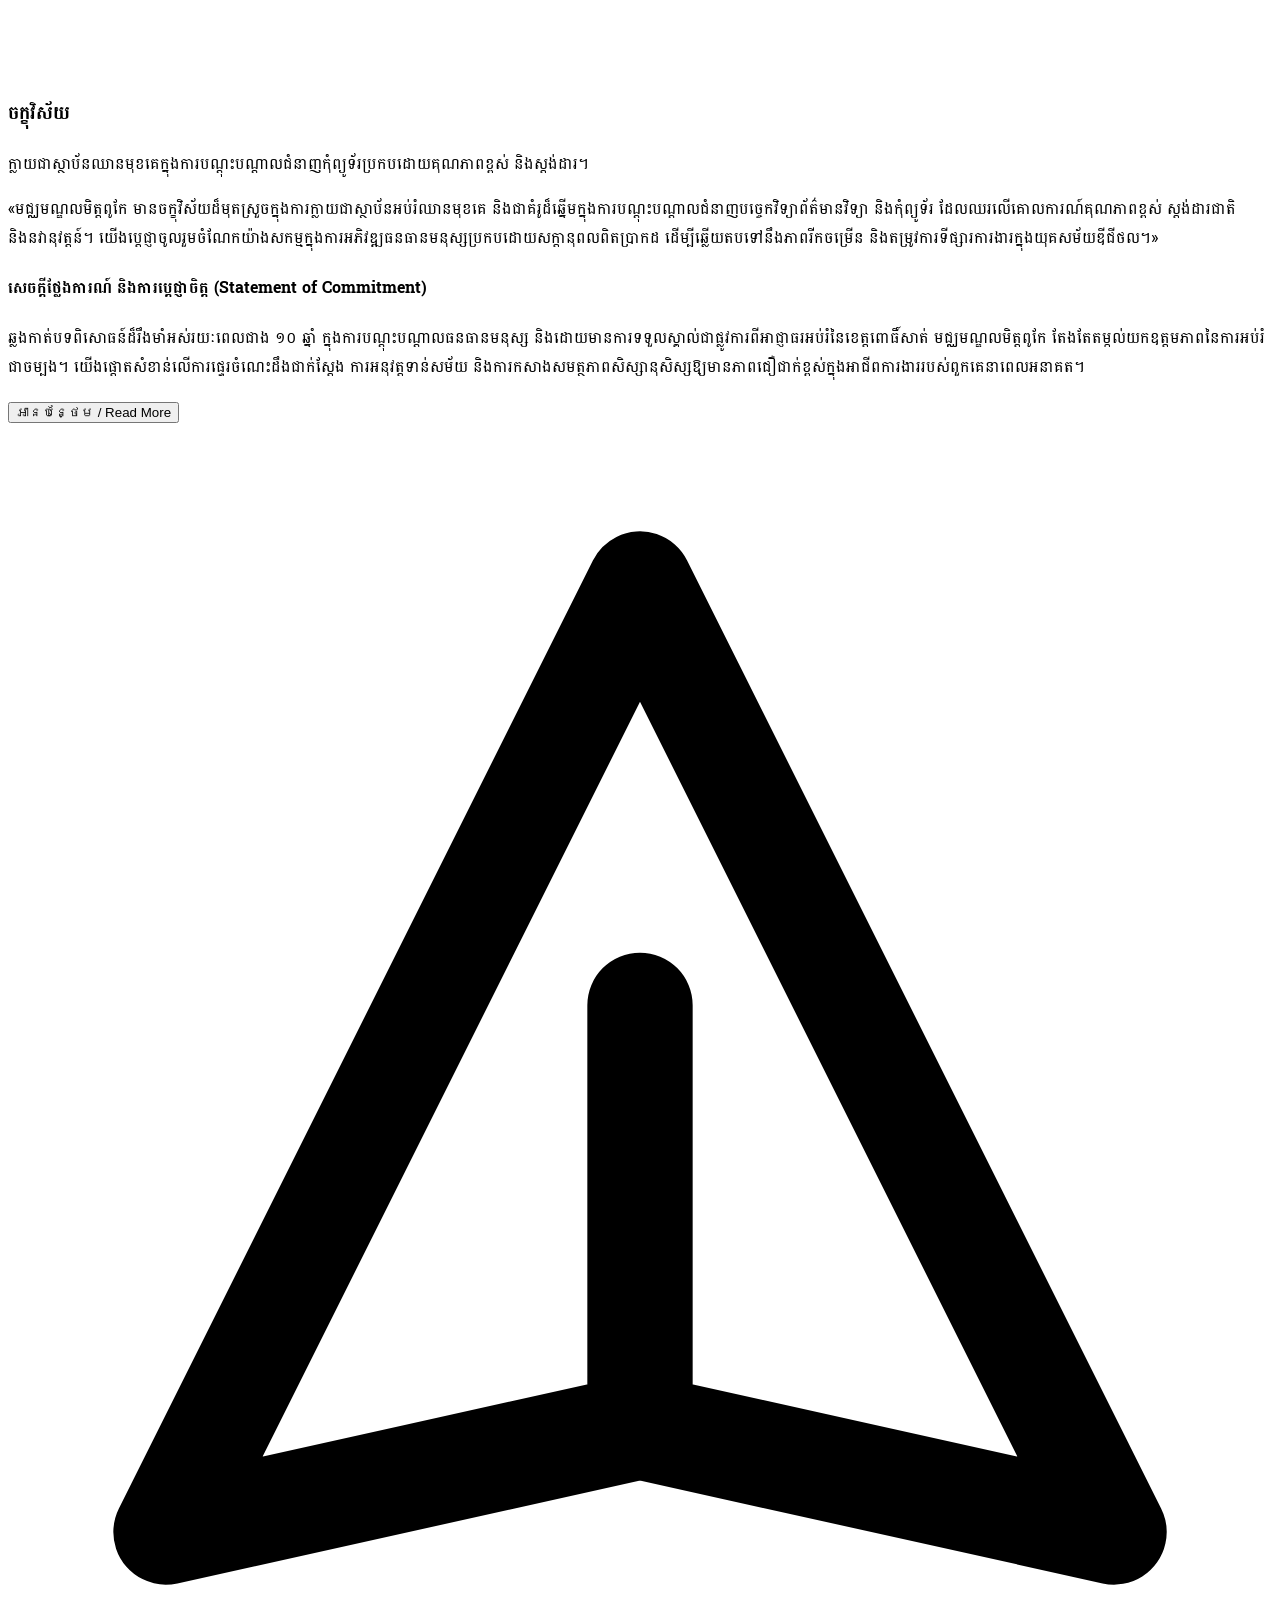
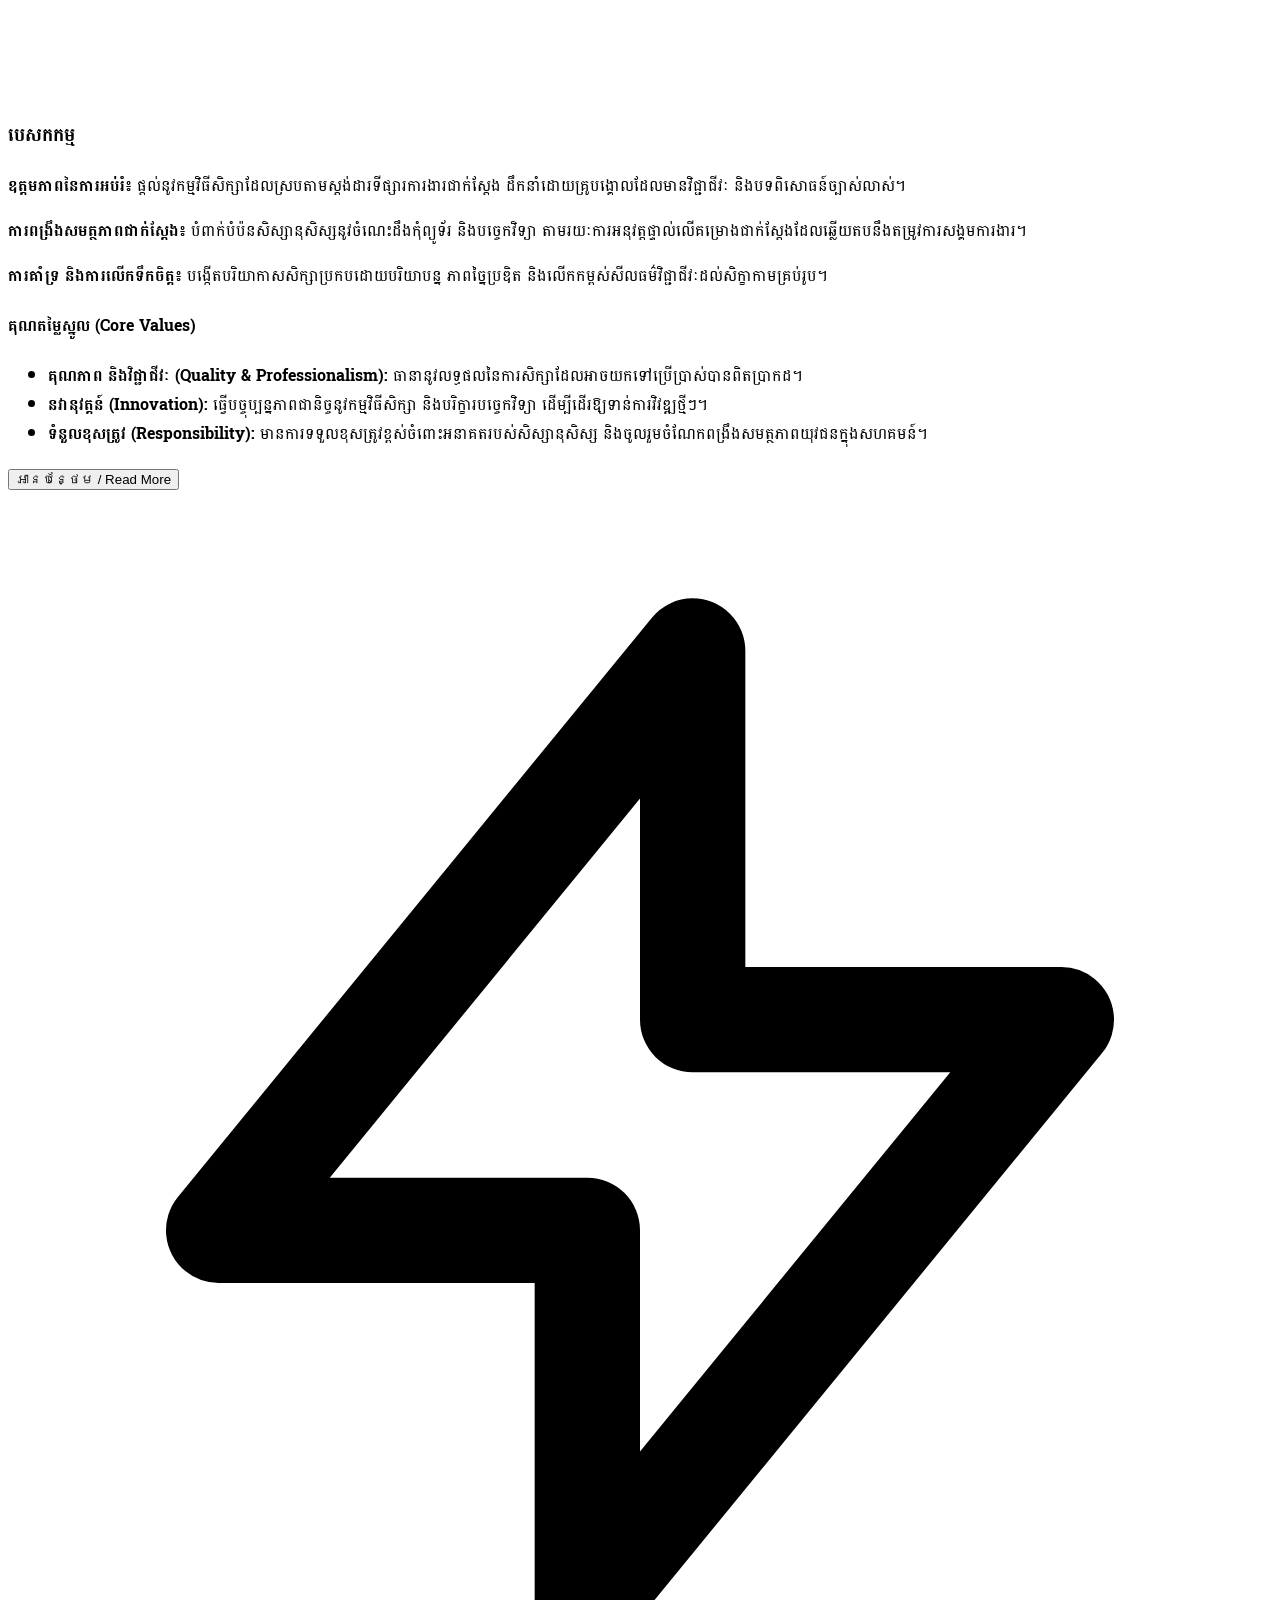
==== commit 01181088: "add new project files" ====
--- a/about.html
+++ b/about.html
@@ -85,7 +85,7 @@
                         <a href="quiz.html"
                             class="text-gray-600 font-medium hover:text-blue-600 hover:bg-white/80 px-5 py-2 rounded-full transition-all duration-300">ពង្រឹងចំណេះដឹង</a>
                         <a href="spin-wheel.html"
-                            class="text-gray-600 font-medium hover:text-blue-600 hover:bg-white/80 px-5 py-2 rounded-full transition-all duration-300">បង្វិលកង</a>
+                            class="text-gray-600 font-medium hover:text-blue-600 hover:bg-white/80 px-5 py-2 rounded-full transition-all duration-300">ហ្គេម</a>
                         <a href="testimonials.html"
                             class="text-gray-600 font-medium hover:text-blue-600 hover:bg-white/80 px-5 py-2 rounded-full transition-all duration-300">ចំណាប់អារម្មណ៍សិស្ស</a>
                         <a href="contact.html"
@@ -124,7 +124,7 @@
                 <a href="quiz.html"
                     class="block px-5 py-3 text-gray-600 font-medium hover:text-blue-600 hover:bg-white/80 rounded-xl transition-all duration-300">ពង្រឹងចំណេះដឹង</a>
                 <a href="spin-wheel.html"
-                    class="block px-5 py-3 text-gray-600 font-medium hover:text-blue-600 hover:bg-white/80 rounded-xl transition-all duration-300">បង្វិលកង</a>
+                    class="block px-5 py-3 text-gray-600 font-medium hover:text-blue-600 hover:bg-white/80 rounded-xl transition-all duration-300">ហ្គេម</a>
                 <a href="testimonials.html"
                     class="block px-5 py-3 text-gray-600 font-medium hover:text-blue-600 hover:bg-white/80 rounded-xl transition-all duration-300">ចំណាប់អារម្មណ៍សិស្ស</a>
                 <a href="contact.html"
@@ -441,7 +441,7 @@
         <p class="mt-2 text-sm text-gray-300">បង្កើតគេហទំព័រដោយ លោកគ្រូ <strong class="text-white notranslate">សំ គឹមឆេង</strong></p>
         <!-- ផ្ទាំងបង្ហាញចំនួនអ្នកចូលទស្សនាវេបសាយ -->
         <div class="mt-4 flex justify-center items-center min-h-[40px]">
-            <img src="https://hits.sh/thebravocenter.com.svg?style=for-the-badge&label=VISITORS&color=2563eb" alt="Visitor Counter" class="h-7 shadow-sm rounded">
+            <img src="https://hits.sh/thebravocenter.com.svg?style=for-the-badge&label=ចំនួនអ្នកចូលទស្សនា&color=2563eb" alt="ចំនួនអ្នកចូលទស្សនា" class="h-7 shadow-sm rounded">
         </div>
         <script>document.getElementById('year').textContent = new Date().getFullYear();</script>
     </footer>
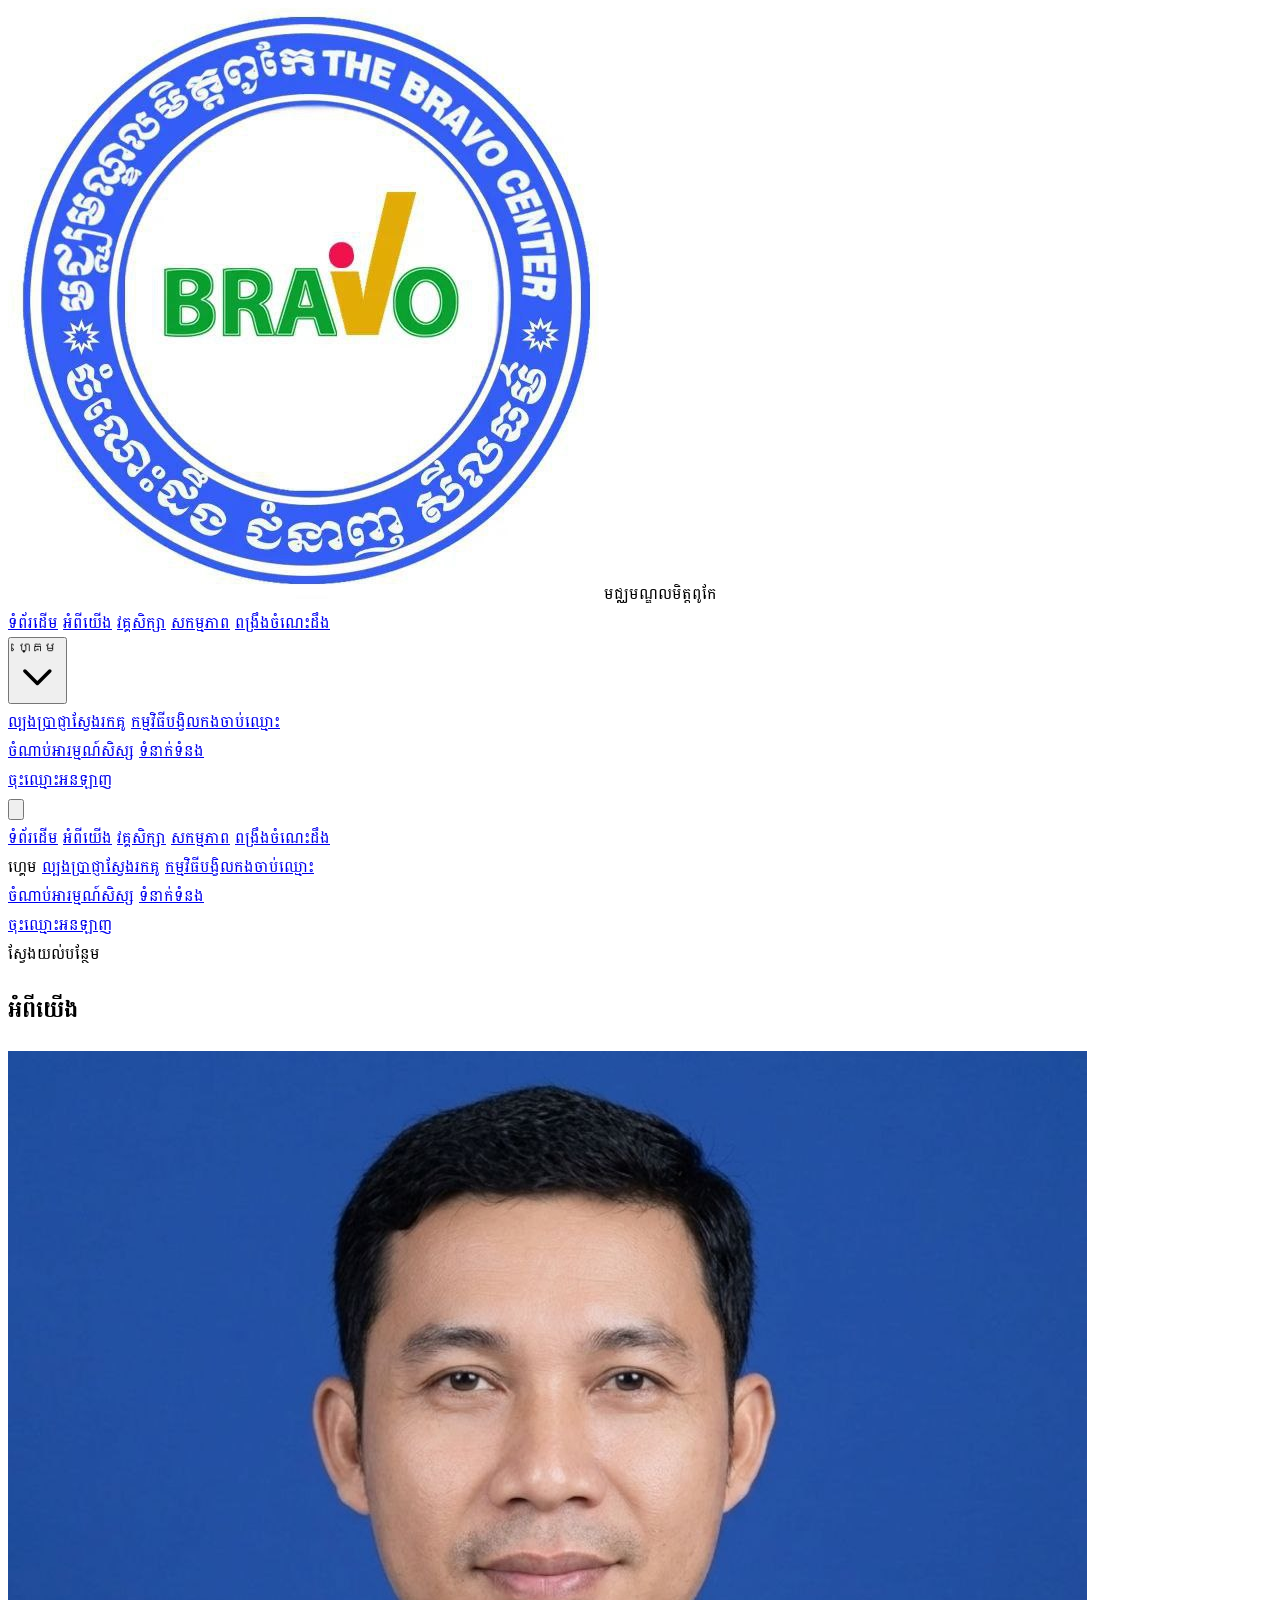
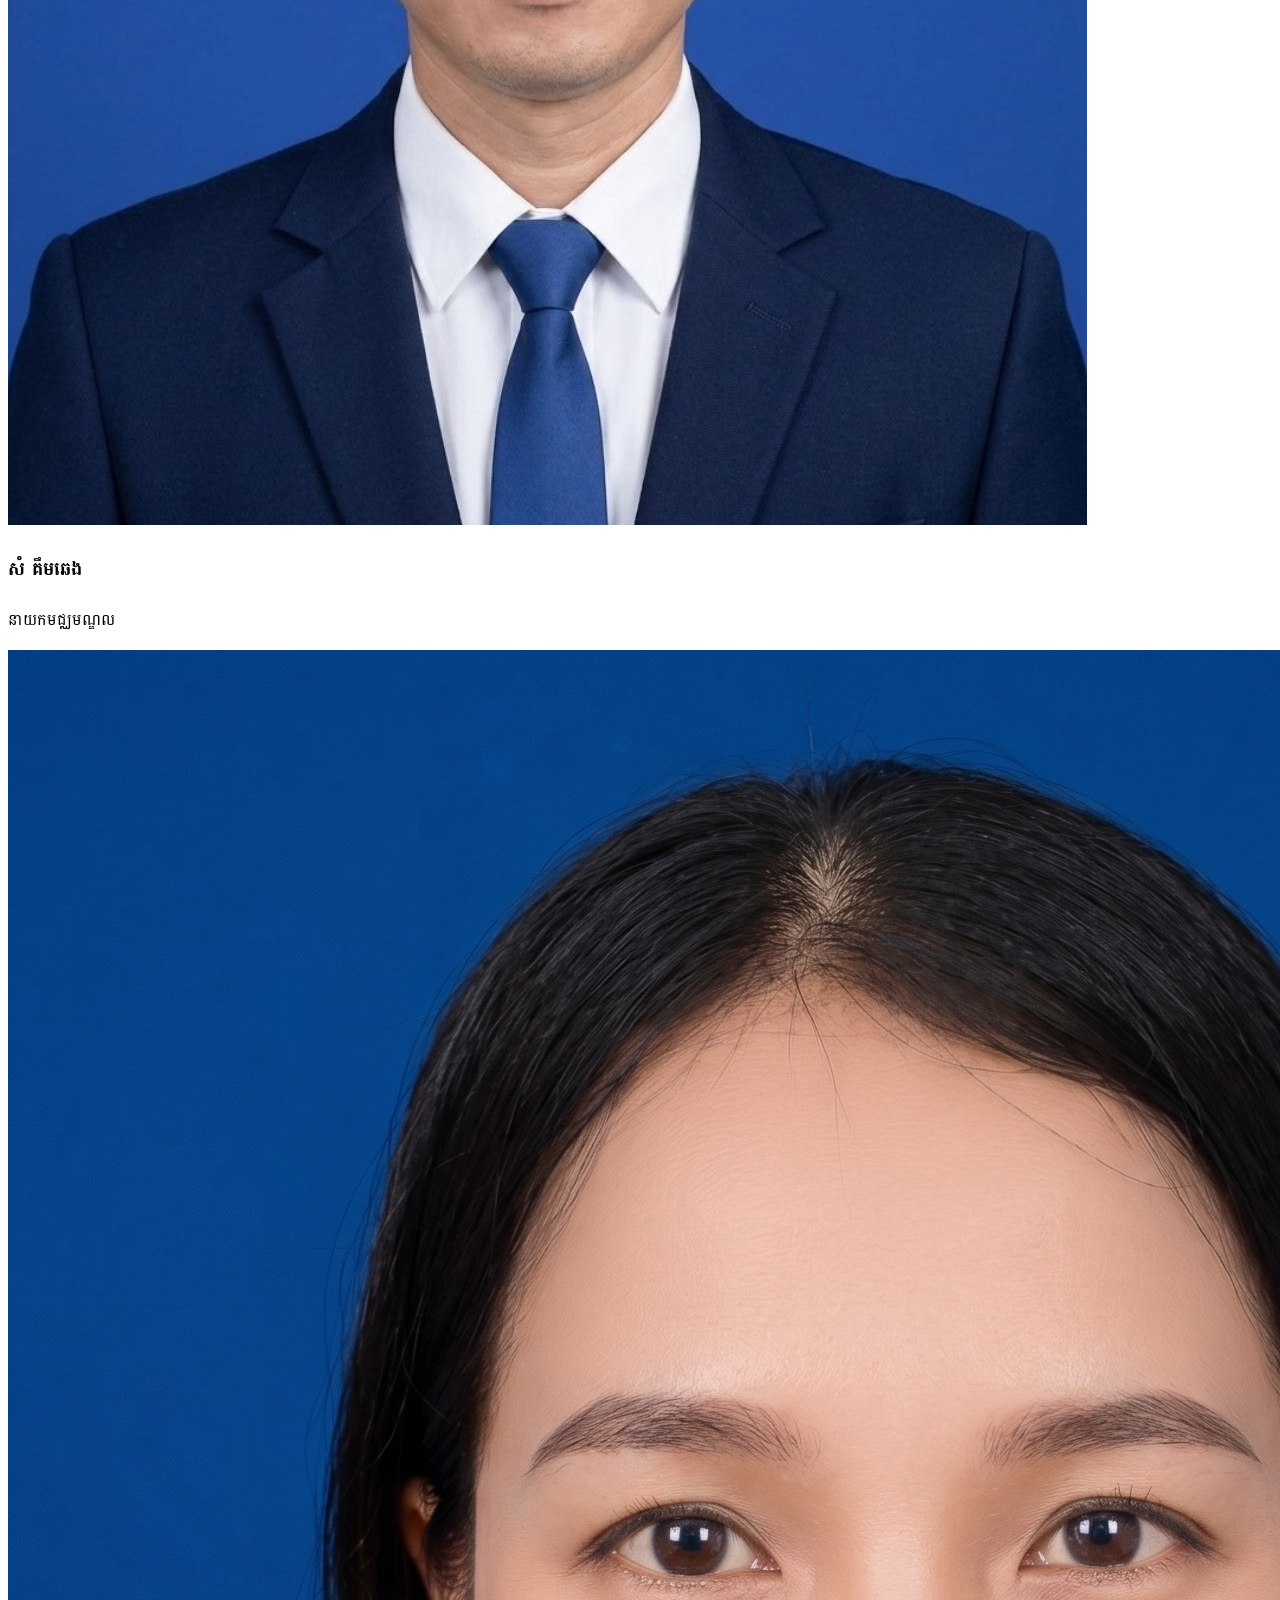
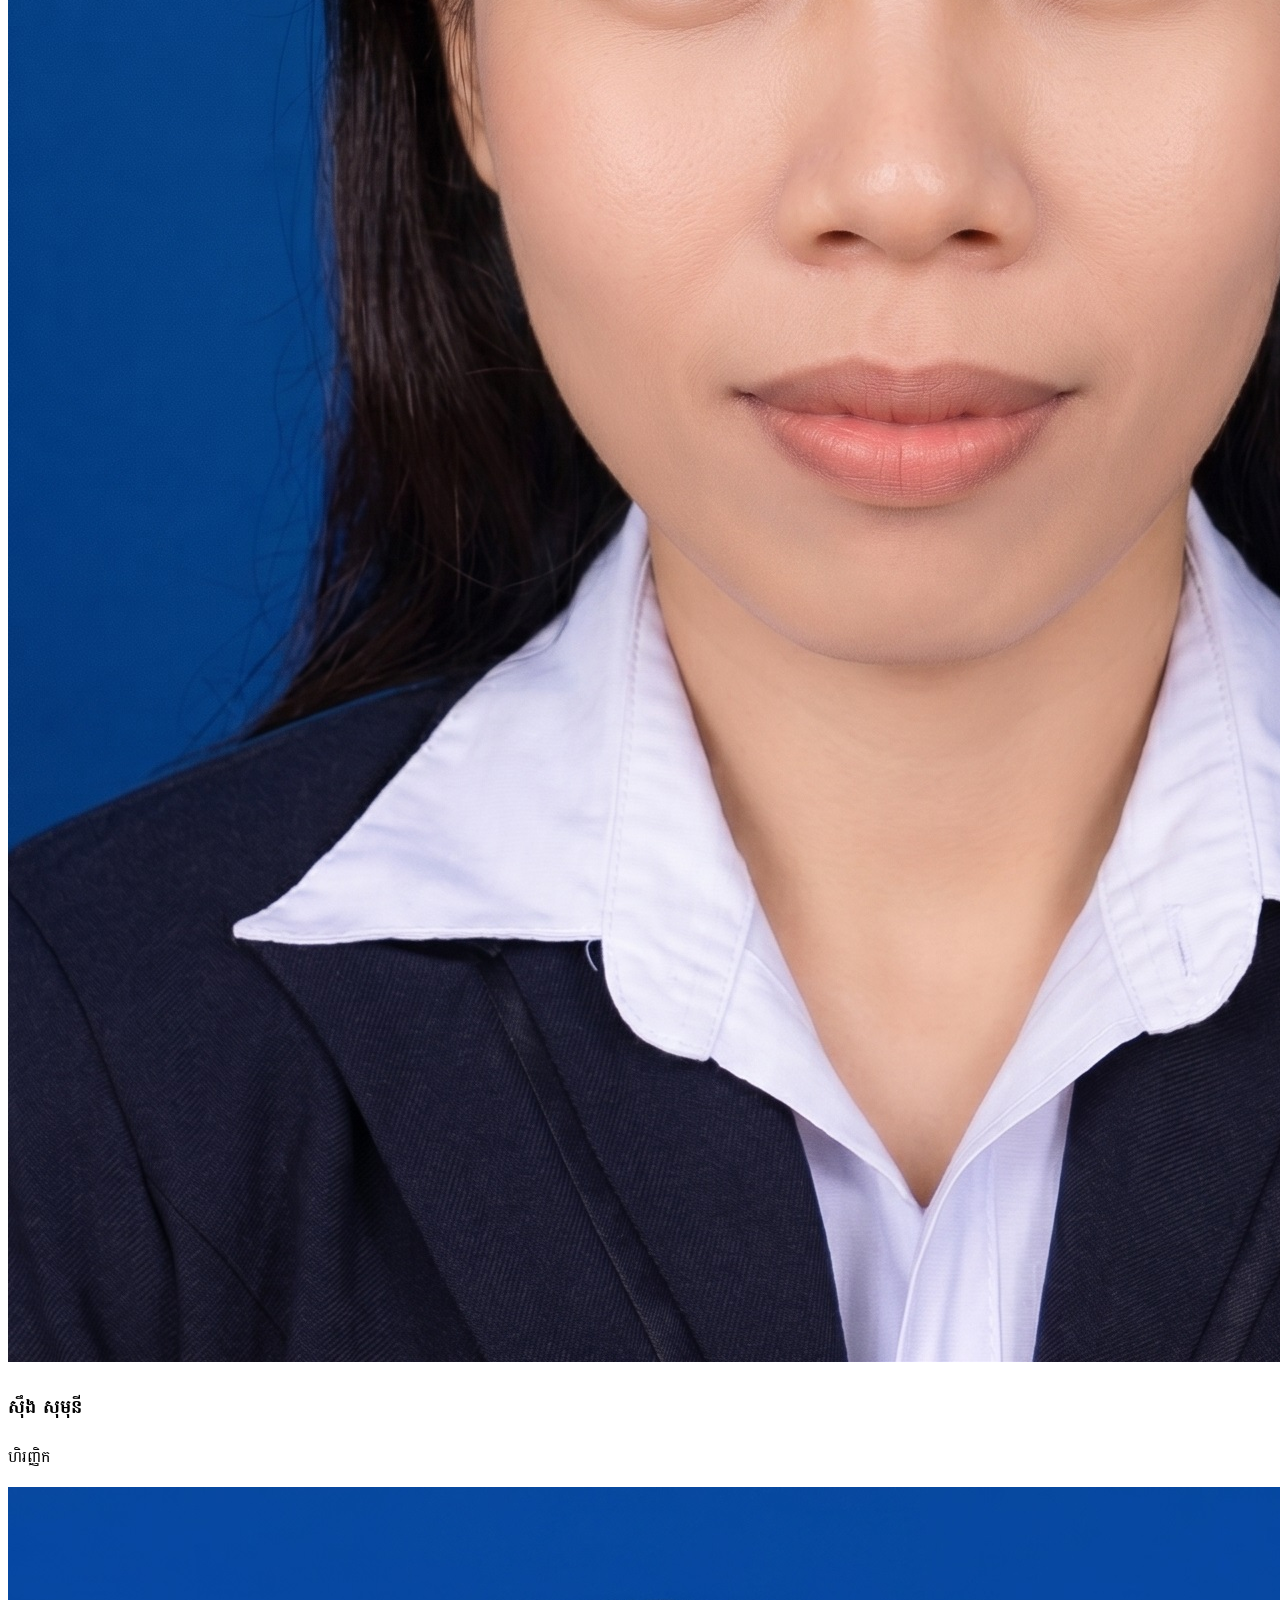
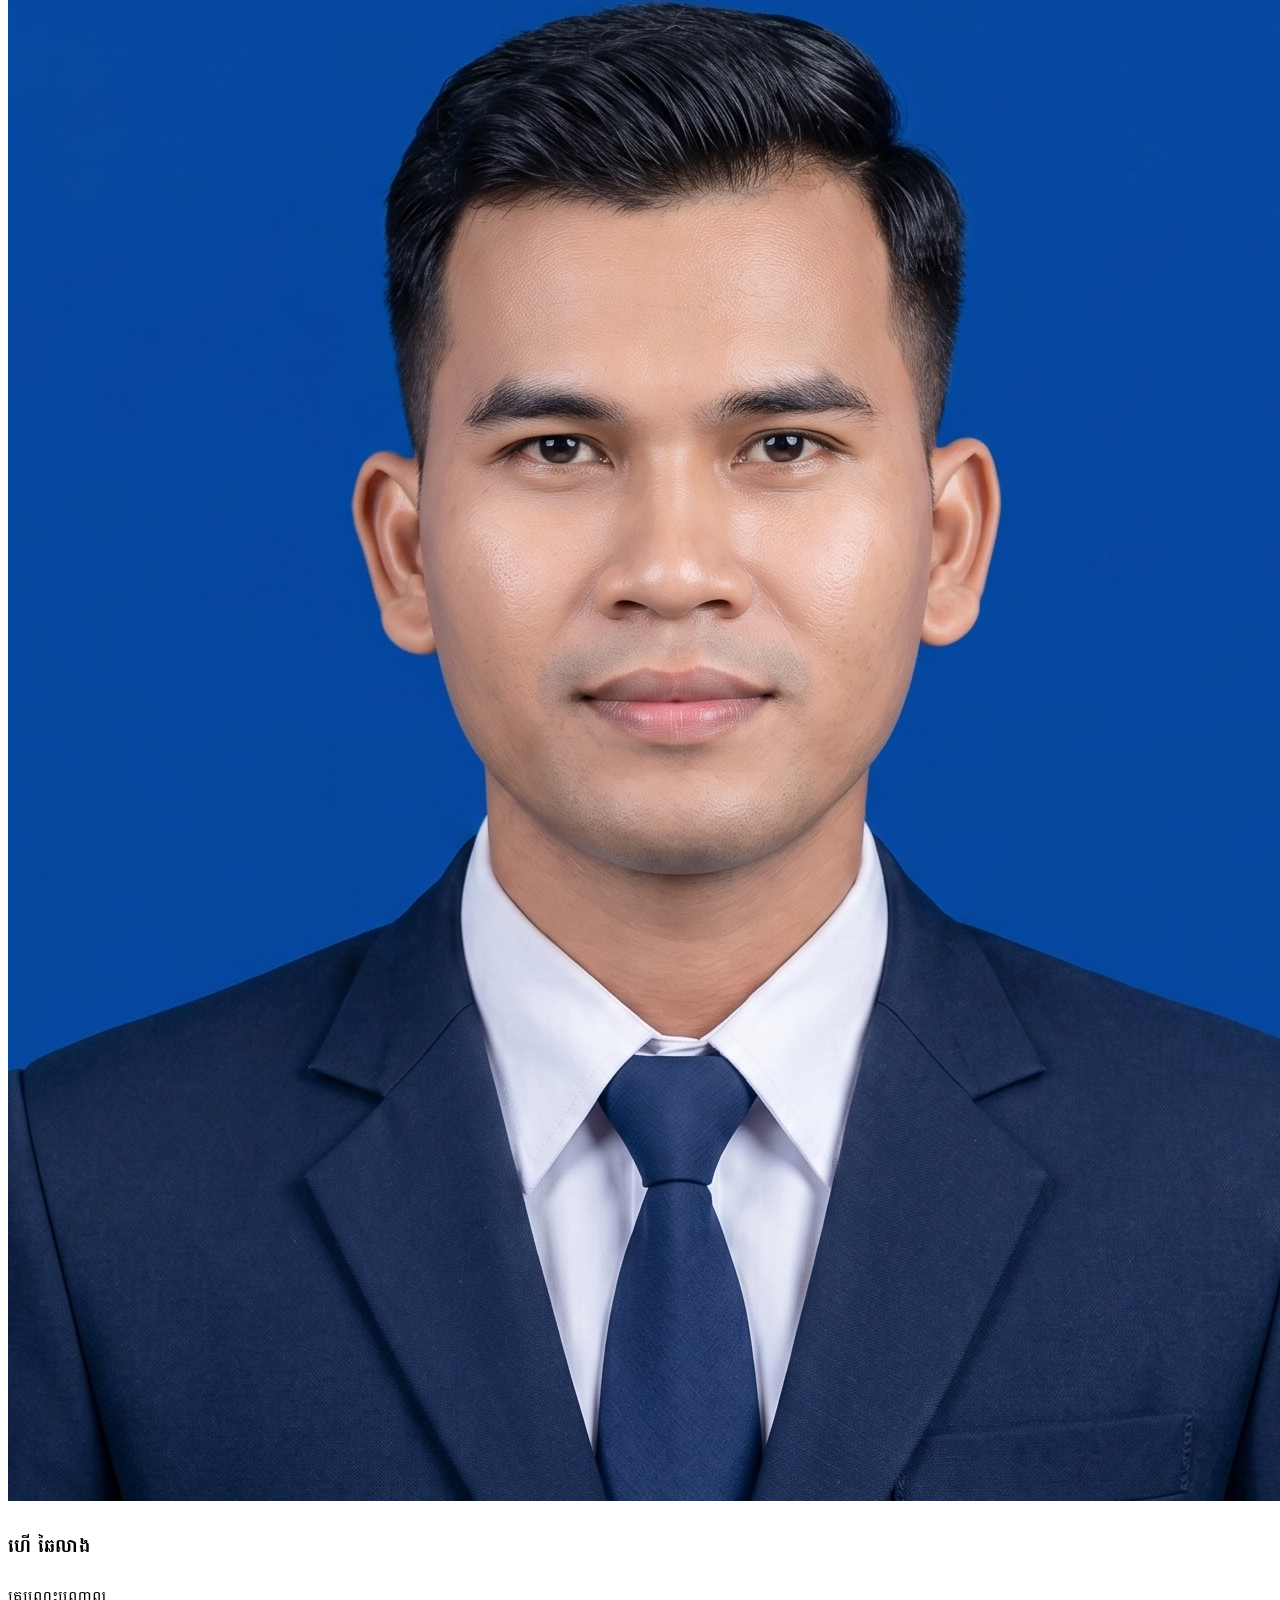
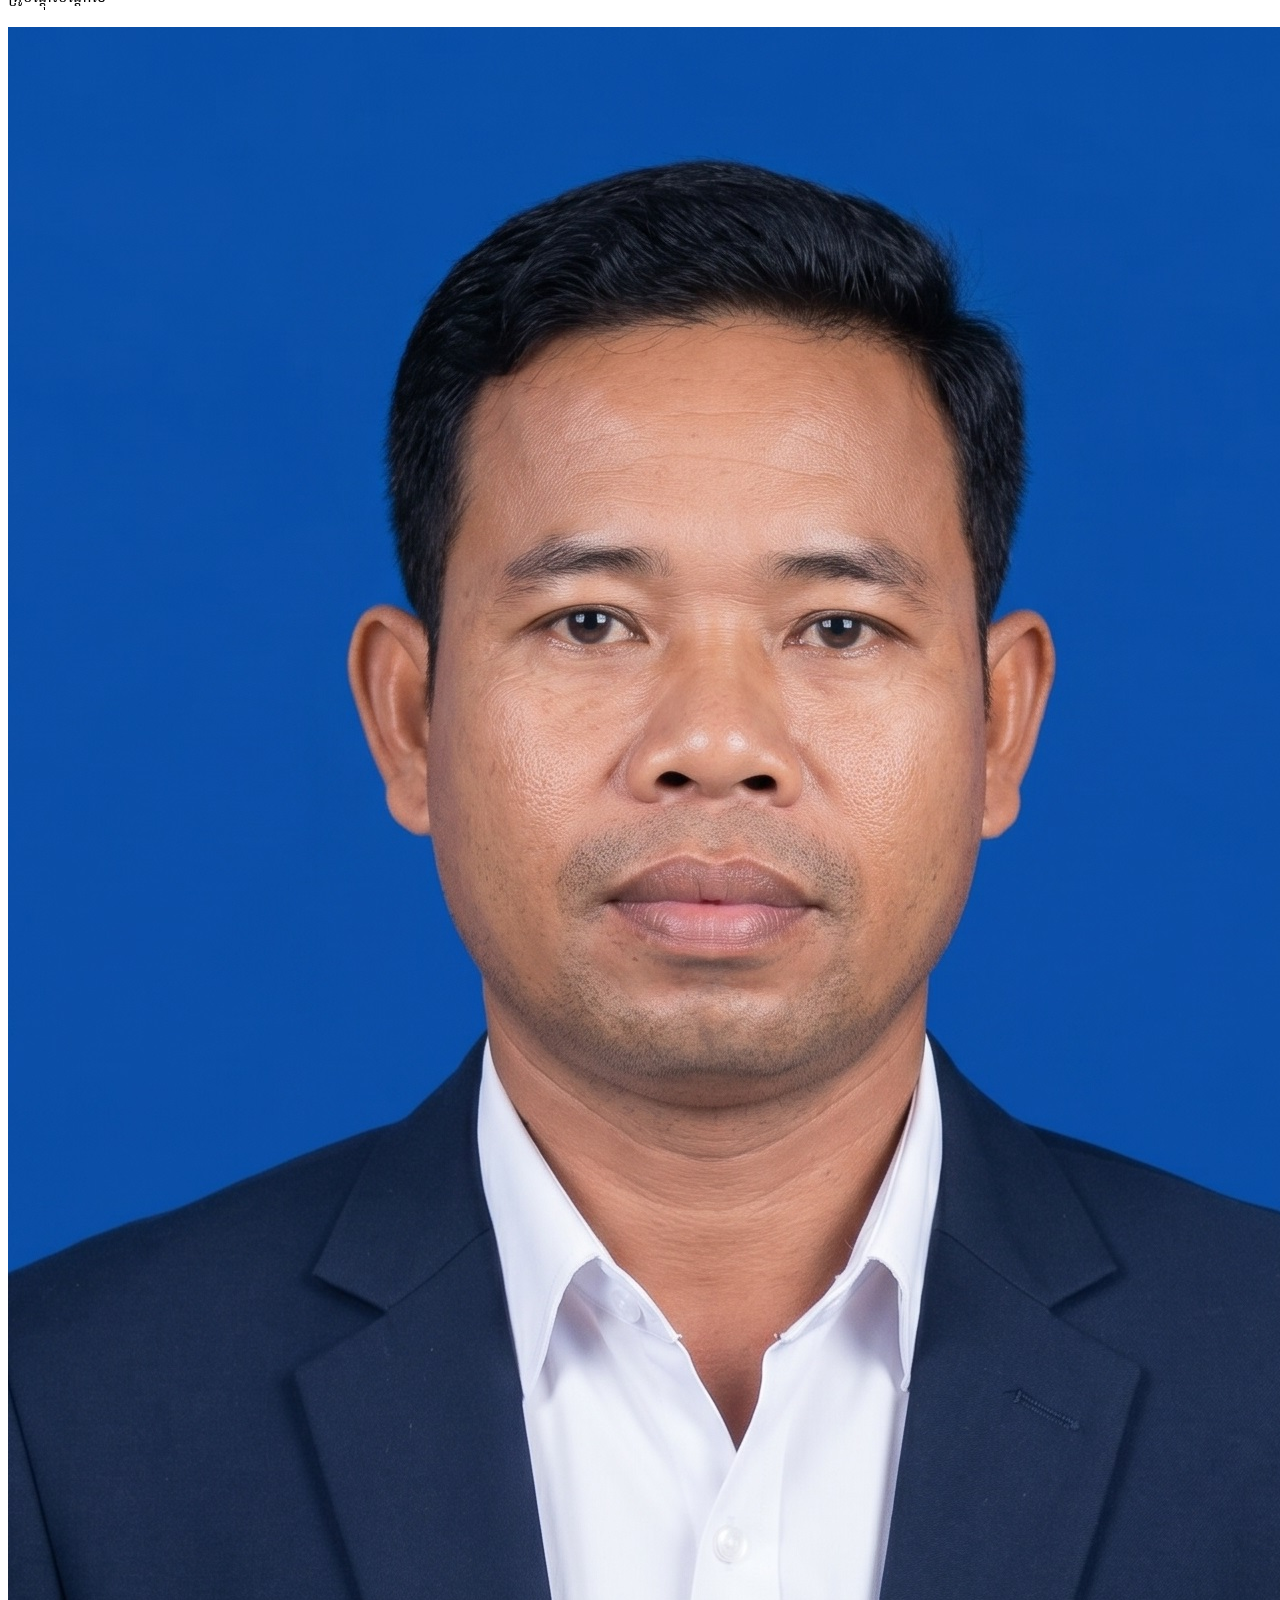
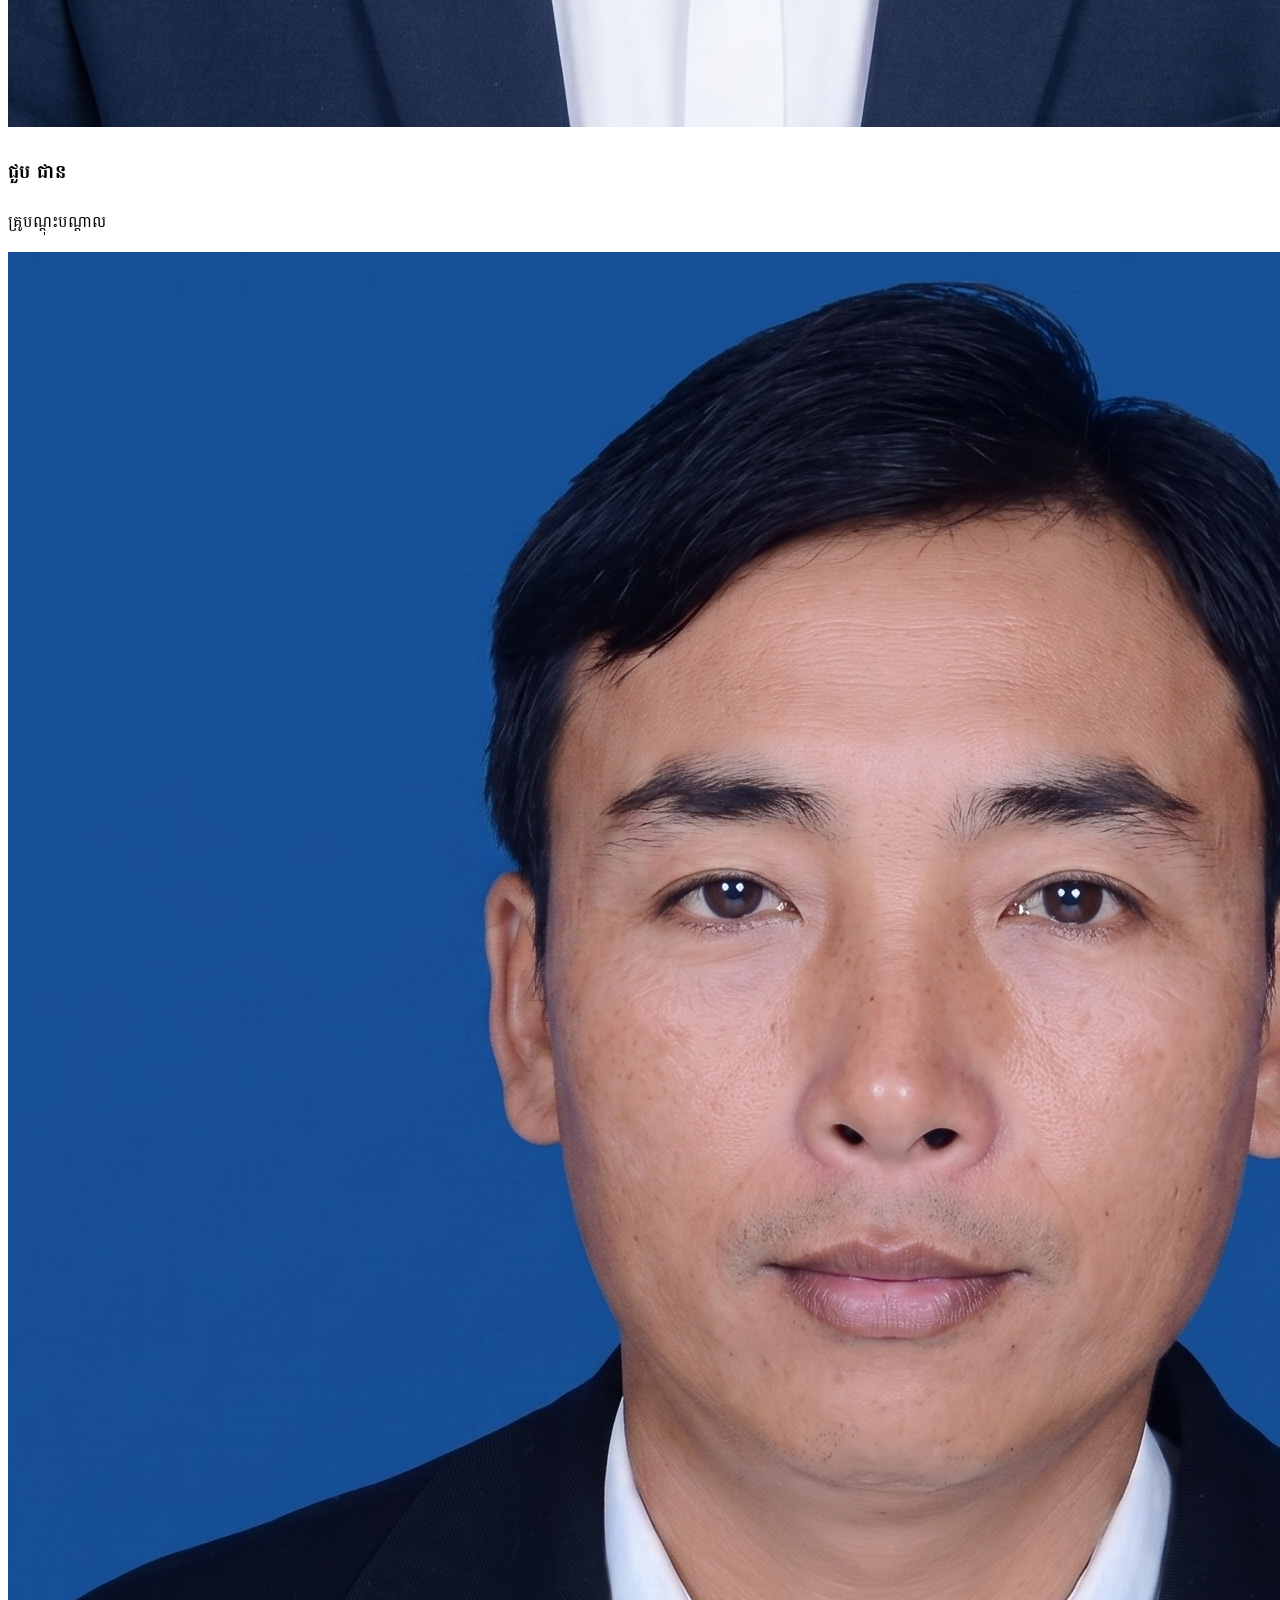
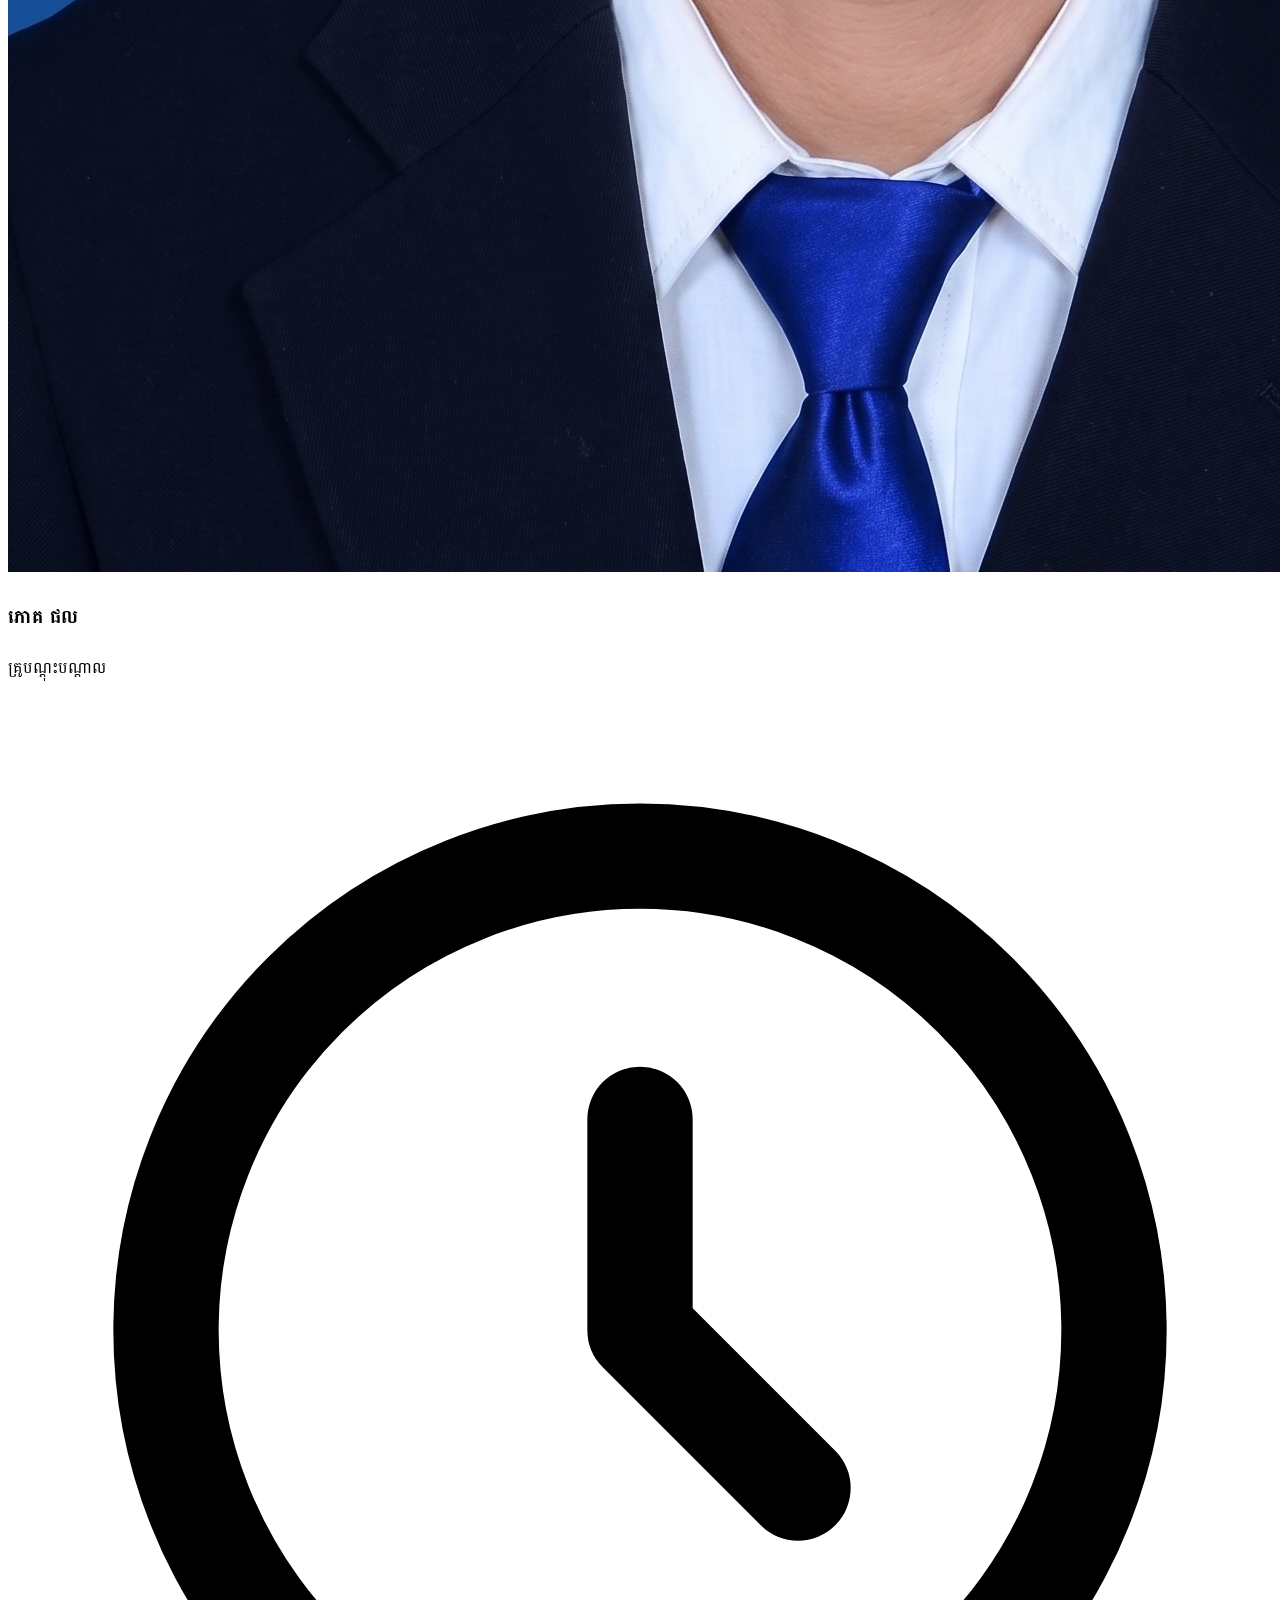
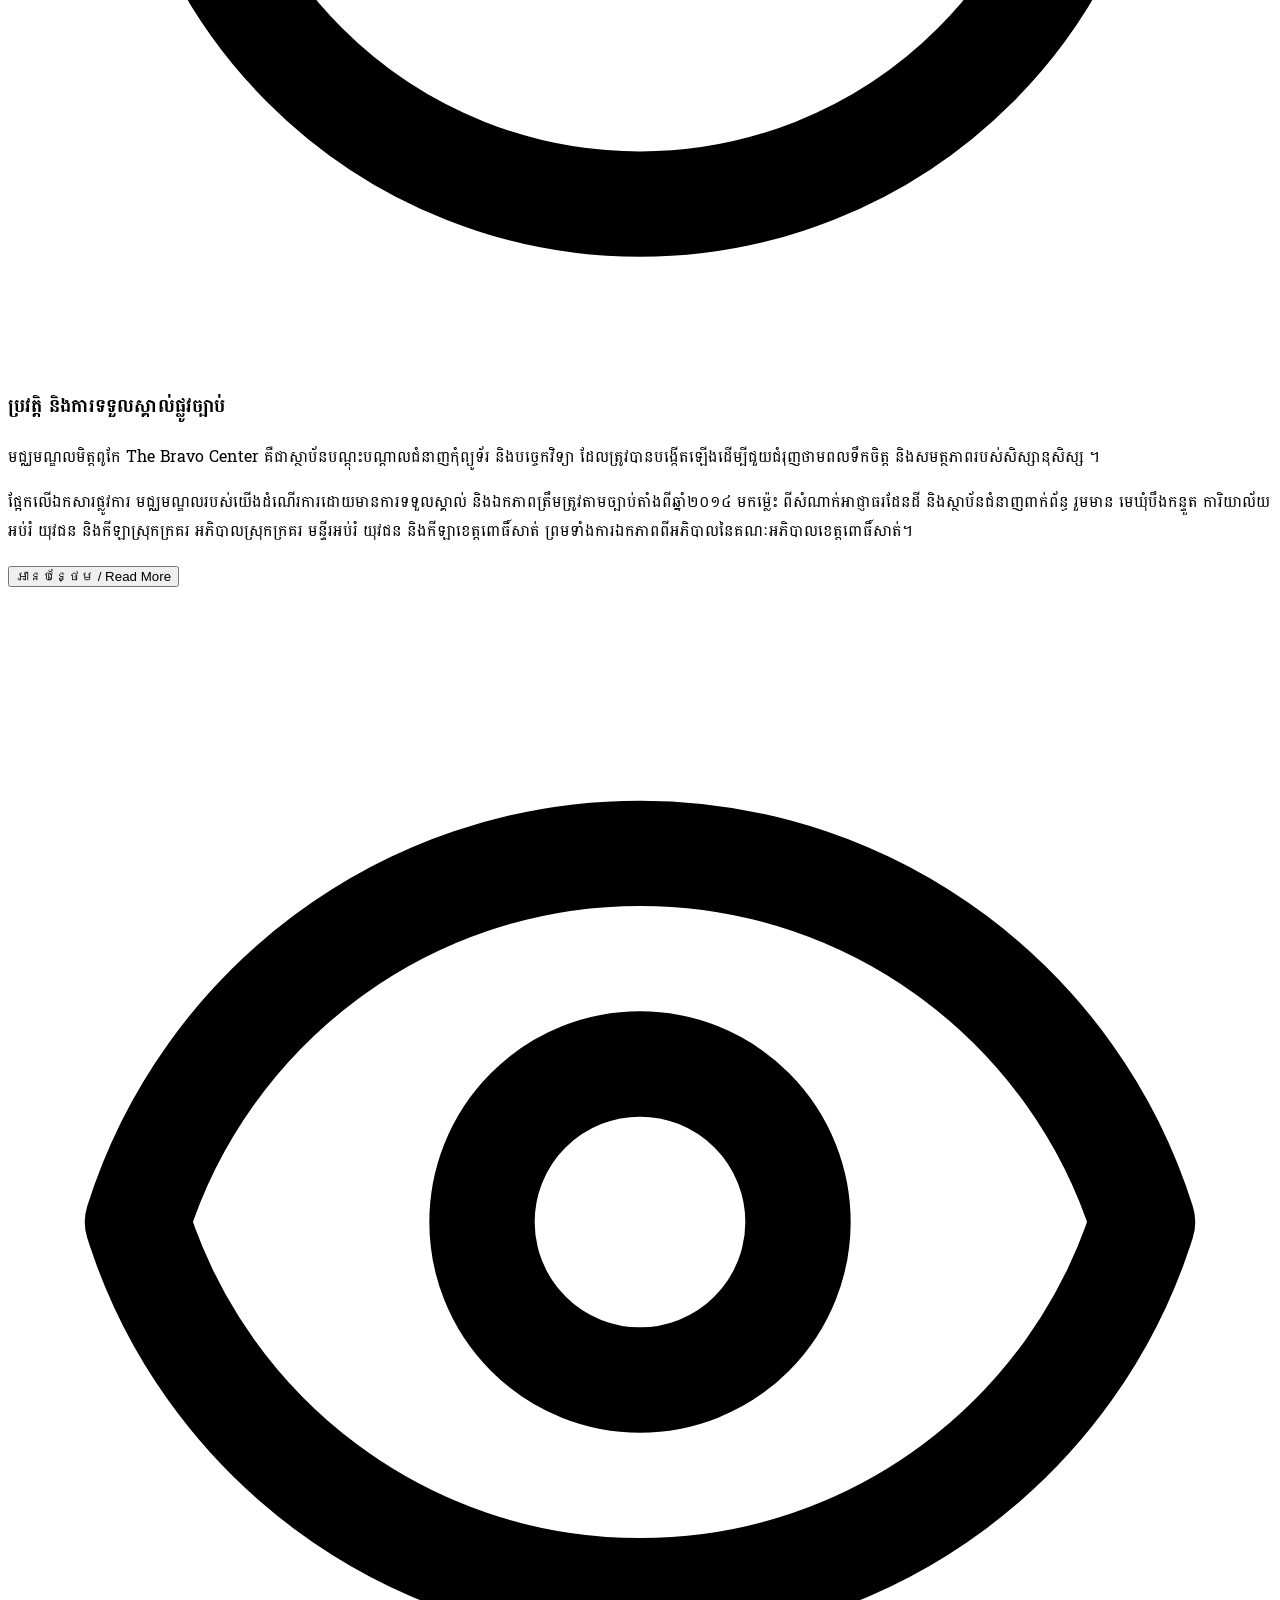
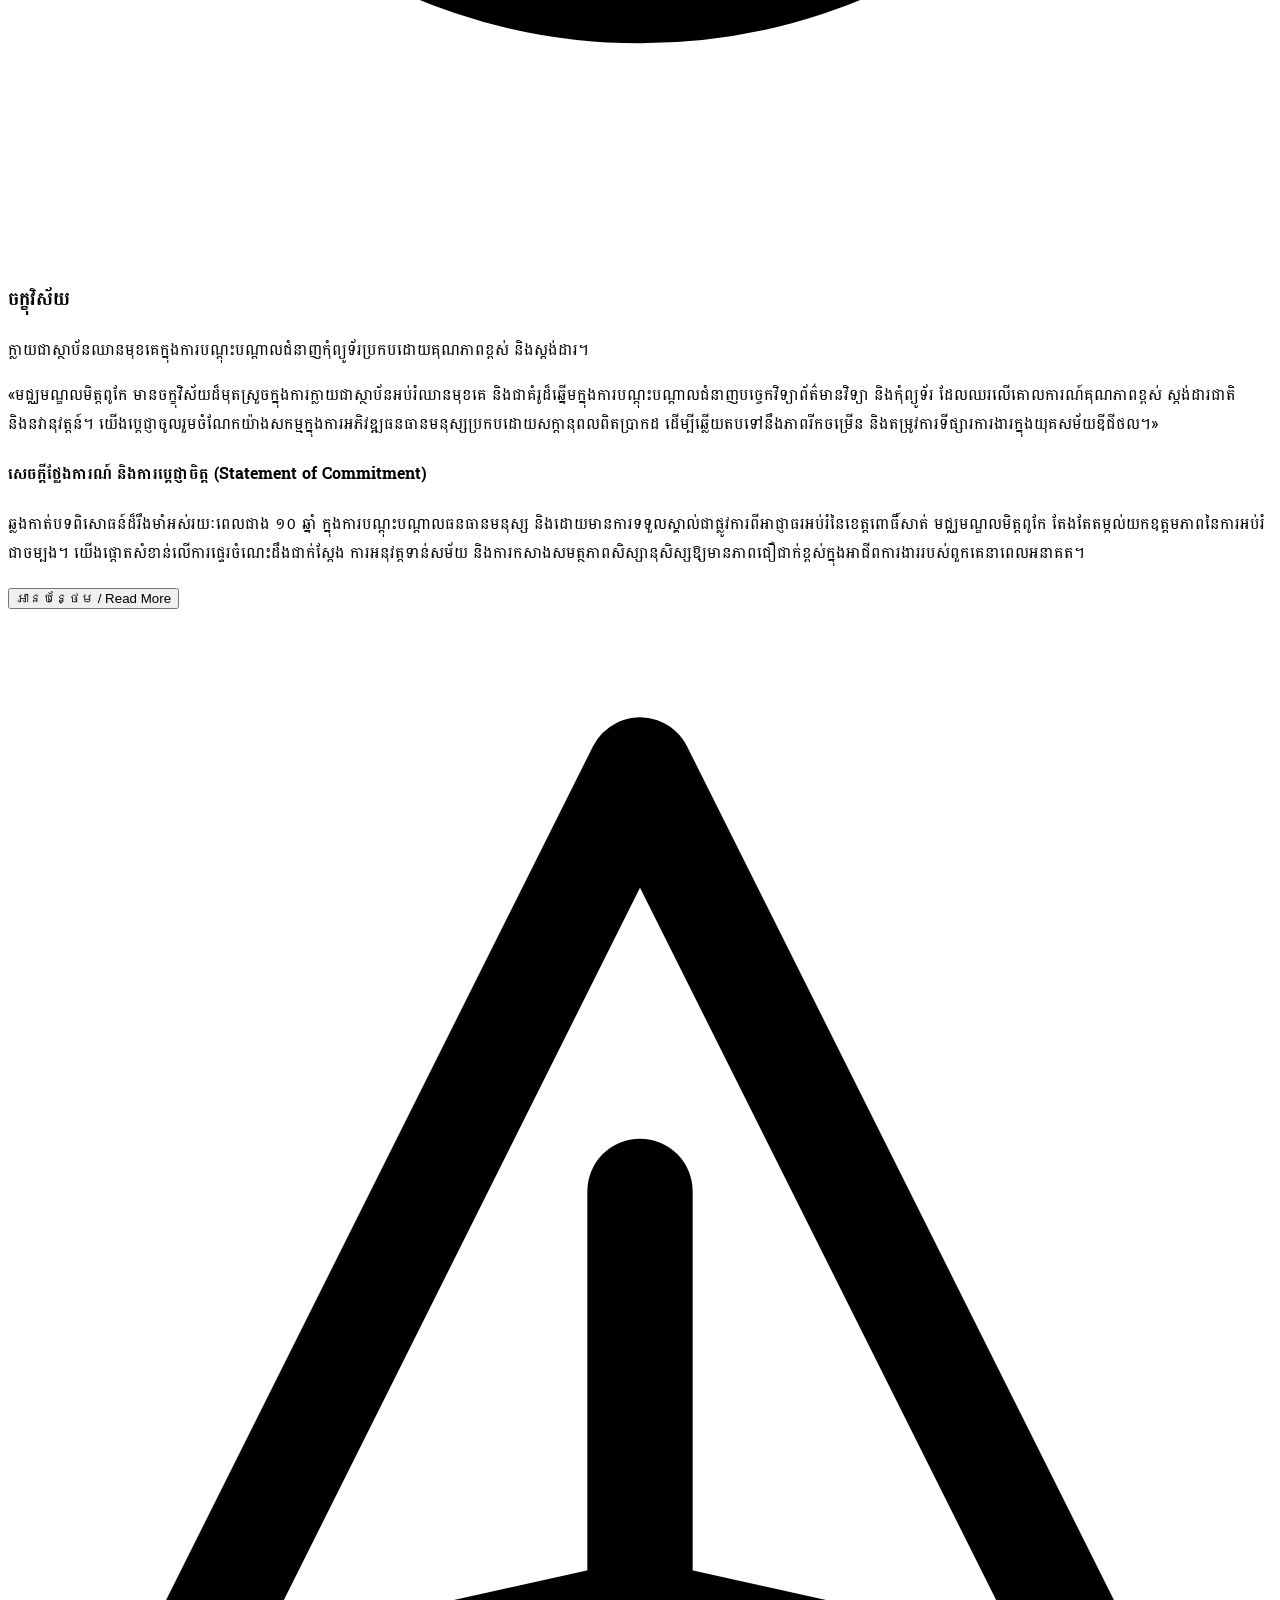
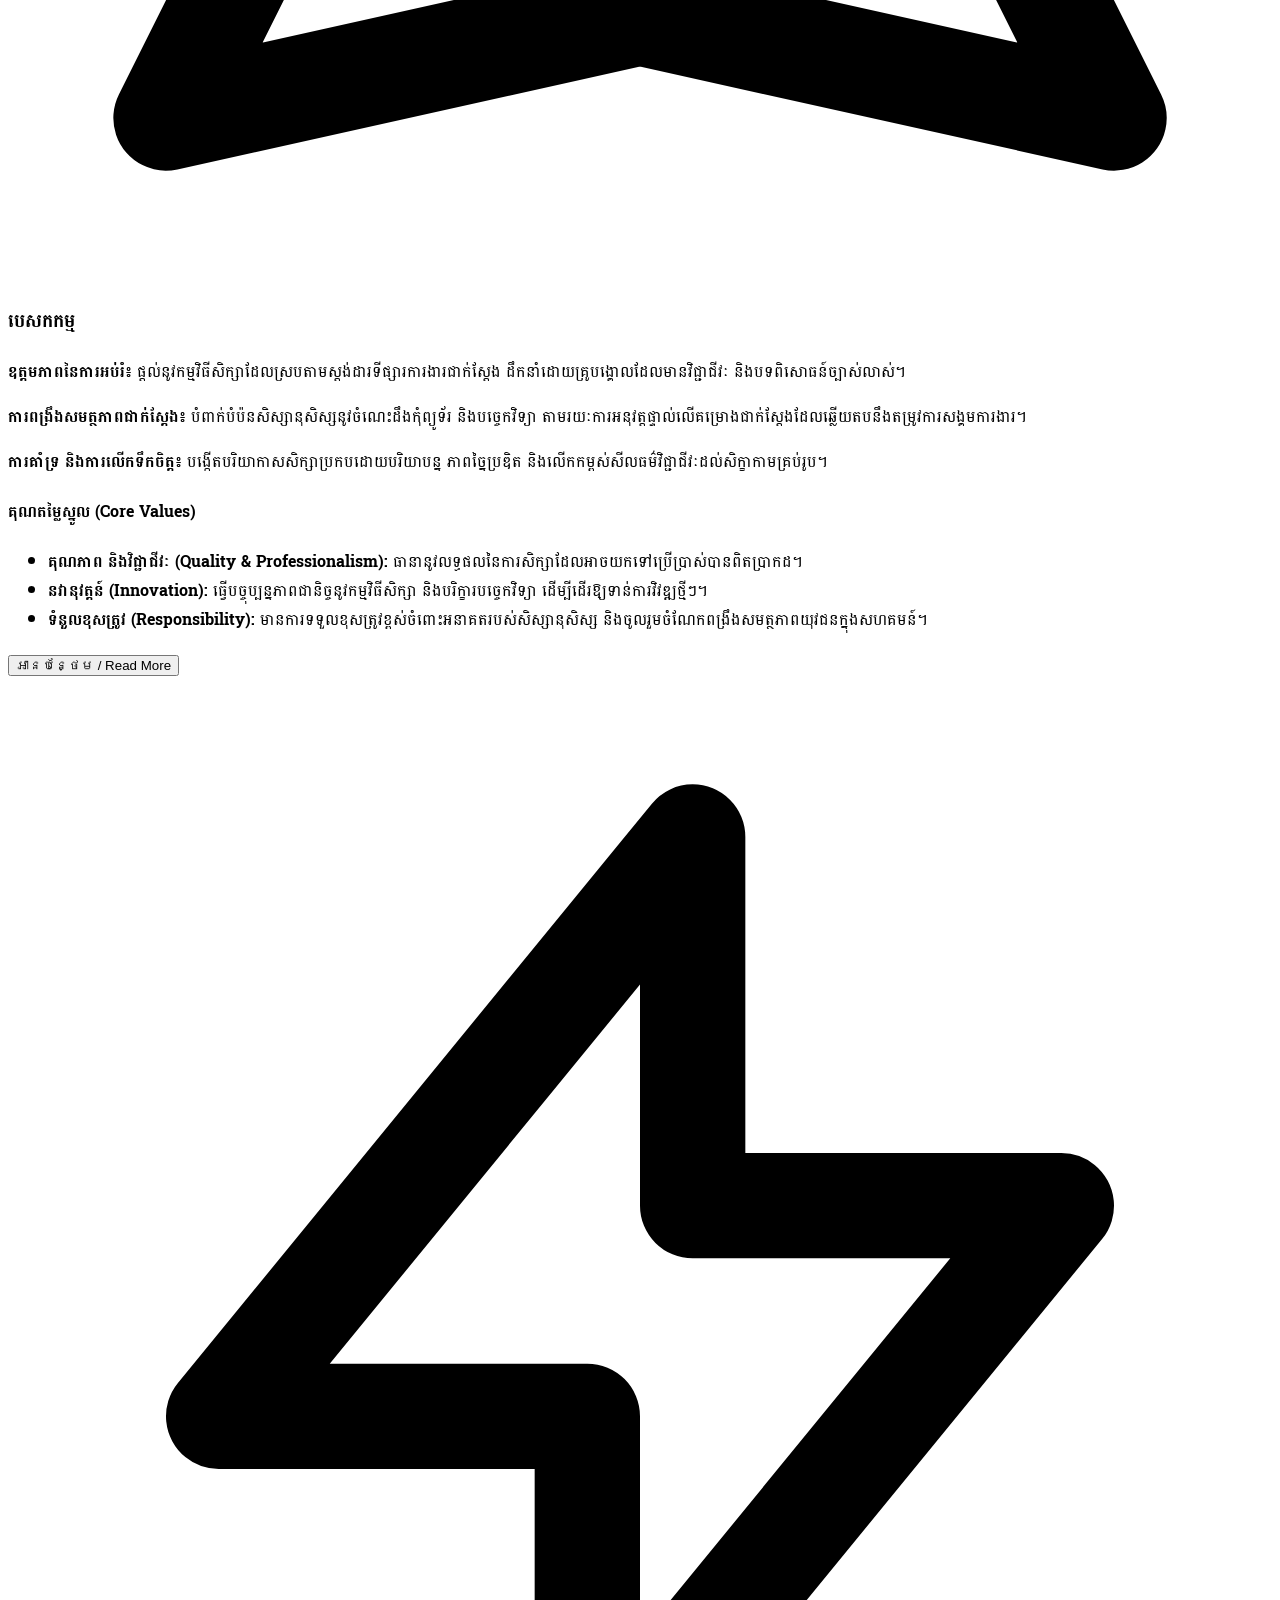
==== commit 31458ce7: "add new project files" ====
--- a/about.html
+++ b/about.html
@@ -84,8 +84,18 @@
                             class="text-gray-600 font-medium hover:text-blue-600 hover:bg-white/80 px-5 py-2 rounded-full transition-all duration-300">សកម្មភាព</a>
                         <a href="quiz.html"
                             class="text-gray-600 font-medium hover:text-blue-600 hover:bg-white/80 px-5 py-2 rounded-full transition-all duration-300">ពង្រឹងចំណេះដឹង</a>
-                        <a href="spin-wheel.html"
-                            class="text-gray-600 font-medium hover:text-blue-600 hover:bg-white/80 px-5 py-2 rounded-full transition-all duration-300">ហ្គេម</a>
+                        <div class="relative group">
+                            <button class="text-gray-600 font-medium hover:text-blue-600 hover:bg-white/80 px-5 py-2 rounded-full transition-all duration-300 inline-flex items-center gap-1">
+                                ហ្គេម
+                                <svg class="w-4 h-4" fill="none" stroke="currentColor" viewBox="0 0 24 24"><path stroke-linecap="round" stroke-linejoin="round" stroke-width="2" d="M19 9l-7 7-7-7"></path></svg>
+                            </button>
+                            <div class="absolute left-0 mt-1 w-64 opacity-0 invisible group-hover:opacity-100 group-hover:visible transition-all duration-300 bg-white border border-gray-100 rounded-2xl shadow-xl z-50 pt-1">
+                                <div class="p-2 space-y-1 bg-white rounded-2xl">
+                                    <a href="memory-game.html" class="block px-4 py-3 text-sm text-gray-700 hover:bg-blue-50 hover:text-blue-700 font-medium rounded-xl transition-colors">ល្បងប្រាជ្ញាស្វែងរកគូ</a>
+                                    <a href="spin-wheel.html" class="block px-4 py-3 text-sm text-gray-700 hover:bg-blue-50 hover:text-blue-700 font-medium rounded-xl transition-colors">កម្មវិធីបង្វិលកងចាប់ឈ្មោះ</a>
+                                </div>
+                            </div>
+                        </div>
                         <a href="testimonials.html"
                             class="text-gray-600 font-medium hover:text-blue-600 hover:bg-white/80 px-5 py-2 rounded-full transition-all duration-300">ចំណាប់អារម្មណ៍សិស្ស</a>
                         <a href="contact.html"
@@ -123,8 +133,11 @@
                     class="block px-5 py-3 text-gray-600 font-medium hover:text-blue-600 hover:bg-white/80 rounded-xl transition-all duration-300">សកម្មភាព</a>
                 <a href="quiz.html"
                     class="block px-5 py-3 text-gray-600 font-medium hover:text-blue-600 hover:bg-white/80 rounded-xl transition-all duration-300">ពង្រឹងចំណេះដឹង</a>
-                <a href="spin-wheel.html"
-                    class="block px-5 py-3 text-gray-600 font-medium hover:text-blue-600 hover:bg-white/80 rounded-xl transition-all duration-300">ហ្គេម</a>
+                <div class="space-y-1 py-1">
+                    <span class="block px-5 py-2 text-gray-400 font-bold text-sm uppercase tracking-wider">ហ្គេម</span>
+                    <a href="memory-game.html" class="block px-8 py-2.5 text-gray-600 font-medium hover:text-blue-600 hover:bg-white/80 rounded-xl transition-all duration-300">ល្បងប្រាជ្ញាស្វែងរកគូ</a>
+                    <a href="spin-wheel.html" class="block px-8 py-2.5 text-gray-600 font-medium hover:text-blue-600 hover:bg-white/80 rounded-xl transition-all duration-300">កម្មវិធីបង្វិលកងចាប់ឈ្មោះ</a>
+                </div>
                 <a href="testimonials.html"
                     class="block px-5 py-3 text-gray-600 font-medium hover:text-blue-600 hover:bg-white/80 rounded-xl transition-all duration-300">ចំណាប់អារម្មណ៍សិស្ស</a>
                 <a href="contact.html"
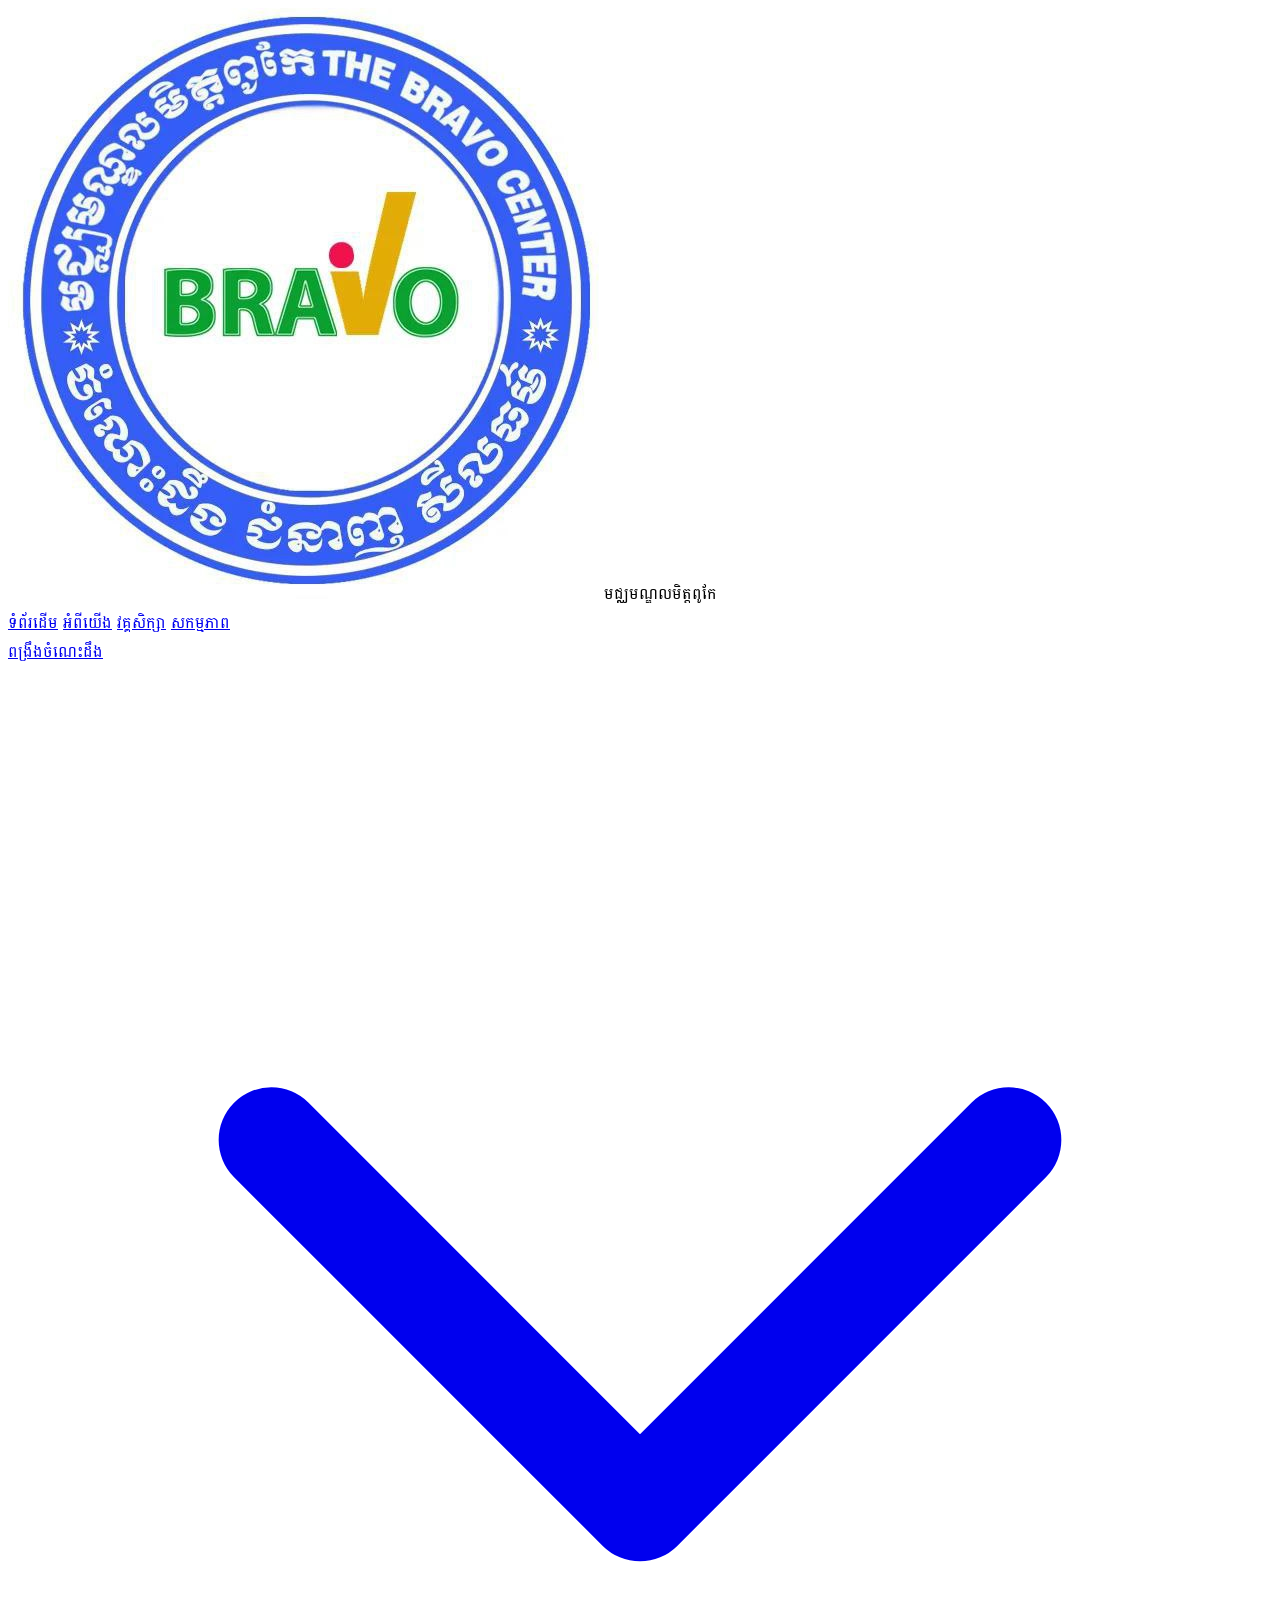
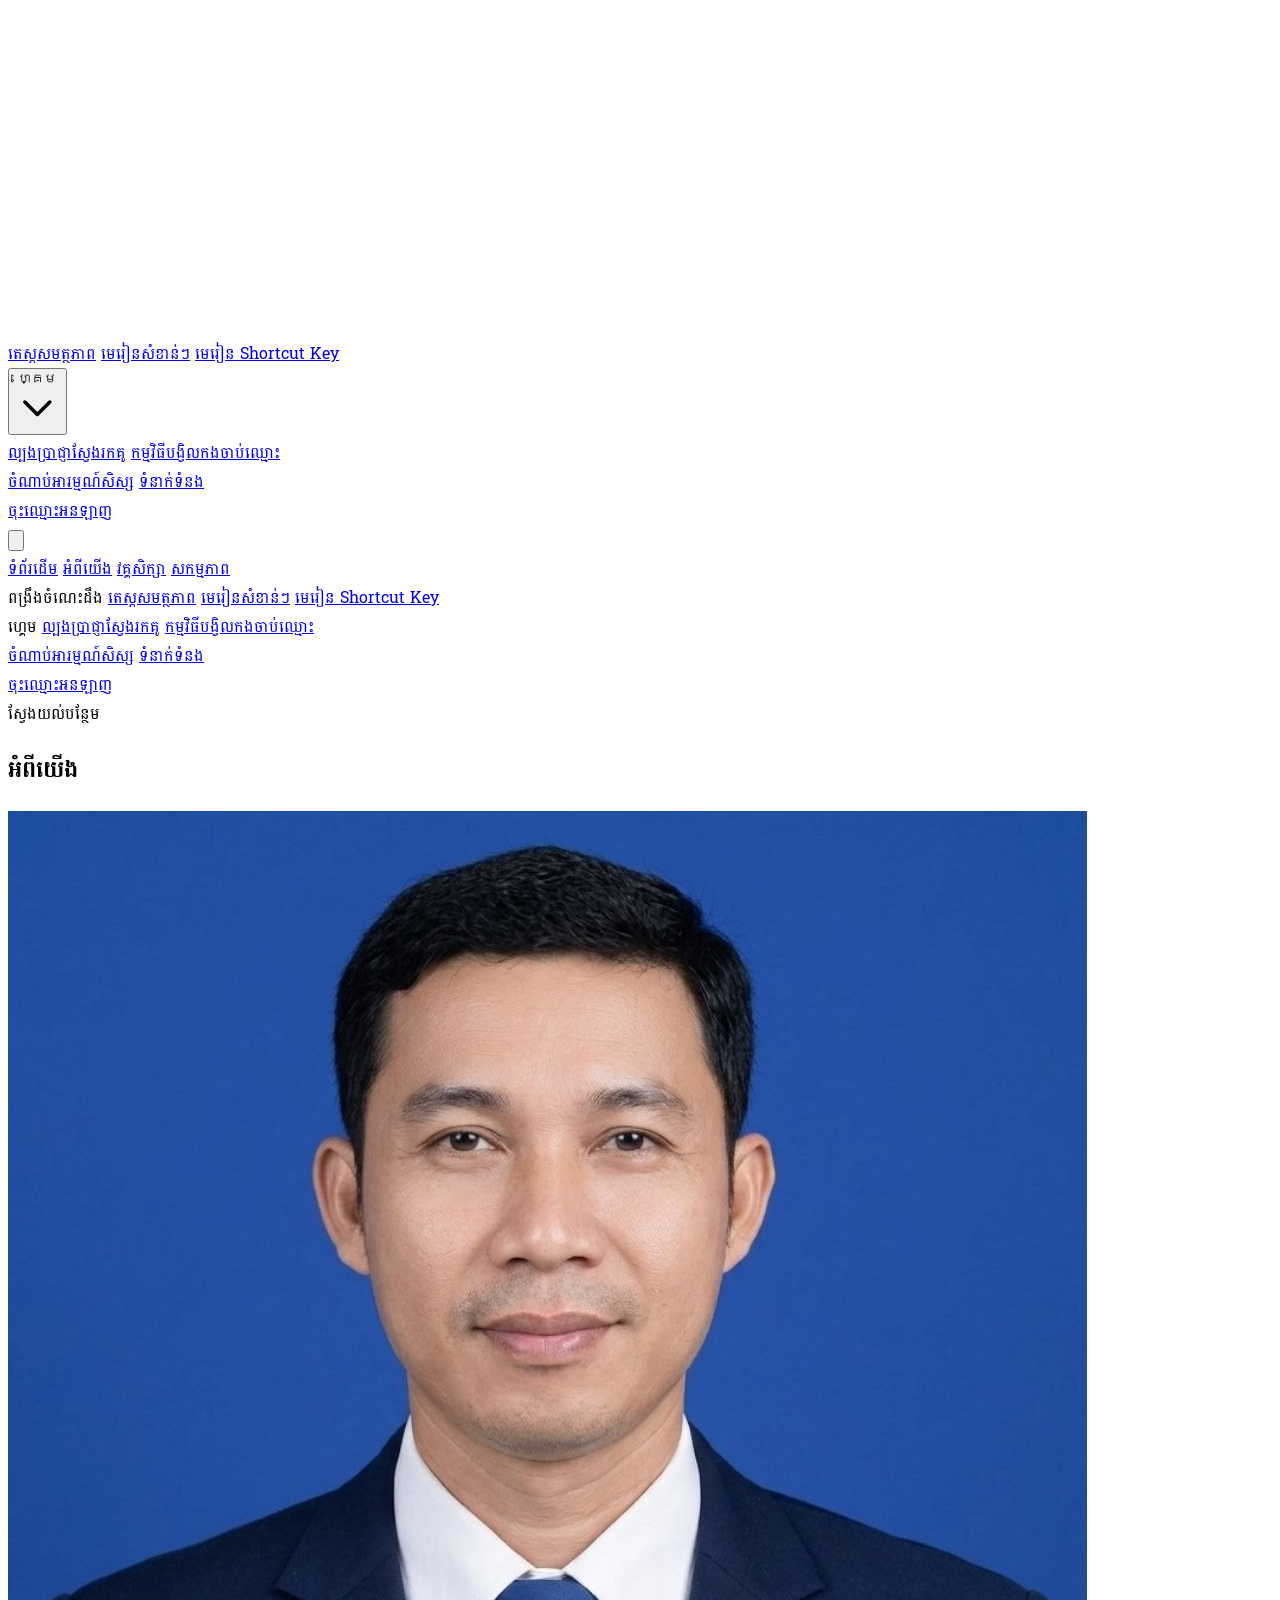
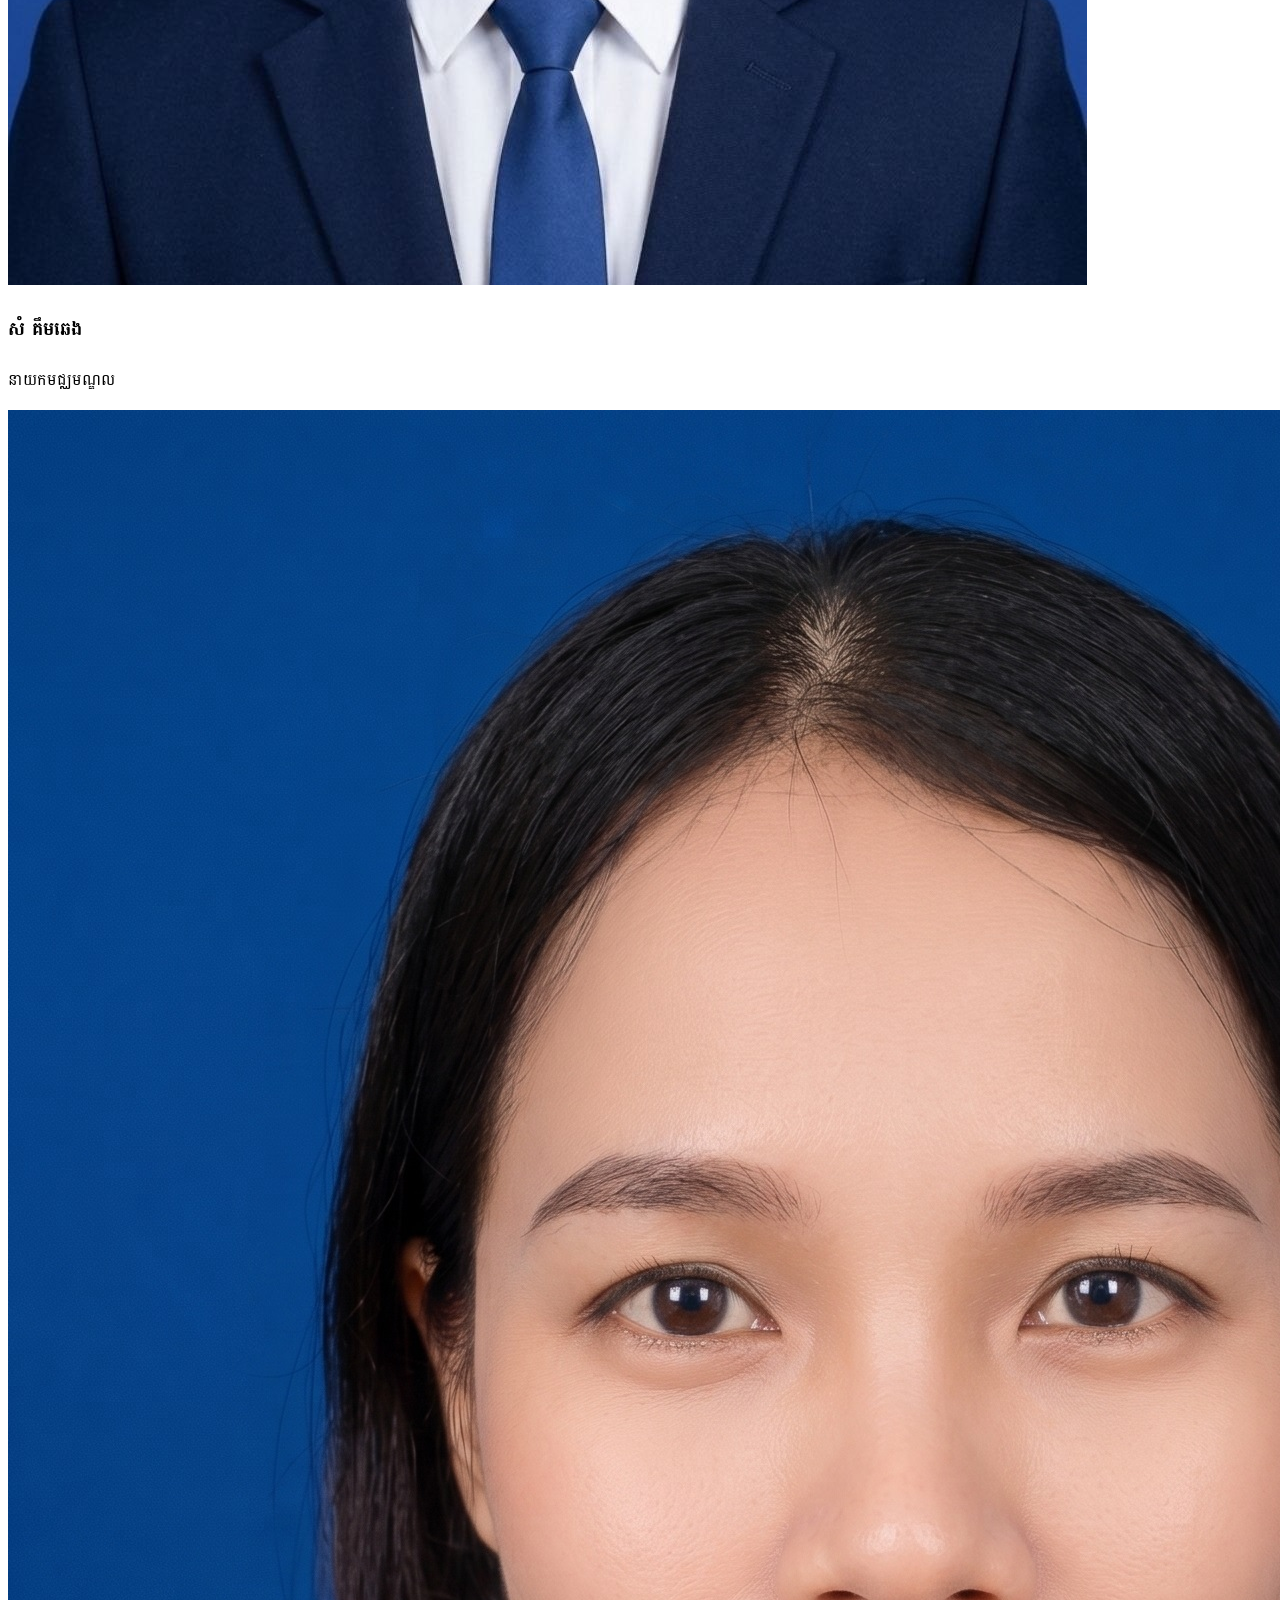
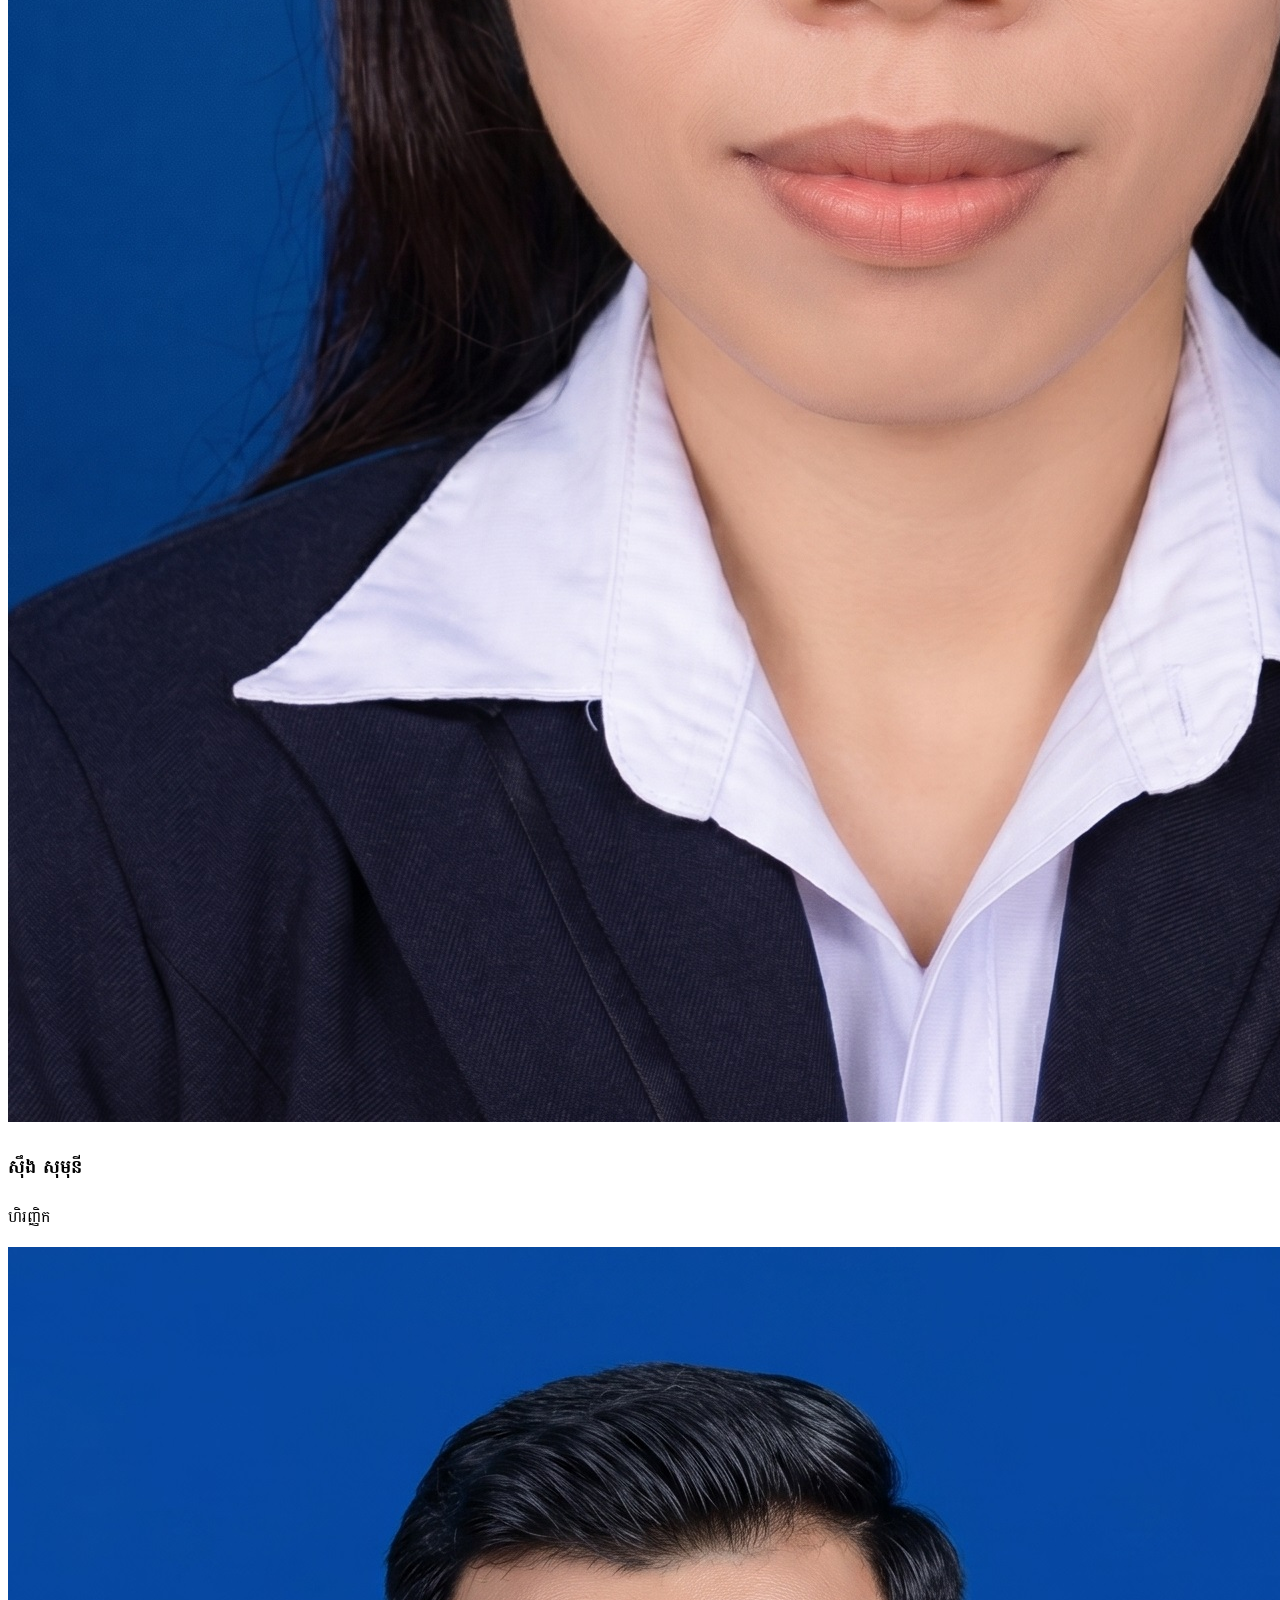
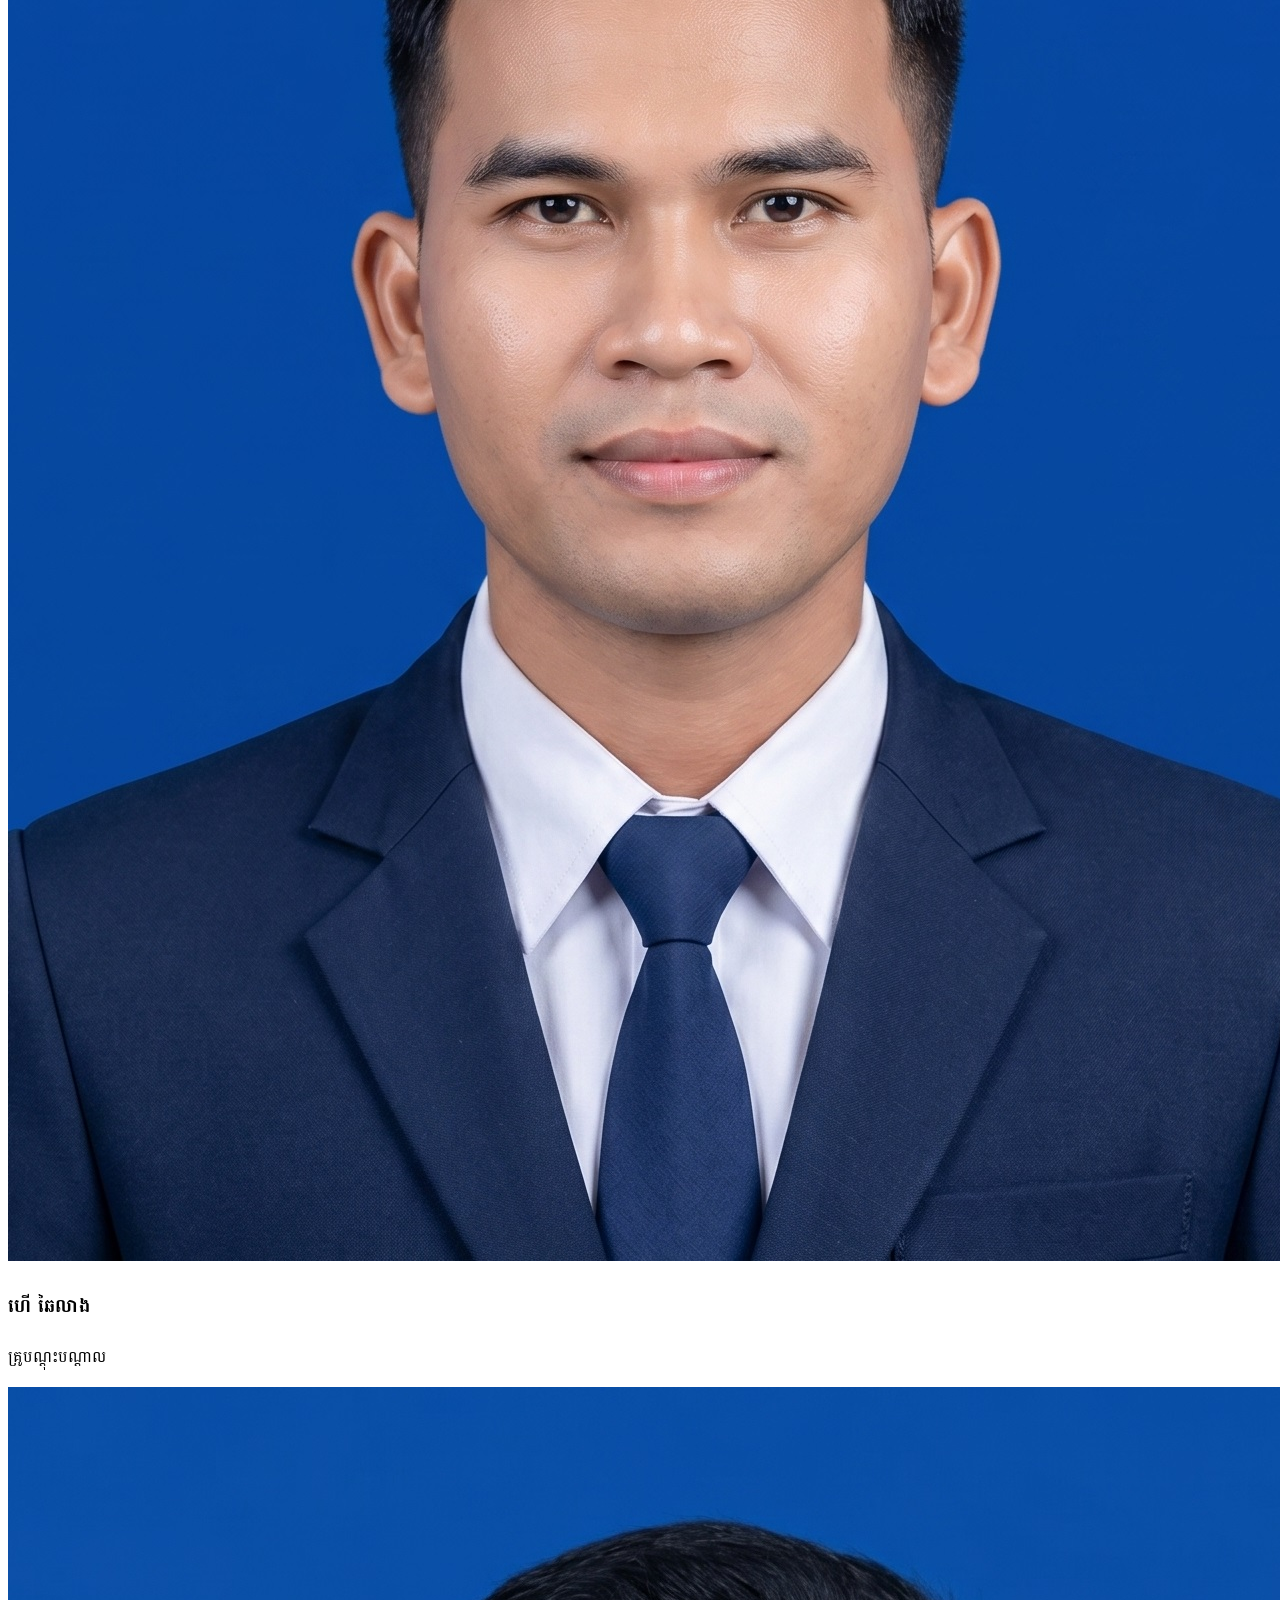
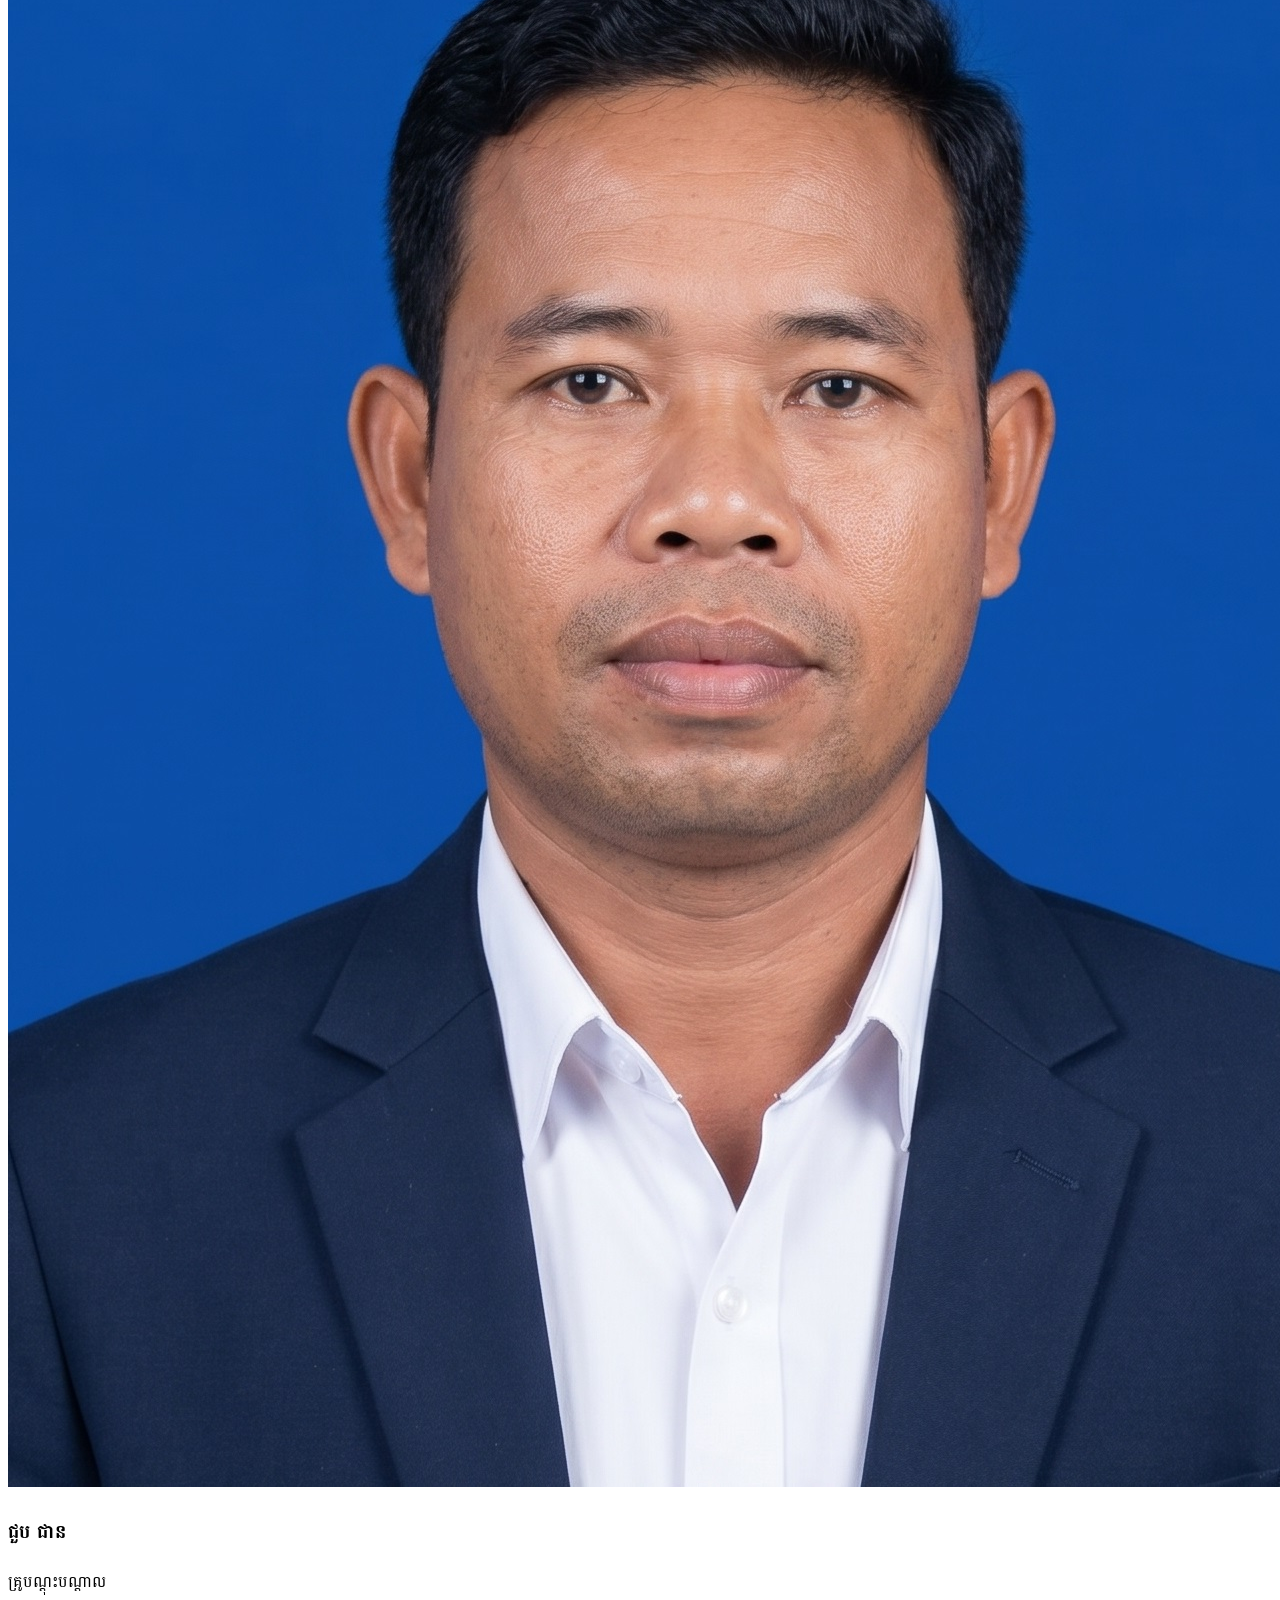
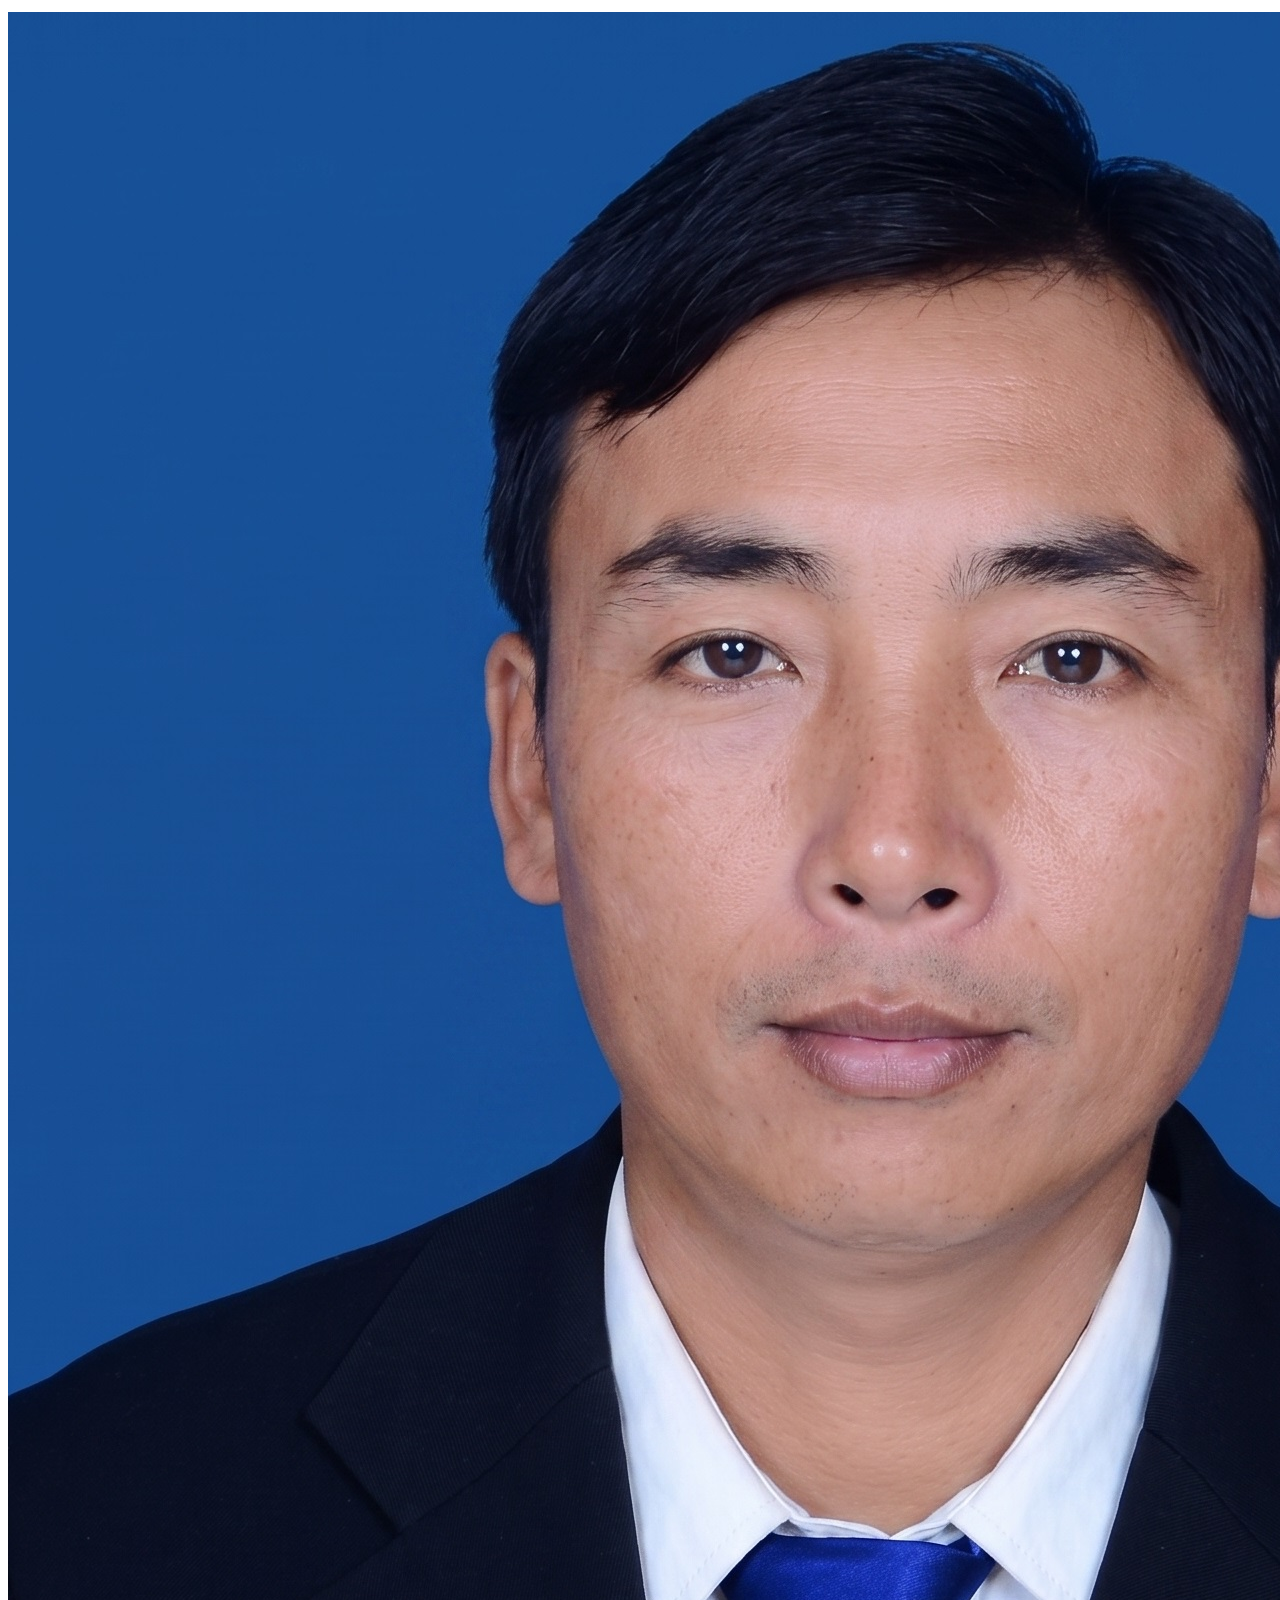
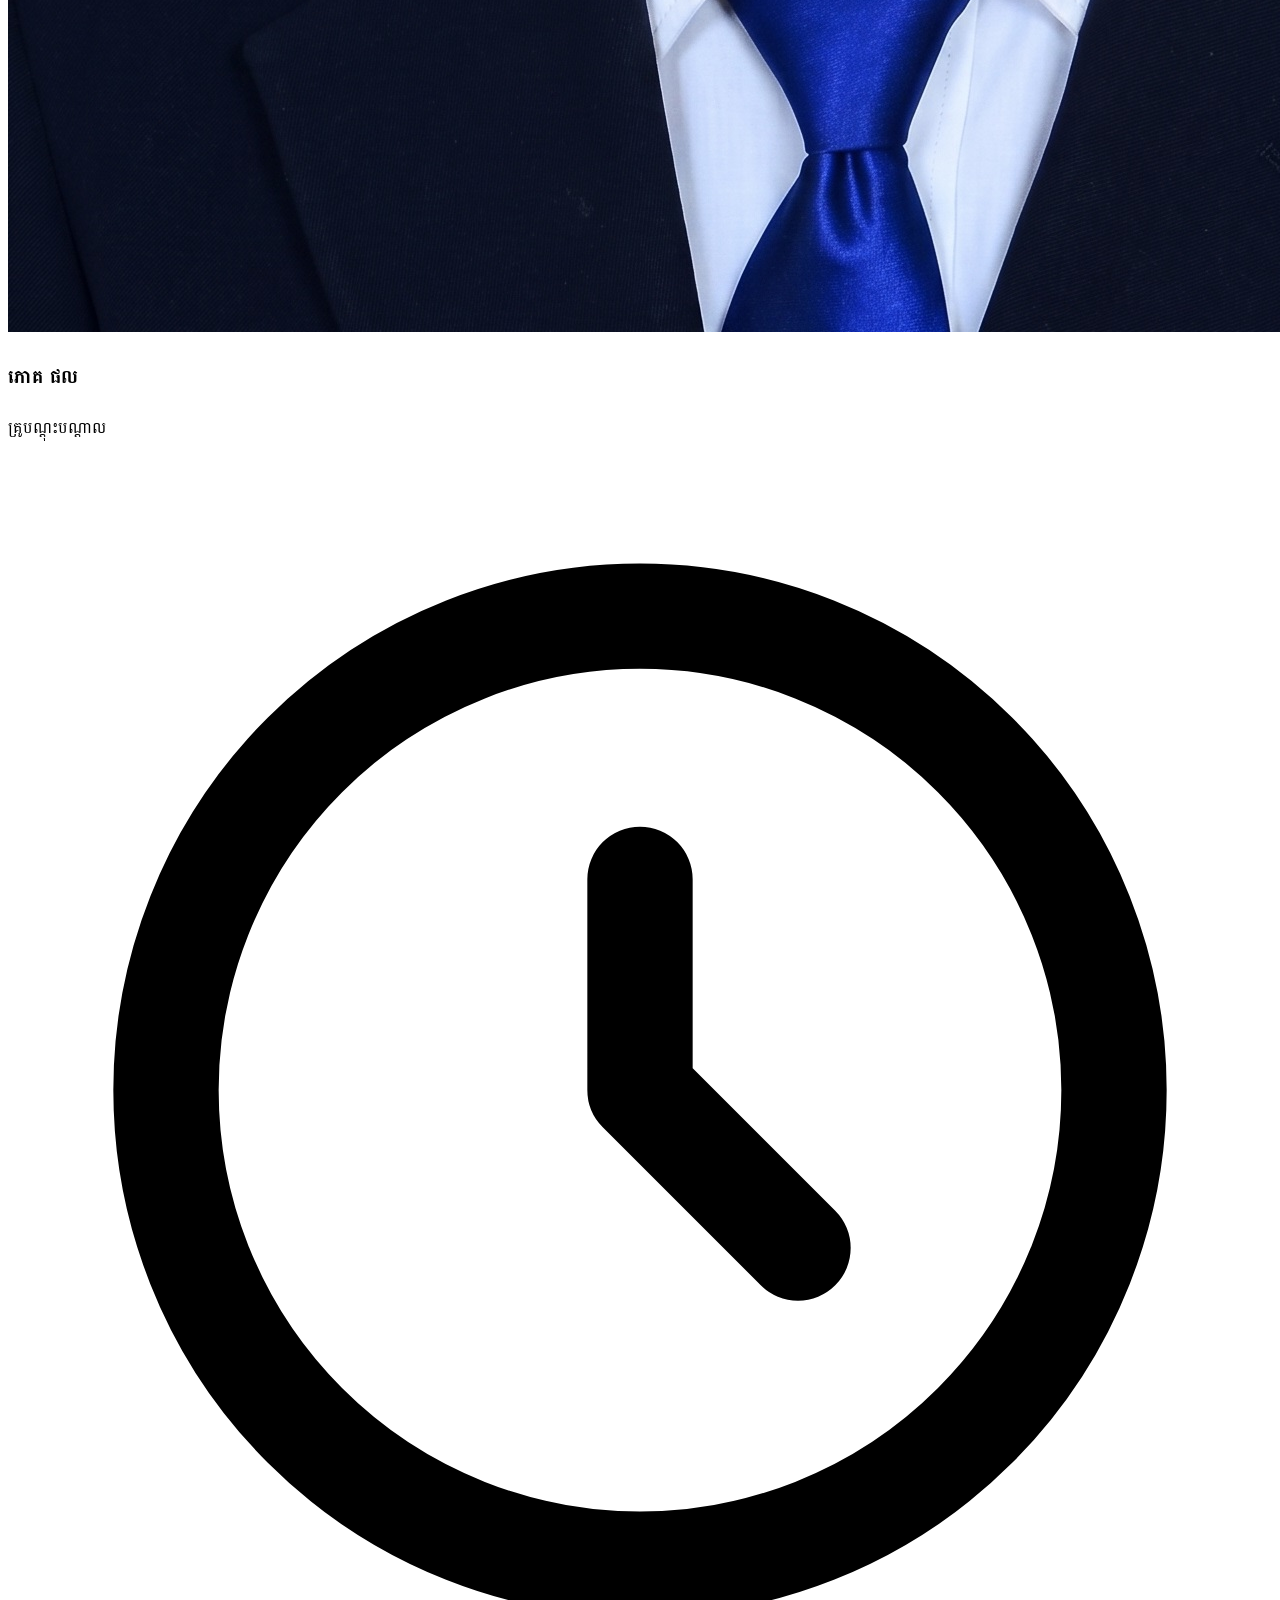
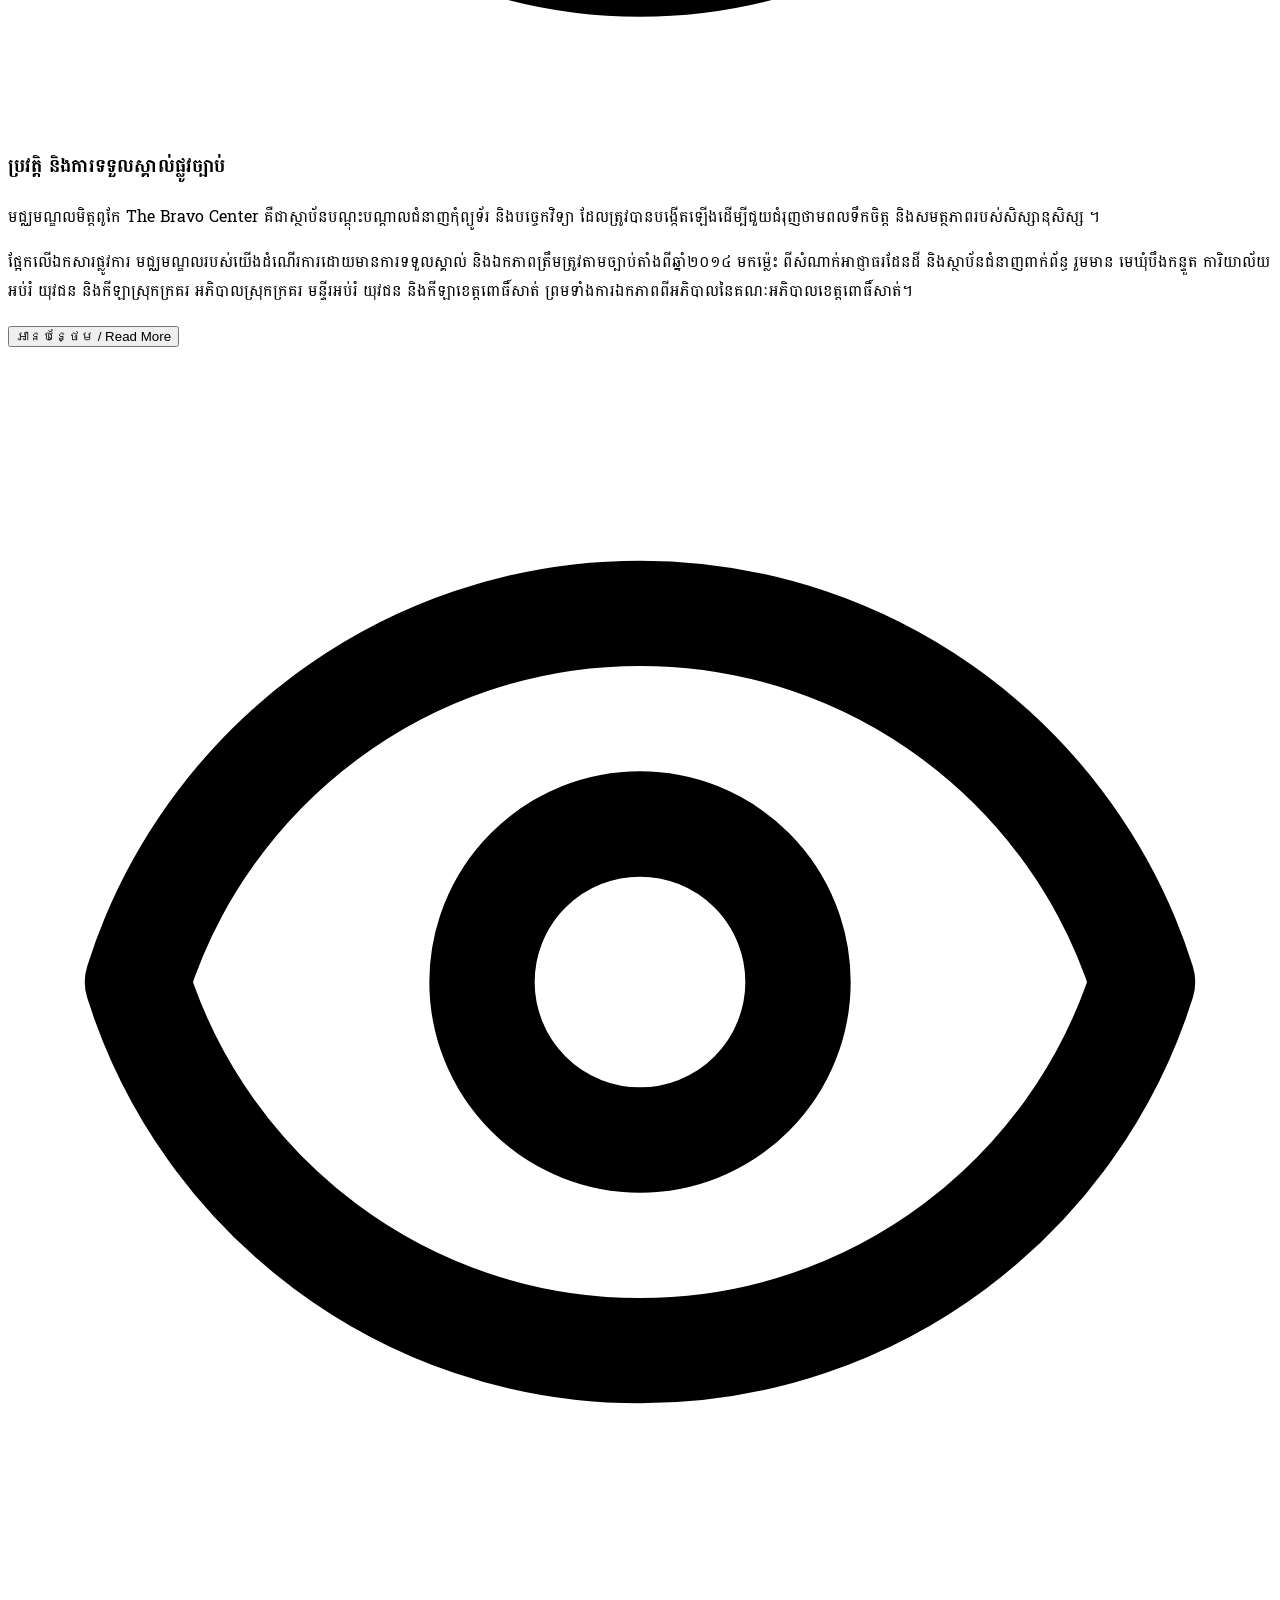
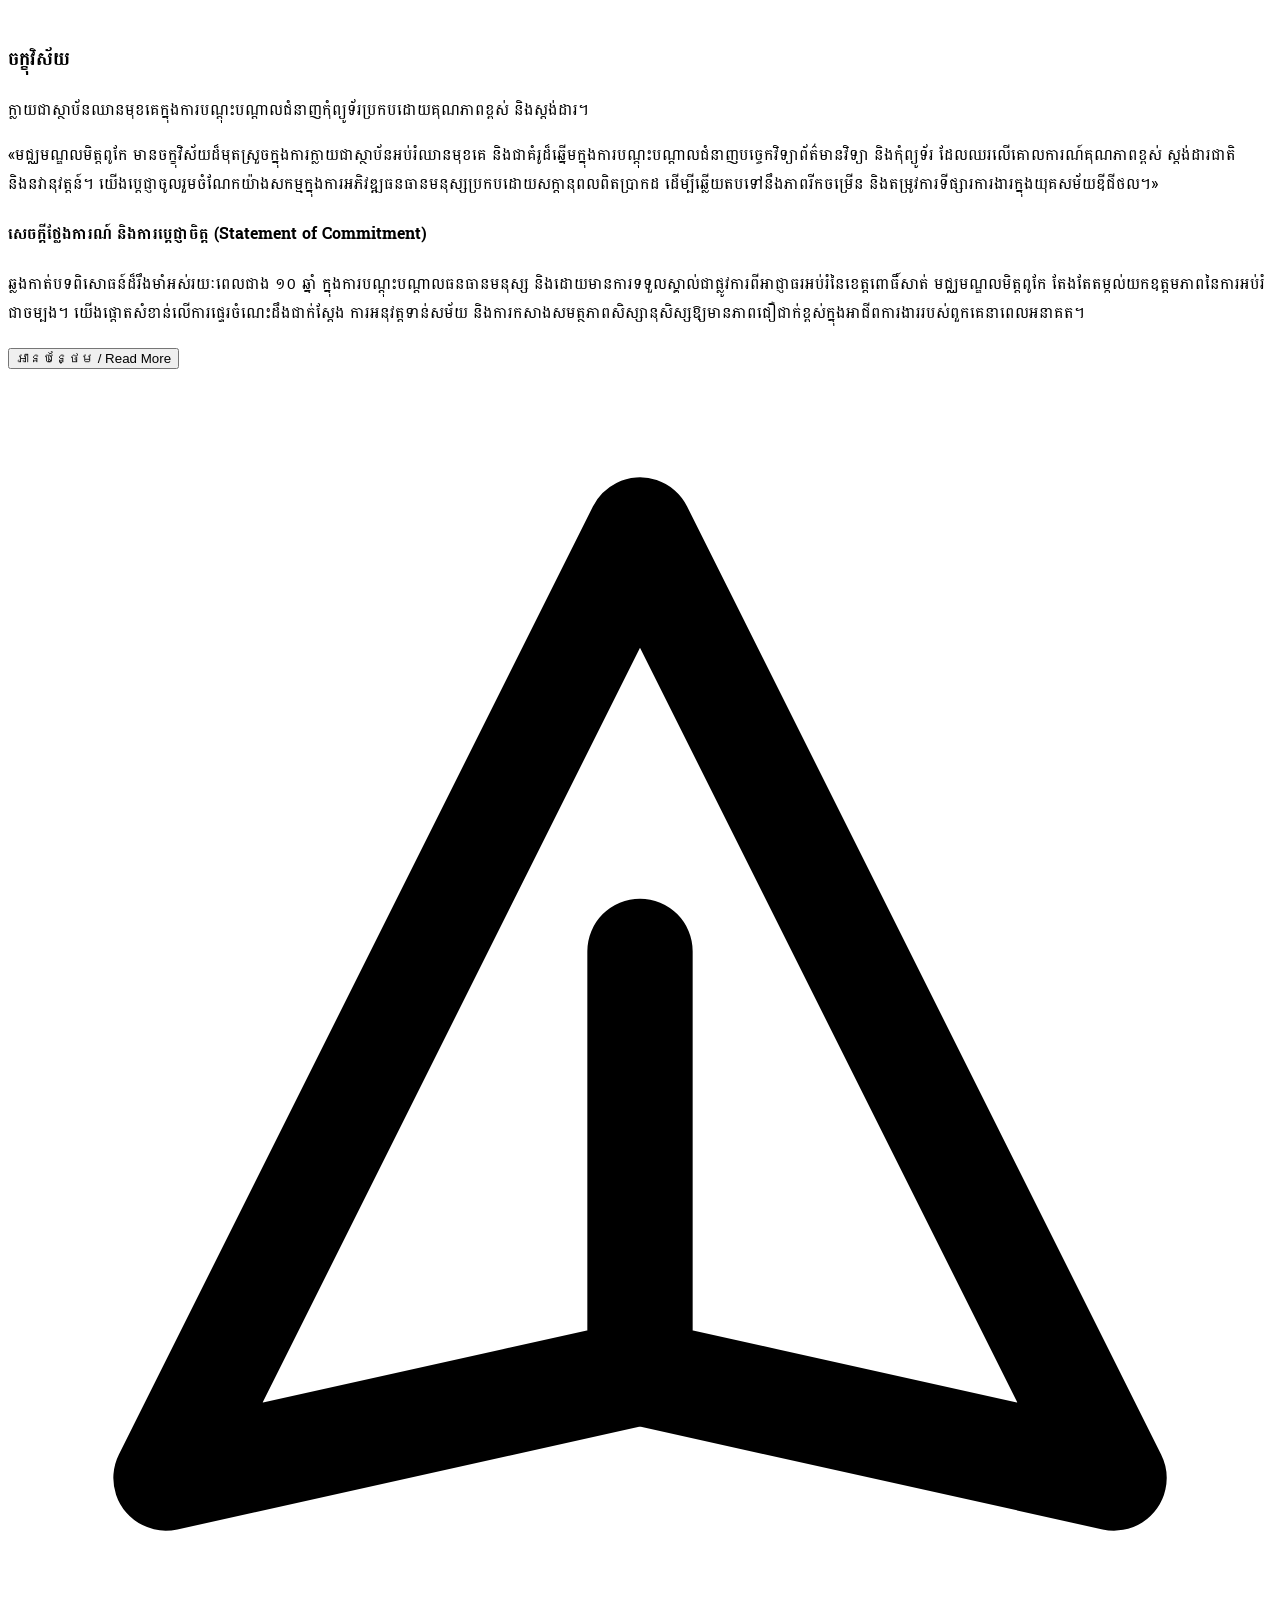
==== commit fc191f2f: "add new project files" ====
--- a/about.html
+++ b/about.html
@@ -58,97 +58,8 @@
 
 <body class="bg-slate-50 text-slate-800">
 
-    <nav
-        class="bg-white/95 backdrop-blur-md shadow-sm border-b border-gray-100 fixed w-full z-50 top-0 transition-all duration-300">
-        <div class="max-w-7xl mx-auto px-4 sm:px-6 lg:px-8">
-            <div class="flex justify-between h-20 items-center">
-                <div
-                    class="flex items-center gap-2 sm:gap-3 cursor-pointer hover:opacity-90 transition-opacity shrink-0 overflow-hidden">
-                    <img src="assets/images/a.jpg" alt="Logo មជ្ឈមណ្ឌល"
-                        class="h-10 w-10 sm:h-12 sm:w-12 rounded-full object-cover shrink-0">
-                    <span
-                        class="text-lg sm:text-xl lg:text-2xl font-black bg-clip-text text-transparent bg-gradient-to-r from-blue-700 to-blue-500 tracking-tight whitespace-nowrap"><span
-                            class="text-km">មជ្ឈមណ្ឌលមិត្តពូកែ</span><span
-                            class="text-en notranslate">TheBravoCenter</span></span>
-                </div>
-                <div class="hidden xl:flex items-center space-x-2 2xl:space-x-4">
-                    <div
-                        class="flex items-center bg-gray-50/80 p-1.5 rounded-full border border-gray-100 shadow-inner whitespace-nowrap text-sm 2xl:text-base">
-                        <a href="index.html"
-                            class="text-gray-600 font-medium hover:text-blue-600 hover:bg-white/80 px-5 py-2 rounded-full transition-all duration-300">ទំព័រដើម</a>
-                        <a href="about.html"
-                            class="text-blue-700 font-bold bg-white px-5 py-2 rounded-full shadow-sm ring-1 ring-gray-900/5 transition-all duration-300">អំពីយើង</a>
-                        <a href="courses.html"
-                            class="text-gray-600 font-medium hover:text-blue-600 hover:bg-white/80 px-5 py-2 rounded-full transition-all duration-300">វគ្គសិក្សា</a>
-                        <a href="features.html"
-                            class="text-gray-600 font-medium hover:text-blue-600 hover:bg-white/80 px-5 py-2 rounded-full transition-all duration-300">សកម្មភាព</a>
-                        <a href="quiz.html"
-                            class="text-gray-600 font-medium hover:text-blue-600 hover:bg-white/80 px-5 py-2 rounded-full transition-all duration-300">ពង្រឹងចំណេះដឹង</a>
-                        <div class="relative group">
-                            <button class="text-gray-600 font-medium hover:text-blue-600 hover:bg-white/80 px-5 py-2 rounded-full transition-all duration-300 inline-flex items-center gap-1">
-                                ហ្គេម
-                                <svg class="w-4 h-4" fill="none" stroke="currentColor" viewBox="0 0 24 24"><path stroke-linecap="round" stroke-linejoin="round" stroke-width="2" d="M19 9l-7 7-7-7"></path></svg>
-                            </button>
-                            <div class="absolute left-0 mt-1 w-64 opacity-0 invisible group-hover:opacity-100 group-hover:visible transition-all duration-300 bg-white border border-gray-100 rounded-2xl shadow-xl z-50 pt-1">
-                                <div class="p-2 space-y-1 bg-white rounded-2xl">
-                                    <a href="memory-game.html" class="block px-4 py-3 text-sm text-gray-700 hover:bg-blue-50 hover:text-blue-700 font-medium rounded-xl transition-colors">ល្បងប្រាជ្ញាស្វែងរកគូ</a>
-                                    <a href="spin-wheel.html" class="block px-4 py-3 text-sm text-gray-700 hover:bg-blue-50 hover:text-blue-700 font-medium rounded-xl transition-colors">កម្មវិធីបង្វិលកងចាប់ឈ្មោះ</a>
-                                </div>
-                            </div>
-                        </div>
-                        <a href="testimonials.html"
-                            class="text-gray-600 font-medium hover:text-blue-600 hover:bg-white/80 px-5 py-2 rounded-full transition-all duration-300">ចំណាប់អារម្មណ៍សិស្ស</a>
-                        <a href="contact.html"
-                            class="text-gray-600 font-medium hover:text-blue-600 hover:bg-white/80 px-5 py-2 rounded-full transition-all duration-300">ទំនាក់ទំនង</a>
-                    </div>
-                    <a href="online-register.html"
-                        class="bg-gradient-to-r from-emerald-500 to-teal-500 text-white px-4 py-2 2xl:px-7 2xl:py-2.5 text-sm 2xl:text-base rounded-full font-bold shadow-lg shadow-emerald-500/30 hover:shadow-xl hover:shadow-emerald-500/50 hover:-translate-y-1 transition-all duration-300 ring-2 ring-white/50 relative overflow-hidden group whitespace-nowrap shrink-0 ml-2">
-                        <span class="relative z-10">ចុះឈ្មោះអនឡាញ</span>
-                        <div
-                            class="absolute inset-0 h-full w-full bg-white/20 group-hover:translate-x-full -translate-x-full transition-transform duration-700 ease-out skew-x-12">
-                        </div>
-                    </a>
-                </div>
-                <div class="flex items-center xl:hidden">
-                    <button id="mobile-menu-btn"
-                        class="p-2 rounded-lg text-gray-600 hover:text-blue-600 hover:bg-gray-100 focus:outline-none transition-colors">
-                        <svg class="h-7 w-7" fill="none" viewBox="0 0 24 24" stroke="currentColor">
-                            <path stroke-linecap="round" stroke-linejoin="round" stroke-width="2"
-                                d="M4 6h16M4 12h16M4 18h16" />
-                        </svg>
-                    </button>
-                </div>
-            </div>
-        </div>
-        <div id="mobile-menu"
-            class="hidden xl:hidden bg-white/95 backdrop-blur-md px-4 pt-4 pb-8 space-y-4 shadow-2xl border-t border-gray-100 absolute w-full rounded-b-3xl">
-            <div class="bg-gray-50/80 p-2 rounded-2xl border border-gray-100 shadow-inner space-y-1">
-                <a href="index.html"
-                    class="block px-5 py-3 text-gray-600 font-medium hover:text-blue-600 hover:bg-white/80 rounded-xl transition-all duration-300">ទំព័រដើម</a>
-                <a href="about.html"
-                    class="block px-5 py-3 text-blue-700 font-bold bg-white rounded-xl shadow-sm ring-1 ring-gray-900/5 transition-all duration-300">អំពីយើង</a>
-                <a href="courses.html"
-                    class="block px-5 py-3 text-gray-600 font-medium hover:text-blue-600 hover:bg-white/80 rounded-xl transition-all duration-300">វគ្គសិក្សា</a>
-                <a href="features.html"
-                    class="block px-5 py-3 text-gray-600 font-medium hover:text-blue-600 hover:bg-white/80 rounded-xl transition-all duration-300">សកម្មភាព</a>
-                <a href="quiz.html"
-                    class="block px-5 py-3 text-gray-600 font-medium hover:text-blue-600 hover:bg-white/80 rounded-xl transition-all duration-300">ពង្រឹងចំណេះដឹង</a>
-                <div class="space-y-1 py-1">
-                    <span class="block px-5 py-2 text-gray-400 font-bold text-sm uppercase tracking-wider">ហ្គេម</span>
-                    <a href="memory-game.html" class="block px-8 py-2.5 text-gray-600 font-medium hover:text-blue-600 hover:bg-white/80 rounded-xl transition-all duration-300">ល្បងប្រាជ្ញាស្វែងរកគូ</a>
-                    <a href="spin-wheel.html" class="block px-8 py-2.5 text-gray-600 font-medium hover:text-blue-600 hover:bg-white/80 rounded-xl transition-all duration-300">កម្មវិធីបង្វិលកងចាប់ឈ្មោះ</a>
-                </div>
-                <a href="testimonials.html"
-                    class="block px-5 py-3 text-gray-600 font-medium hover:text-blue-600 hover:bg-white/80 rounded-xl transition-all duration-300">ចំណាប់អារម្មណ៍សិស្ស</a>
-                <a href="contact.html"
-                    class="block px-5 py-3 text-gray-600 font-medium hover:text-blue-600 hover:bg-white/80 rounded-xl transition-all duration-300">ទំនាក់ទំនង</a>
-            </div>
-            <a href="online-register.html"
-                class="block w-full bg-gradient-to-r from-emerald-500 to-teal-500 text-white px-5 py-4 rounded-xl font-bold text-center shadow-lg shadow-emerald-500/30 hover:shadow-xl hover:-translate-y-0.5 transition-all duration-300 relative overflow-hidden group mt-2">
-                <span class="relative z-10">ចុះឈ្មោះអនឡាញ</span>
-            </a>
-        </div>
-    </nav>
+    <!-- Navigation Bar Component (រត់ដោយ JavaScript) -->
+    <div id="navbar-container"></div>
 
     <section id="about"
         class="pt-24 pb-10 bg-gradient-to-br from-blue-50 via-indigo-50/30 to-white min-h-screen relative overflow-hidden">
@@ -453,8 +364,9 @@
         <p>&copy; <span id="year"></span> <span class="text-km">មជ្ឈមណ្ឌលមិត្តពូកែ</span><span class="text-en notranslate">TheBravoCenter</span>. រក្សាសិទ្ធិគ្រប់យ៉ាង.</p>
         <p class="mt-2 text-sm text-gray-300">បង្កើតគេហទំព័រដោយ លោកគ្រូ <strong class="text-white notranslate">សំ គឹមឆេង</strong></p>
         <!-- ផ្ទាំងបង្ហាញចំនួនអ្នកចូលទស្សនាវេបសាយ -->
-        <div class="mt-4 flex justify-center items-center min-h-[40px]">
-            <img src="https://hits.sh/thebravocenter.com.svg?style=for-the-badge&label=ចំនួនអ្នកចូលទស្សនា&color=2563eb" alt="ចំនួនអ្នកចូលទស្សនា" class="h-7 shadow-sm rounded">
+        <div class="mt-4 flex justify-center items-center gap-3 min-h-[40px]">
+            <span class="text-sm font-medium tracking-wide text-gray-300">ចំនួនអ្នកចូលទស្សនា៖</span>
+            <img src="https://hits.sh/thebravocenter.com.svg?style=for-the-badge&label=VISITORS&color=2563eb" alt="Visitor Counter" class="h-7 shadow-sm rounded">
         </div>
         <script>document.getElementById('year').textContent = new Date().getFullYear();</script>
     </footer>
@@ -496,10 +408,6 @@
         src="https://translate.google.com/translate_a/element.js?cb=googleTranslateElementInit"></script>
 
     <script>
-        const mobileBtn = document.getElementById('mobile-menu-btn');
-        const mobileMenu = document.getElementById('mobile-menu');
-        mobileBtn.addEventListener('click', () => { mobileMenu.classList.toggle('hidden'); });
-
         function toggleVisionText() {
             const moreText = document.getElementById('vision-more-text');
             const btnText = document.getElementById('vision-read-more-btn').querySelector('span');
@@ -524,6 +432,9 @@
             }
         }
     </script>
+
+    <!-- បញ្ចូល Navbar Component JS -->
+    <script src="assets/js/navbar.js"></script>
 </body>
 
 </html>
